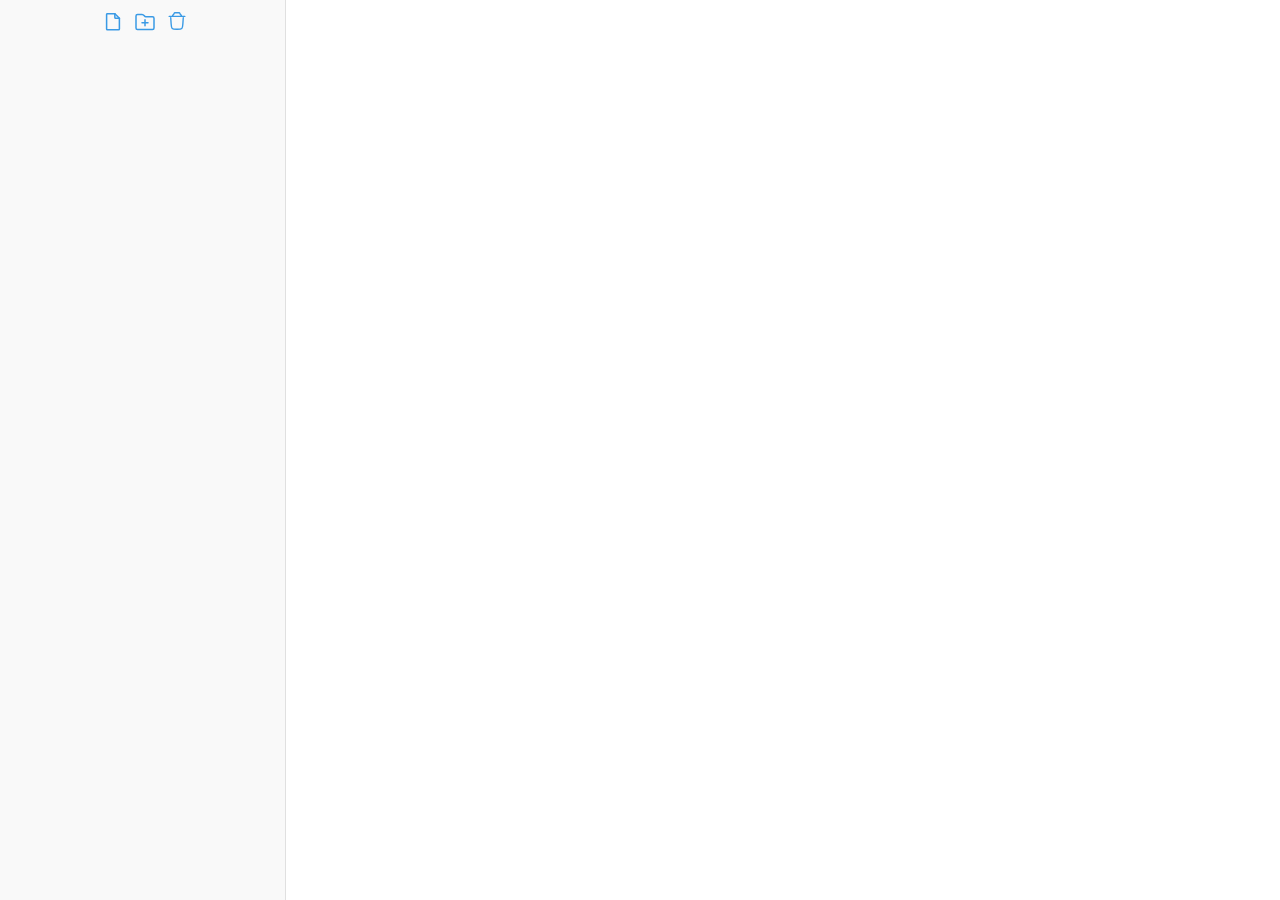
==== web/index.html @ 6da8dfaf "fix renamed to inbox.css" ====
<!DOCTYPE html>
<html>
<head>
    <meta charset="UTF-8">
    <meta name="viewport" content="width=device-width, initial-scale=1.0">
    <meta name="theme-color" content="#F8F8F7" media="(prefers-color-scheme: light)">
    <meta name="theme-color" content="#262624" media="(prefers-color-scheme: dark)">
    <title>Files.md (Beta version)</title>
    <link rel="canonical" href="https://app.files.md/">
    <link rel="icon" href="favicon.ico" sizes="32x32">
    <link rel="manifest" href="manifest.json">
    <link href="app.css?v=" rel="stylesheet">
    <link href="lib/normalize.css?v=" rel="stylesheet">
    <link href="lib/sidebar.css?v=" rel="stylesheet">
    <link href="lib/codemirror.css?v=" rel="stylesheet">
    <link href="lib/hypermd.css?v=" rel="stylesheet">
    <link href="lib/theme-light.css?v=" rel="stylesheet">
    <link href="lib/theme-dark.css?v=" rel="stylesheet">
    <link href="inbox.css?v=" rel="stylesheet">
    <script src="lib/sidebar.js?v="></script>
    <script src="lib/codemirror.js?v="></script>
    <script src="lib/core.js?v="></script>
    <script src="lib/markdown.js?v="></script>
    <script src="lib/hypermd.js?v="></script>
    <script src="lib/keymap.js?v="></script>
    <script src="lib/click.js?v="></script>
    <script src="lib/hide-token.js?v="></script>
    <script src="lib/fold.js?v="></script>
    <script src="lib/fold-image.js?v="></script>
    <script src="lib/fold-link.js?v="></script>
    <script src="lib/table-align.js?v="></script>
    <script src="lib/autocomplete-link.js?v="></script>
    <script src="lib/show-hint.js?v="></script>
    <script src="lib/autoscroll.js?v="></script>
    <script src="lib/codemirror-go.js?v="></script>
    <script src="lib/codemirror-python.js?v="></script>
    <script src="lib/codemirror-javascript.js?v="></script>
    <script src="lib/codemirror-php.js?v="></script>
    <script src="lib/codemirror-shell.js?v="></script>
    <script src="lib/similarity.js?v="></script>
    <script src="lib/emoji.js?v="></script>
    <script src="lib/fs.js?v="></script>
    <script src="lib/md.js?v="></script>
    <script src="welcome.js?v="></script>
    <script src="files.js?v="></script>
</head>
<body>

<div id="open-sidebar" onclick="toggleSidebar()" style="display: none"></div>
<div id="sidebar">
    <div class="resize"
         role="separator"
         tabindex="0"
         aria-label="Resize sidebar with mouse"
         aria-orientation="vertical">
        <button id="close-sidebar" title="Close sidebar (⌘~)"  onclick="toggleSidebar()">×</button>
    </div>
    <div id="toolbar">
        <button id="new-file" title="New File (⌘N)" onclick="newFile()">
            <svg width="22" height="22" viewBox="0 0 48 48" xmlns="http://www.w3.org/2000/svg" style="transform: scale(0.90);"><defs><style>.a{transform: translateY(-3px); fill:none;stroke-width: 3.7px;stroke-linecap:round;stroke-linejoin:round;}</style></defs><path class="a" d="M39.5,15.5h-9a2,2,0,0,1-2-2v-9h-18a2,2,0,0,0-2,2v35a2,2,0,0,0,2,2h27a2,2,0,0,0,2-2Z"/><line class="a" x1="28.5" y1="4.5" x2="39.5" y2="15.5"/></svg>
            </svg>
        </button>
        <button id="new-folder" title="New Folder (⌘⇧N)" onclick="newFolder()">
            <svg xmlns="http://www.w3.org/2000/svg" width="24" height="24" fill="none" viewBox="0 0 32 32">
                <path stroke-linecap="round" stroke-width="2" d="M28 11v13a2 2 0 01-2 2H6a2 2 0 01-2-2V8a2 2 0 012-2h6c3 0 3 3 5 3h9.003C27.108 9 28 9.895 28 11z"/>
                <path stroke-linecap="round" stroke-linejoin="round" stroke-width="2" d="M16 21v-8M12 17h8"/>
            </svg>
        </button>
        <button id="remove-file" title="Delete Current File (⌘D)" onclick="removeCurrentFile()">
            <?xml version="1.0" encoding="utf-8"?>
            <svg width="22px" height="22px" viewBox="0 0 24 24" fill="none" xmlns="http://www.w3.org/2000/svg" style="transform: translateY(-2px)">
                <path d="M20.5001 7H3.5" stroke-width="1.5" stroke-linecap="round" fill="none"/>
                <path d="M18.8332 8.5L18.3732 15.3991C18.1962 18.054 18.1077 19.3815 17.2427 20.1907C16.3777 21 15.0473 21 12.3865 21H11.6132C8.95235 21 7.62195 21 6.75694 20.1907C5.89194 19.3815 5.80344 18.054 5.62644 15.3991L5.1665 8.5" stroke-width="1.5" stroke-linecap="round" fill="none"/>
                <path d="M6.5 6C6.55588 6 6.58382 6 6.60915 5.99936C7.43259 5.97849 8.15902 5.45491 8.43922 4.68032C8.44784 4.65649 8.45667 4.62999 8.47434 4.57697L8.57143 4.28571C8.65431 4.03708 8.69575 3.91276 8.75071 3.8072C8.97001 3.38607 9.37574 3.09364 9.84461 3.01877C9.96213 3 10.0932 3 10.3553 3H13.6447C13.9068 3 14.0379 3 14.1554 3.01877C14.6243 3.09364 15.03 3.38607 15.2493 3.8072C15.3043 3.91276 15.3457 4.03708 15.4286 4.28571L15.5257 4.57697C15.5433 4.62992 15.5522 4.65651 15.5608 4.68032C15.841 5.45491 16.5674 5.97849 17.3909 5.99936C17.4162 6 17.4441 6 17.5 6" stroke-width="1.5" fill="none"/>
            </svg>
        </button>
        <button id="open-folder" title="Select local folder" onClick="openDir()" style="display: none">
            <svg xmlns="http://www.w3.org/2000/svg" width="24" height="24" fill="none" viewBox="0 0 32 32">
                <path stroke-linecap="round" stroke-width="2" d="M28 11v13a2 2 0 01-2 2H6a2 2 0 01-2-2V8a2 2 0 012-2h6c3 0 3 3 5 3h9.003C27.108 9 28 9.895 28 11z"/>
            </svg>
        </button>
    </div>
    <div id="tree">
    </div>
</div>

<div id="content">
    <div id="editor-container">
        <textarea id="editor-textarea" style="display: none"></textarea>
    </div>
    <div id="editor2-container" style="display: none">
        <textarea id="editor2-textarea" style="display: none"></textarea>
        <div id="nav-buttons">
        <button id="go-backward" class="nav-button" onclick="goBack()" title="Go Back (⌘[)">
            <svg xmlns="http://www.w3.org/2000/svg" width="23" height="23" fill="none" viewBox="0 0 32 32">
                <path  stroke-linecap="round" stroke-width="2.5" d="M6 16h21"/>
                <path  stroke-linecap="round" stroke-linejoin="round" stroke-width="2.5" d="M13 8l-8 8 8 8"/>
            </svg>
        </button>
        <button id="go-forward" class="nav-button" onclick="goForward()" title="Go Forward (⌘])">
            <svg xmlns="http://www.w3.org/2000/svg" width="23" height="23" fill="none" viewBox="0 0 32 32">
                <path  stroke-linecap="round" stroke-width="2.5" d="M5 16h21"/>
                <path  stroke-linecap="round" stroke-linejoin="round" stroke-width="2.5" d="M19 8l8 8-8 8"/>
            </svg>
        </button>
            <button id="close-editor2" onclick="hideEditor2()">×</button>
        </div>
    </div>
    <div id="chat-container" style="display: none">
        <div id="chat" style="display: none;"></div>
        <textarea id="chat-input" style="display: none;" class="input-field" placeholder="Dump your thoughts..." rows="1"></textarea>
        <button id="close-chat" onclick="closeInboxModal()" title="Close inbox" style="display: none">×</button>
        <button id="fullscreen-chat" onclick="openInbox()" title="Toggle fullscreen" style="display: none">⛶</button>
    </div>
</div>

<div id="search" style="display: none;">
    <form autocomplete="off">
        <input type="text" id="search-input" placeholder="Go to file..." oninput="searchModal.search()">
    </form>
    <ul id="search-results"></ul>
</div>
<div id="move" style="display: none;">
    <form autocomplete="off">
        <input type="text" id="move-input" placeholder="Move to folder..." oninput="moveModal.suggestMove()">
    </form>
    <ul id="move-results"></ul>
</div>
<script src="editor.js?v="></script>
<script src="app.js?v="></script>
<script src="inbox.js?v="></script>
<script src="modals.js?v="></script>
<script>
    window.COMMIT_HASH = '?v=';
    log('Current version:', window.COMMIT_HASH);

    // Allow offline mode.
    navigator.serviceWorker?.register('offline.js?v=')
        .then(() => log('Service Worker registered'))
        .catch(() => logError('Service Worker registration failed'));

    window.currentEditor = null;
    editor = initEditor(document.getElementById("editor-textarea"));
    init();
    currentEditor = editor;

    editor2 = initEditor(document.getElementById("editor2-textarea"));
</script>
</body>
</html>
---- web/app.css ----
:root {
    --col-tx-hover: #24837b;
    --col-inline-code: #6F6E69;
    --col-inline-code-bg: var(--col-bg-alt);
    --col-msg-sel: color-mix(in srgb, var(--col-link), transparent 70%) !important;
    --col-bg: #FFFCF0; /* Paper color */
    --col-code-keyword: #1F5EA5;
    --col-code-op: #BC5215;
    --col-code-bg: #f2f0e5;
    --col-border: #e0e0e0;
    --font: -apple-system, BlinkMacSystemFont, 'Inter', 'IBM Plex Sans', 'Segoe UI', Helvetica, Arial, sans-serif;
    --font-smaller: 1.3rem;
    --font-mono: ui-monospace, SFMono-Regular, "Cascadia Code", "IBM Plex Mono",
    "Roboto Mono", "DejaVu Sans Mono", "Liberation Mono", Menlo, Monaco,
    "Consolas", "Source Code Pro", monospace;
    --normal-width: 800px;
    -webkit-font-smoothing: antialiased;
    color-scheme: light dark;
}

@media (prefers-color-scheme: light) {
    meta[name="theme-color"] {
        content: "#ff0000";
    }
}

html {
    box-sizing: border-box;
    width: 100%;
    height: 100%;
    font-size: 64%
}

body {
    overscroll-behavior: none;
    background-color: var(--col-bg-alt);
    color: var(--col-tx);
    font-size: 1.7rem;
    font-size: calc(1.5rem + 0.2vw);
    font-family: var(--font);
    text-rendering: optimizeLegibility;
    display: flex;
    height: 100vh;
}

/*Add border for PWA app only*/
@media (display-mode: standalone) {
    body {
        border-top: 1px solid var(--col-border);
        box-sizing: border-box;
    }

    #chat-container {
        height: calc(100vh - 1px) !important;
    }
}

.CodeMirror-wrap {
    /*border-radius: 5px;*/
    /*background-color: var(--color-bg);*/
    /*border: 1px solid var(--color-border);*/
}

.CodeMirror-code {
    text-rendering: optimizeLegibility !important;
    font-family: var(--font) !important;
}

#sidebar {
    flex-shrink: 0; /* Prevent flexbox from shrinking */
    box-sizing: content-box !important;
    display: block;
    width: 280px !important;
    /*min-width: 220px;*/
    /*max-width: 800px;*/
    position: relative;
    overflow: auto;
    height: 100%;
    background: var(--col-bg-alt);
    color: var(--col-tx-alt);
    font-size: calc(1.5rem);
    padding-left: 5px;
    border-right: 1px solid var(--col-border);
}

#sidebar > ul {
    margin: 8px;
}

#sidebar li {
    line-height: 1.3;
}

#content {
    overflow: auto;
    width: 100%;
    display: flex;
    flex-direction: column;
    background: var(--col-bg);
}
#editor-container {
    flex: 1;
    display: flex;
    flex-direction: column;
    min-height: 0;
    max-height: 100vh;
}

#editor2-container {
    flex: 1;
    display: none;
    flex-direction: column;
    border-left: 1px solid var(--col-border);
    position: fixed;
    right: 0;
    top: 0;
    width: 50%;
    height: 100vh;
    background: var(--col-bg);
    z-index: 10;
    transform: translateX(100%);
    transition: transform 0.3s ease;
}

#editor2-container.show {
    display: flex;
    transform: translateX(0);
}

/* Trigger when sidebar hidden AND editor2 is translated out (hiding/hidden) */
body:has(#sidebar[style*="display: none"]):has(#editor2-container.show) #content {
    flex-direction: row;
}

body:has(#sidebar[style*="display: none"]):has(#editor2-container.show) #editor-container {
    flex: 0 0 50%;
}

#editor {
    flex: 1;
}

#editor2-container {
    border-left: 2px solid var(--col-border);
    box-shadow: -2px 0 4px rgba(0, 0, 0, 0.1);
}


#content table, th, td {
    border-collapse: collapse;
    border: 1px solid #878787;
}

td {
    text-align: center;
}

th {
    padding: 3px;
}

td {
    padding: 2px;
}

a {
    color: var(--col-tx) !important;
    text-decoration: underline;
}

a:hover {
    color: var(--col-tx-hover);
}

#search, #move {
    position: fixed;
    width: 500px;
    padding: 5px;
    box-shadow: 0px 4px 12px rgba(0, 0, 0, 0.15);
    border-radius: 8px;
    background: var(--col-bg);
    display: flex;
    flex-direction: column;
    z-index: 10000;
}

#search-input, #move-input {
    width: 100%;
    padding: 8px;
    font-size: 16px;
    margin-bottom: 4px;
    box-sizing: border-box;
    border: 2px solid var(--col-border);
    border-radius: 4px;
    background: var(--col-bg);
}

#search-input:focus, #move-input:focus {
    outline: none;
}

#search-results, #move-results {
    list-style: none;
    padding: 0;
    margin: 0;
    max-height: 300px;
    overflow-y: auto;
}

#search-results li, #move-results li {
    padding: 8px;
    cursor: pointer;
    text-overflow: ellipsis;
    word-break: break-all; /* Break long paths anywhere */
    overflow: hidden;
    white-space: nowrap;
}

#search-results .focused, #move-results .focused {
    background-color: var(--col-bg-active);
    border-radius: 5px;
}

.CodeMirror-scroll {
    padding: 2em 0;
}

/*Center editor1 when there's no editor2*/
.CodeMirror-scroll {
    padding: 2em calc((100% - var(--normal-width)) / 2);
}

/* Remove centering only when editor2 is actively shown */
#content:has(#editor2-container.show) .CodeMirror-scroll {
    padding: 2em 0;
}

.CodeMirror-lines::after {
    content: "";
    display: block;
    height: 20em;
}

.CodeMirror-foldmarker {
    color: blue;
    text-shadow: #b9f 1px 1px 2px, #b9f -1px -1px 2px, #b9f 1px -1px 2px, #b9f -1px 1px 2px;
    line-height: .3;
    cursor: pointer;
}

.CodeMirror-foldgutter {
    width: .7em;
}

.CodeMirror-foldgutter-open,
.CodeMirror-foldgutter-folded {
    cursor: pointer;
}

.CodeMirror-foldgutter-open:after {
    content: "\25BE";
}

.CodeMirror-foldgutter-folded:after {
    content: "\25B8";
}

.HyperMD-codeblock-bg {
    background: var(--col-bg-alt) !important;
}

.cm-inline-code:not(.cm-formatting):not(.cm-hmd-indented-code) {
    background: var(--col-inline-code-bg) !important;
    color: var(--col-inline-code) !important;
    font-family: var(--font-mono) !important;
    font-size: var(--font-smaller) !important;
}

::selection {
    background: var(--col-tx-sel);
}

::-moz-selection {
    background: var(--col-tx-sel);
}

.CodeMirror-selected {
    background: var(--col-tx-sel) !important;
}

.CodeMirror-hints {
    background-color: var(--col-bg-alt) !important;
    border: 1px solid var(--col-border) !important;
    max-width: 400px;
    box-shadow: none !important;
    border-radius: 5px !important;
}

.CodeMirror-hint {
    color: var(--col-tx-alt) !important;
    padding: 5px 10px !important;
    cursor: pointer;
}

.CodeMirror-hint-active {
    background-color: var(--col-bg-active) !important;
}

.cm-s-hypermd-light pre.HyperMD-codeblock {
    color: var(--col-tx-alt) !important;
    font-family: var(--font-mono) !important;
    font-size: var(--font-smaller) !important;
}

.cm-s-hypermd-light span.cm-link, .cm-s-hypermd-light .cm-string.cm-url.cm-hmd-barelink {
    color: var(--col-link) !important;
    /*font-weight: 450;*/
    border-bottom:0.04em solid var(--col-border);
}

.cm-s-hypermd-light span.cm-link:hover, .cm-s-hypermd-light .cm-string.cm-url.cm-hmd-barelink:hover {
    cursor: pointer;
    color: var(--col-link-hover) !important;
    text-decoration: none !important;
    border-bottom:0.08em solid var(--col-link-hover);
}

#welcome {
    position: absolute;
    bottom: 0;
    left: 0;
    width: 100%;
    background: var(--col-bg-alt);
    text-align: center;
    border: 1px solid var(--col-border);
    display: none;
}

.hmd-image {
    border-radius: 8px;
}

.CodeMirror .HyperMD-list-line-1 {
    padding-left: 25px !important;
}

.CodeMirror .HyperMD-list-line-2 {
    padding-left: 55px !important;
}

.CodeMirror .HyperMD-list-line-3 {
    padding-left: 85px !important;
}


/*.cm-formatting-list-ul::before {*/
/*    content: '';*/
/*    display: inline-block;*/
/*    width: 24px;*/
/*    height: 24px;*/

/*    !*<svg xmlns="http://www.w3.org/2000/svg" width="24" height="24" viewBox="0 0 24 24">*!*/
/*    !*<g clip-path="url(#clip0_952_6527)">*!*/
/*    !*<circle cx="12" cy="12" r="3"></circle>*!*/
/*    !*</g>*!*/
/*    !*<defs>*!*/
/*    !*<clipPath id="clip0_952_6527">*!*/
/*    !*<rect width="24" height="24"></rect>*!*/
/*    !*</clipPath>*!*/
/*    !*</defs>*!*/
/*    !*</svg>*!*/
/*    !*    with fill=#73777f;*!*/
/*    background-image: url('[data-uri]');*/
/*    background-size: contain;*/
/*    background-repeat: no-repeat;*/
/*    background-position: center;*/
/*    vertical-align: middle;*/
/*}*/

/*.cm-formatting-list-ul::before svg {*/
/*    fill: #73777f;*/
/*}*/

.cm-formatting-list-ul {
    /*font-size: 0; !* Hide the "-" character *!*/
    /*color: transparent; !* Backup to hide the character *!*/
}

.cm-formatting-list-ul {
    color: var(--col-tx-alt) !important;
}

/*Hide bulletpoints when tasks*/
.cm-formatting-list-ul:has(+ .cm-formatting-task) {
    width: 0;
}

/* Hide the list formatting only when task formatting IS hidden */
.cm-formatting-list-ul:has(+ .cm-formatting-task.hmd-hidden-token) {
    display: none;
    width: 0;
}

.cm-s-hypermd-light span.cm-formatting-task:not(.hmd-hidden-token) {
    /*background-color: red;*/
}

.cm-formatting-list-ul:has(+ .cm-formatting-task.hmd-hidden-token) + .cm-formatting-task.hmd-hidden-token {
    margin-left: -24px;
}

/*For some reason ``` in code aren't hidden*/
.HyperMD-codeblock .hmd-hidden-token {
    display: none !important;
}

/*Hide (...) in links. Don't hide links after images*/
.CodeMirror span:not(:has(.cm-image)) > span.cm-url.hmd-hidden-token.cm-url {
    display: inline;
    font-size: 0 !important;
    letter-spacing: -1ch;
    color: transparent;
}

 #toolbar {
     z-index: 5;
     position: fixed;
     left: 240px;
     top: 30px;
     background: var(--col-bg-alt);
     text-align: center;
 }

#toolbar button {
    background: none;
    border: none;
    cursor: pointer;
    padding: 2px;
}

button svg {
    display: block;
    stroke: var(--col-link);
    /*stroke: var(--color-tx-alt) !important;*/
}

button svg circle {
    fill: #3A9AE5 !important;
}

#toolbar button:hover svg {
    border-radius: 4px;
    stroke:  var(--col-tx) !important;
}

#toolbar {
    position: sticky;       /* stays at the top while scrolling */
    top: 0;
    padding-top: 8px;
    z-index: 10;
}

#sidebar ul {
    margin-top: 0;
}

/*#open-folder {*/
/*    display: none;*/
/*    padding: 8px;*/
/*}*/

#sidebar-container {
    position: relative;
}

.resize {
    position: absolute;
    right: 0;
    top: 0;
    bottom: 0;
    width: 12px;
    cursor: col-resize;
    z-index: 10;
    background: transparent;
}

.resize:hover {
    background: color-mix(in srgb, var(--col-bg-active) 50%, transparent);
}

.resize::after {
    content: '';
    position: absolute;
    right: 0;
    top: 0;
    bottom: 0;
    width: 1px;
    background: transparent;
}

.resize:hover::after {
    background: var(--col-border);
}

body.dragging {
    user-select: none;
    cursor: col-resize !important;
}

body.dragging * {
    cursor: col-resize !important;
}

.CodeMirror-gutters {
    visibility: hidden;
}

.CodeMirror-cursor {
    background: red !important;
    color: green;
}

.cm-formatting.cm-formatting-link-string.cm-string.cm-url, .cm-formatting.cm-formatting-link.cm-link {
    color: var(--col-tx-alt) !important;
}

.hmd-image-preview {
    border: var(--col-border);
}

.cm-s-hypermd-light .HyperMD-codeblock::before {
    content: '';
    display: inline-block;
    width: 8px;
}

.cm-s-hypermd-light .HyperMD-codeblock-bg {
    margin-left: 4px;
    width: calc(100% - 4px);
}

.cm-s-hypermd-light .CodeMirror-line.HyperMD-codeblock {
    padding-left: 10px;
    color: var(--col-tx-alt) !important;
}

.cm-s-hypermd-light .HyperMD-codeblock::before {
    display: none;
}

.cm-formatting.cm-formatting-code.cm-inline-code {
    background: none !important;
}

.cm-s-hypermd-light img.hmd-image {
    /*PATCHED*/
    max-width: 400px;
    display: inline-block;

    margin-left: 25%;
}

@media (max-width: 768px) {
    .cm-s-hypermd-light img.hmd-image {
        margin-left: 20%;
    }
}

@media (max-width: 670px) {
    .cm-s-hypermd-light img.hmd-image {
        max-width: 300px;
        margin-left: 17%;
    }

    #sidebar {
        display: none;
    }
}

.cm-s-hypermd-light span.cm-formatting-task {
    color: var(--col-tx) !important;
}

.cm-s-hypermd-light span.cm-formatting-task:not(.hmd-hidden-token) {
    background-image: none;
}

.cm-s-hypermd-light span.cm-attribute, .cm-s-hypermd-light span.cm-def, .cm-s-hypermd-light span.cm-string {
    color: var(--col-link) !important;
}

.cmd-pressed .cm-inline-code:hover {
    cursor: pointer;
}

#move, #search {
    z-index: 10000;
}

#close-sidebar {
    position: absolute;
    top: 2px;
    right: 8px;
    opacity: 0;
    cursor: pointer;
    font-size: 27px;
    color: var(--col-link);
    transition: opacity 0.2s;
}

#close-editor2 {
    position: relative;
    cursor: pointer;
    font-size: 27px;
    color: var(--col-link);
    background: none;
    border: none;
    top: -2px;
}

#go-backward, #go-backward {
    stroke: var(--col-link);
}

#sidebar:hover #close-sidebar {
    opacity: 1;
}

#open-sidebar {
    position: fixed;
    left: 0;
    top: 0;
    width: 18px;
    height: 100vh;
    opacity: 0;
    cursor: pointer;
    background: color-mix(in srgb, var(--col-bg-active) 50%, transparent);
    transition: opacity 0.2s;
    z-index: 1000;
}

#open-sidebar:hover {
    opacity: 1;
}

#sidebar:not([style*="display: none"]) ~ #open-sidebar {
    display: none;
}

.cm-s-hypermd-light .cm-header {
    font-weight: 550 !important;
}

.cm-s-hypermd-light span.cm-inline-code:not(.cm-formatting):not(.cm-hmd-indented-code) {
    background: rgba(135, 131, 120, .15) !important;
    border-radius: 4px;
    vertical-align: baseline;
    padding: 2px 3px !important;
    font-size: 100% !important;
}

.cm-s-hypermd-light div.HyperMD-codeblock-bg {
    border-left: 1px solid var(--col-border);
    border-right: 1px solid var(--col-border);
}

.cm-s-hypermd-light div.HyperMD-codeblock-begin-bg {
    /*border-top: 1px solid var(--col-border);*/
    border-top: none;
}

.cm-s-hypermd-light div.HyperMD-codeblock-end-bg {
    /*border-bottom: 1px solid var(--col-border);*/
    border-bottom: none;
}

.cm-s-hypermd-light div.HyperMD-codeblock-bg {
    border-left: none;
    border-right: none;
}

.cm-s-hypermd-light div.HyperMD-codeblock-begin-bg {
    border-top-left-radius: 10px !important;
    border-top-right-radius: 10px !important;
}
.cm-s-hypermd-light div.HyperMD-codeblock-end-bg {
    border-bottom-left-radius: 10px !important;
    border-bottom-right-radius: 10px !important;
}

.nav-button {
    position: relative;
    background: none;
    border: none;
    padding: 0;
    cursor: pointer;
    display: flex;
    align-items: center;
    justify-content: center;
    z-index: 10;
}


.nav-button:disabled {
    cursor: not-allowed;
}

#nav-buttons {
    background: var(--col-bg-alt);
    border-radius: 10px;
    display: flex;
    position: absolute;
    padding: 0;
    top: 2px;
    right: 2px;
}

.sidebar-blink {
    animation: sidebar-highlight 2.5s ease-out;
}

@keyframes sidebar-highlight {
    0% { color: var(--col-link); background-color: var(--col-bg-active); opacity: 0.8; }
    25% { color: var(--col-link); background-color: var(--col-bg-active); opacity: 0.4; }
    50% { color: var(--col-link);  background-color: var(--col-bg-active); opacity: 0.8; }
    75% { color: var(--col-link);  background-color: var(--col-bg-active); opacity: 0.4; }
    100% { color: var(--col-link); background-color: transparent; opacity: 1; }
}
---- web/lib/sidebar.css ----
.tj_container *{
	position: relative;
	box-sizing: border-box;
}

.tj_container ul{
	padding-left: 0em;
	list-style-type: none;
	cursor: pointer;
}

.tj_container > ul:first-of-type{
	padding: 0;
}

.tj_container li span.tj_description{
	white-space: nowrap;
	overflow:hidden;
	text-overflow: ellipsis;

	padding: 2px 4px;
	cursor: pointer;
	display: flex;
	align-items: center;
	border-radius: 5px;

	-webkit-touch-callout: none;
	-webkit-user-select: none;
	-khtml-user-select: none;
	-moz-user-select: none;
	-ms-user-select: none;
	user-select: none;

	text-align: left;

	font-size: 1.1em;
}

.tj_container li span.tj_description:hover{
	background-color: var(--col-bg-active);
}

.tj_container li span.tj_mod_icon {
	display: inline-block;
	padding: -9px 0 0 0 !important;
}

.tj_mod_icon {
	padding-right: 5px;
}

.tj_mod_icon svg {
	stroke: var(--col-tx-alt);
}

.tj_container li span.tj_icon {
	display: none;
}

.tj_container li span.tj_mod_icon, .tj_container li span.tj_mod_icon *{
	transform: translateY(1px);
}

.tj_container ul ul li span.tj_description.tj_leaf {
	padding-left: 2em;
}

.tj_container li[disabled=""]{
	color: #b5b5b5;
}

.tj_container li[disabled=""]:hover span.tj_description{
	cursor: default;
	background-color: inherit;
}

.tj_container span.tj_description.selected{
	background-color: var(--col-bg-active);
}

.tj_container span.tj_description.selected:hover{
	background-color: var(--col-bg-active);
}

/*Drag'n'drop styles*/
.tj_dragging {
	opacity: 0.5;
	/*transform: rotate(2deg);*/
	transition: opacity 0.2s ease, transform 0.2s ease;
}

.tj_drop_indicator {
	position: absolute;
	height: 1.5px;
	background-color: var(--col-link);
	opacity: 0;
	transition: opacity 0.2s ease;
	pointer-events: none;
}

.tj_drop_indicator.active {
	opacity: 1;
}

.tj_drop_target {
	background-color: var(--col-bg-active);
	color: var(--col-link);
	/*border: 2px solid var(--color-border) !important;*/
	border-radius: 5px;
}

.tj_description[draggable="true"] {
	cursor: grab;
}

.tj_description[draggable="true"]:active {
	cursor: grabbing;
}

/*.tj_container .tj_description[draggable="true"]:hover {*/
/*	background-color: var(--color-bg-active);*/
/*	!*border: 1px solid transparent;*!*/
/*}*/

.group-end:not(.expanded) {
	margin-bottom: 15px;
}

.tj_group_title {
	font-size: 1.1em;
	/*text-transform: uppercase;*/
	letter-spacing: 0.5px;
	padding: 5px 5px;
	display: block;
	/*// Make less visible than color-tx-alt*/
	color: color-mix(in srgb, var(--col-tx-alt) 70%, transparent);
}

#sidebar {
	display: flex;
	flex-direction: column;
	overflow: hidden;
}

#tree {
	flex: 1;
	overflow-y: auto;
	overflow-x: hidden;
}

#sidebar ul {
	margin-top: 0;
}

/*#open-folder {*/
/*    display: none;*/
/*    padding: 8px;*/
/*}*/

#sidebar-container {
	position: relative;
	z-index: 1;
}

.resize {
	position: absolute;
	right: 0;
	top: 0;
	bottom: 0;
	width: 25px;
	cursor: col-resize;
	background: transparent;
	z-index: 11;
}

.resize:hover {
	background: color-mix(in srgb, var(--col-bg-active) 50%, transparent);
}

.resize::after {
	content: '';
	position: absolute;
	right: 0;
	top: 0;
	bottom: 0;
	width: 1px;
	background: transparent;
}

.resize:hover::after {
	background: var(--col-border);
}

#close-sidebar {
	position: absolute;
	top: 2px;
	right: 0;
	opacity: 0;
	cursor: pointer;
	font-size: 27px;
	color: var(--col-link);
	transition: opacity 0.2s;
	border: none;
	background: transparent;
	z-index: 12;
}
---- web/lib/codemirror.css ----
/* BASICS */

.CodeMirror {
  /* Set height, width, borders, and global font properties here */
  font-family: monospace;
  height: 300px;
  color: black;
  direction: ltr;
}

/* PADDING */

.CodeMirror-lines {
  padding: 4px 0; /* Vertical padding around content */
}
.CodeMirror pre.CodeMirror-line,
.CodeMirror pre.CodeMirror-line-like {
  padding: 0 4px; /* Horizontal padding of content */
}

.CodeMirror-scrollbar-filler, .CodeMirror-gutter-filler {
  background-color: white; /* The little square between H and V scrollbars */
}

/* GUTTER */

.CodeMirror-gutters {
  border-right: 1px solid #ddd;
  background-color: #f7f7f7;
  white-space: nowrap;
}
.CodeMirror-linenumbers {}
.CodeMirror-linenumber {
  padding: 0 3px 0 5px;
  min-width: 20px;
  text-align: right;
  color: #999;
  white-space: nowrap;
}

.CodeMirror-guttermarker { color: black; }
.CodeMirror-guttermarker-subtle { color: #999; }

/* CURSOR */

.CodeMirror-cursor {
  border-left: 1px solid black;
  border-right: none;
  width: 0;
}
/* Shown when moving in bi-directional text */
.CodeMirror div.CodeMirror-secondarycursor {
  border-left: 1px solid silver;
}
.cm-fat-cursor .CodeMirror-cursor {
  width: auto;
  border: 0 !important;
  background: #7e7;
}
.cm-fat-cursor div.CodeMirror-cursors {
  z-index: 1;
}
.cm-fat-cursor .CodeMirror-line::selection,
.cm-fat-cursor .CodeMirror-line > span::selection, 
.cm-fat-cursor .CodeMirror-line > span > span::selection { background: transparent; }
.cm-fat-cursor .CodeMirror-line::-moz-selection,
.cm-fat-cursor .CodeMirror-line > span::-moz-selection,
.cm-fat-cursor .CodeMirror-line > span > span::-moz-selection { background: transparent; }
.cm-fat-cursor { caret-color: transparent; }
@-moz-keyframes blink {
  0% {}
  50% { background-color: transparent; }
  100% {}
}
@-webkit-keyframes blink {
  0% {}
  50% { background-color: transparent; }
  100% {}
}
@keyframes blink {
  0% {}
  50% { background-color: transparent; }
  100% {}
}

/* Can style cursor different in overwrite (non-insert) mode */
.CodeMirror-overwrite .CodeMirror-cursor {}

.cm-tab { display: inline-block; text-decoration: inherit; }

.CodeMirror-rulers {
  position: absolute;
  left: 0; right: 0; top: -50px; bottom: 0;
  overflow: hidden;
}
.CodeMirror-ruler {
  border-left: 1px solid #ccc;
  top: 0; bottom: 0;
  position: absolute;
}

/* DEFAULT THEME */

.cm-s-default .cm-header {color: blue;}
.cm-s-default .cm-quote {color: #090;}
.cm-negative {color: #d44;}
.cm-positive {color: #292;}
.cm-header, .cm-strong {font-weight: bold;}
.cm-em {font-style: italic;}
.cm-link {text-decoration: underline;}
.cm-strikethrough {text-decoration: line-through;}

.cm-s-default .cm-keyword {color: #708;}
.cm-s-default .cm-atom {color: #219;}
.cm-s-default .cm-number {color: #164;}
.cm-s-default .cm-def {color: #00f;}
.cm-s-default .cm-variable,
.cm-s-default .cm-punctuation,
.cm-s-default .cm-property,
.cm-s-default .cm-operator {}
.cm-s-default .cm-variable-2 {color: #05a;}
.cm-s-default .cm-variable-3, .cm-s-default .cm-type {color: #085;}
.cm-s-default .cm-comment {color: #a50;}
.cm-s-default .cm-string {color: #a11;}
.cm-s-default .cm-string-2 {color: #f50;}
.cm-s-default .cm-meta {color: #555;}
.cm-s-default .cm-qualifier {color: #555;}
.cm-s-default .cm-builtin {color: #30a;}
.cm-s-default .cm-bracket {color: #997;}
.cm-s-default .cm-tag {color: #170;}
.cm-s-default .cm-attribute {color: #00c;}
.cm-s-default .cm-hr {color: #999;}
.cm-s-default .cm-link {color: #00c;}

.cm-s-default .cm-error {color: #f00;}
.cm-invalidchar {color: #f00;}

.CodeMirror-composing { border-bottom: 2px solid; }

/* Default styles for common addons */

div.CodeMirror span.CodeMirror-matchingbracket {color: #0b0;}
div.CodeMirror span.CodeMirror-nonmatchingbracket {color: #a22;}
.CodeMirror-matchingtag { background: rgba(255, 150, 0, .3); }
.CodeMirror-activeline-background {background: #e8f2ff;}

/* STOP */

/* The rest of this file contains styles related to the mechanics of
   the editor. You probably shouldn't touch them. */

.CodeMirror {
  position: relative;
  overflow: hidden;
  background: white;
}

.CodeMirror-scroll {
  overflow: scroll !important; /* Things will break if this is overridden */
  /* 50px is the magic margin used to hide the element's real scrollbars */
  /* See overflow: hidden in .CodeMirror */
  margin-bottom: -50px; margin-right: -50px;
  padding-bottom: 50px;
  height: 100%;
  outline: none; /* Prevent dragging from highlighting the element */
  position: relative;
  z-index: 0;
}
.CodeMirror-sizer {
  position: relative;
  border-right: 50px solid transparent;
}

/* The fake, visible scrollbars. Used to force redraw during scrolling
   before actual scrolling happens, thus preventing shaking and
   flickering artifacts. */
.CodeMirror-vscrollbar, .CodeMirror-hscrollbar, .CodeMirror-scrollbar-filler, .CodeMirror-gutter-filler {
  position: absolute;
  z-index: 6;
  display: none;
  outline: none;
}
.CodeMirror-vscrollbar {
  right: 0; top: 0;
  overflow-x: hidden;
  overflow-y: scroll;
}
.CodeMirror-hscrollbar {
  bottom: 0; left: 0;
  overflow-y: hidden;
  overflow-x: scroll;
}
.CodeMirror-scrollbar-filler {
  right: 0; bottom: 0;
}
.CodeMirror-gutter-filler {
  left: 0; bottom: 0;
}

.CodeMirror-gutters {
  position: absolute; left: 0; top: 0;
  min-height: 100%;
  z-index: 3;
}
.CodeMirror-gutter {
  white-space: normal;
  height: 100%;
  display: inline-block;
  vertical-align: top;
  margin-bottom: -50px;
}
.CodeMirror-gutter-wrapper {
  position: absolute;
  z-index: 4;
  background: none !important;
  border: none !important;
}
.CodeMirror-gutter-background {
  position: absolute;
  top: 0; bottom: 0;
  z-index: 4;
}
.CodeMirror-gutter-elt {
  position: absolute;
  cursor: default;
  z-index: 4;
}
.CodeMirror-gutter-wrapper ::selection { background-color: transparent }
.CodeMirror-gutter-wrapper ::-moz-selection { background-color: transparent }

.CodeMirror-lines {
  cursor: text;
  min-height: 1px; /* prevents collapsing before first draw */
}
.CodeMirror pre.CodeMirror-line,
.CodeMirror pre.CodeMirror-line-like {
  /* Reset some styles that the rest of the page might have set */
  -moz-border-radius: 0; -webkit-border-radius: 0; border-radius: 0;
  border-width: 0;
  background: transparent;
  font-family: inherit;
  font-size: inherit;
  margin: 0;
  white-space: pre;
  word-wrap: normal;
  line-height: inherit;
  color: inherit;
  z-index: 2;
  position: relative;
  overflow: visible;
  -webkit-tap-highlight-color: transparent;
  -webkit-font-variant-ligatures: contextual;
  font-variant-ligatures: contextual;
}
.CodeMirror-wrap pre.CodeMirror-line,
.CodeMirror-wrap pre.CodeMirror-line-like {
  word-wrap: break-word;
  white-space: pre-wrap;
  word-break: normal;
}

.CodeMirror-linebackground {
  position: absolute;
  left: 0; right: 0; top: 0; bottom: 0;
  z-index: 0;
}

.CodeMirror-linewidget {
  position: relative;
  z-index: 2;
  padding: 0.1px; /* Force widget margins to stay inside of the container */
}

.CodeMirror-widget {}

.CodeMirror-rtl pre { direction: rtl; }

.CodeMirror-code {
  outline: none;
}

/* Force content-box sizing for the elements where we expect it */
.CodeMirror-scroll,
.CodeMirror-sizer,
.CodeMirror-gutter,
.CodeMirror-gutters,
.CodeMirror-linenumber {
  -moz-box-sizing: content-box;
  box-sizing: content-box;
}

.CodeMirror-measure {
  position: absolute;
  width: 100%;
  height: 0;
  overflow: hidden;
  visibility: hidden;
}

.CodeMirror-cursor {
  position: absolute;
  pointer-events: none;
}
.CodeMirror-measure pre { position: static; }

div.CodeMirror-cursors {
  visibility: hidden;
  position: relative;
  z-index: 3;
}
div.CodeMirror-dragcursors {
  visibility: visible;
}

.CodeMirror-focused div.CodeMirror-cursors {
  visibility: visible;
}

.CodeMirror-selected { background: #d9d9d9; }
.CodeMirror-focused .CodeMirror-selected { background: #d7d4f0; }
.CodeMirror-crosshair { cursor: crosshair; }
.CodeMirror-line::selection, .CodeMirror-line > span::selection, .CodeMirror-line > span > span::selection { background: #d7d4f0; }
.CodeMirror-line::-moz-selection, .CodeMirror-line > span::-moz-selection, .CodeMirror-line > span > span::-moz-selection { background: #d7d4f0; }

.cm-searching {
  background-color: #ffa;
  background-color: rgba(255, 255, 0, .4);
}

/* Used to force a border model for a node */
.cm-force-border { padding-right: .1px; }

@media print {
  /* Hide the cursor when printing */
  .CodeMirror div.CodeMirror-cursors {
    visibility: hidden;
  }
}

/* See issue #2901 */
.cm-tab-wrap-hack:after { content: ''; }

/* Help users use markselection to safely style text background */
span.CodeMirror-selectedtext { background: none; }
---- web/lib/hypermd.css ----
@charset "UTF-8";
.CodeMirror .hmd-fold-math, .CodeMirror pre.HyperMD-table-row .cm-hmd-table-sep {
    display: inline-block;
    vertical-align: middle;
}

.CodeMirror span.hmd-hidden-token.cm-formatting-em, .CodeMirror span.hmd-hidden-token.cm-formatting-strong, .CodeMirror span.hmd-hidden-token.cm-formatting-strikethrough, .CodeMirror span.hmd-hidden-token.cm-formatting-code, .CodeMirror span.hmd-hidden-token.cm-formatting-link {
    display: inline;
    font-size: 1px !important;
    letter-spacing: -1ch;
    font-family: monospace;
    color: transparent;
}

.CodeMirror {
    /* adding some CodeMirror-not-implemented styles' default style */
    /* tooltip for addon/hover */
    /* gutter for addon/click */
    /* addon/fold */
    /* addon/table-align */
    /* addon/fold-math */
    /* addon/fold-emoji */
}
/*PATCHED, not idented*/
.CodeMirror .cm-inline-code:not(.cm-formatting):not(.cm-hmd-indented-code),
.CodeMirror .cm-math {
    color: #900;
}
.CodeMirror div.HyperMD-hover > .HyperMD-hover-content {
    background-color: #fff;
    color: #000;
    border: 1px solid #000;
    padding: 0.5em;
}
.CodeMirror div.HyperMD-hover > .HyperMD-hover-content p {
    margin: 0.2em 0;
}
.CodeMirror .HyperMD-goback {
    width: 1px;
}
.CodeMirror div.HyperMD-goback-button {
    background-color: #ddd;
    color: #333;
    text-align: center;
    cursor: pointer;
}
.CodeMirror .hmd-link-icon:after {
    content: "🔗»";
    color: #009;
    text-shadow: 0 0 2px #69F;
}
.CodeMirror pre.HyperMD-table-row {
    white-space: pre;
}
.CodeMirror pre.HyperMD-table-row .hmd-table-column,
.CodeMirror pre.HyperMD-table-row .hmd-table-column-content {
    display: inline-block;
}
.CodeMirror pre.HyperMD-table-row .hmd-table-column-left {
    text-align: left;
}
.CodeMirror pre.HyperMD-table-row .hmd-table-column-center {
    text-align: center;
}
.CodeMirror pre.HyperMD-table-row .hmd-table-column-right {
    text-align: right;
}
.CodeMirror .hmd-fold-math.hmd-fold-math.math-2 {
    width: 100%;
}
.CodeMirror img.hmd-emoji {
    height: 1.2em;
    vertical-align: middle;
}

@font-face {
    font-family: "HyperMD-Bullets";
    src: url("[data-uri]") format("woff");
    font-weight: normal;
    font-style: normal;
}
.cm-s-hypermd-light {
    font-family: system-ui, -apple-system, "Segoe UI", Roboto, "Noto Sans", Ubuntu, Cantarell, "Helvetica Neue", Arial, sans-serif;
    -webkit-font-smoothing: antialiased;
    line-height: 1.6 !important;
    font-size: 12pt;
    background: var(--col-bg);
    color: var(--col-tx);
}
/*PATCHED, not indented */
.cm-s-hypermd-light .hmd-fold-html-stub, .cm-s-hypermd-light .hmd-fold-code-stub, .cm-s-hypermd-light.CodeMirror div.HyperMD-hover > .HyperMD-hover-content code, .cm-s-hypermd-light pre.HyperMD-table-row span.cm-hmd-table-sep, .cm-s-hypermd-light span.cm-formatting-hashtag, .cm-s-hypermd-light span.cm-inline-code:not(.cm-formatting):not(.cm-hmd-indented-code), .cm-s-hypermd-light pre.HyperMD-codeblock, .cm-s-hypermd-light span.cm-formatting-task,
/*.cm-s-hypermd-light span.cm-hmd-indent-in-quote */  ,
.cm-s-hypermd-light pre.HyperMD-hr, .cm-s-hypermd-light span.cm-hmd-frontmatter, .cm-s-hypermd-light span.cm-hmd-orgmode-markup, .cm-s-hypermd-light span.cm-formatting-em, .cm-s-hypermd-light span.cm-formatting-strong, .cm-s-hypermd-light span.cm-formatting-strikethrough, .cm-s-hypermd-light span.cm-formatting-code, .cm-s-hypermd-light span.cm-formatting-link, .cm-s-hypermd-light span.cm-formatting-image, .cm-s-hypermd-light span.cm-url, .cm-s-hypermd-light span.cm-math, .cm-s-hypermd-light span.hmd-fold-math-placeholder, .cm-s-hypermd-light .CodeMirror-linewidget kbd,
.cm-s-hypermd-light .hmd-fold-html kbd {
    font-family: Consolas, "Liberation Mono", Menlo, Courier, monospace;
}
.cm-s-hypermd-light .CodeMirror-linewidget table,
.cm-s-hypermd-light .hmd-fold-html table {
    border-collapse: collapse;
}
.cm-s-hypermd-light .CodeMirror-linewidget table td, .cm-s-hypermd-light .CodeMirror-linewidget table th,
.cm-s-hypermd-light .hmd-fold-html table td,
.cm-s-hypermd-light .hmd-fold-html table th {
    padding: 10px;
    border: 1px solid #ccc;
}
.cm-s-hypermd-light .CodeMirror-linewidget kbd,
.cm-s-hypermd-light .hmd-fold-html kbd {
    display: inline-block;
    padding: 3px 5px;
    font-size: 90%;
    line-height: 1em;
    background-color: #fafbfc;
    border: solid 1px #c6cbd1;
    border-bottom-color: rgb(198, 203, 209);
    border-bottom-color: #959da5;
    border-radius: 3px;
    box-shadow: inset 0 -1px 0 #959da5;
    vertical-align: baseline;
}
.cm-s-hypermd-light .CodeMirror-linewidget a > img,
.cm-s-hypermd-light .hmd-fold-html a > img {
    border: 0;
}
.cm-s-hypermd-light .cm-header, .cm-s-hypermd-light .cm-strong {
    font-weight: 600;
}
.cm-s-hypermd-light span.cm-meta {
    color: #FF1717;
}
.cm-s-hypermd-light span.cm-keyword {
    line-height: 1em;
    font-weight: bold;
    color: #7F0055;
}
.cm-s-hypermd-light span.cm-atom {
    color: #219;
}
.cm-s-hypermd-light span.cm-number {
    color: #164;
}
.cm-s-hypermd-light span.cm-def {
    color: #00f;
}
.cm-s-hypermd-light span.cm-variable {
    color: black;
}
.cm-s-hypermd-light span.cm-variable-2 {
    color: #0000C0;
}
.cm-s-hypermd-light span.cm-variable-3 {
    color: #0000C0;
}
.cm-s-hypermd-light span.cm-property {
    color: black;
}
.cm-s-hypermd-light span.cm-operator {
    color: black;
}
.cm-s-hypermd-light span.cm-comment {
    color: #4F9F5F;
}
.cm-s-hypermd-light span.cm-string {
    color: #2A00FF;
}
.cm-s-hypermd-light span.cm-string-2 {
    color: #f50;
}
.cm-s-hypermd-light span.cm-qualifier {
    color: #555;
}
.cm-s-hypermd-light span.cm-builtin {
    /*PATCHED, it broke 10:30-14:45, 19:00-21:00*/
    /*color: #30a;*/
}
.cm-s-hypermd-light span.cm-bracket {
    color: #cc7;
}
.cm-s-hypermd-light span.cm-tag {
    color: #170;
}
.cm-s-hypermd-light span.cm-attribute {
    color: #00c;
}
.cm-s-hypermd-light span.cm-url {
    color: var(--col-link);
}
.cm-s-hypermd-light span.cm-link {
    color: #4078c0;
    text-decoration: none;
}
.cm-s-hypermd-light span.cm-link:hover {
    text-decoration: underline;
}
.cm-s-hypermd-light span.cm-error {
    color: #f00;
}
.cm-s-hypermd-light span.cm-math, .cm-s-hypermd-light span.hmd-fold-math-placeholder {
    font-style: italic;
    background: rgba(255, 255, 238, 0.4);
}
.cm-s-hypermd-light span.cm-formatting-math {
    color: #CAA;
    font-weight: inherit;
}
.cm-s-hypermd-light .CodeMirror-activeline-background {
    background: #e8f2ff;
}
.cm-s-hypermd-light .CodeMirror-matchingbracket {
    outline: 1px solid grey;
    color: black !important;
}
.cm-s-hypermd-light .CodeMirror-linenumber {
    color: #ccc;
}
.cm-s-hypermd-light .CodeMirror-gutters {
    border-right: 10px solid #FFF;
    padding-right: 5px;
}
.cm-s-hypermd-light .CodeMirror-line {
    padding: 0 5px;
}
.cm-s-hypermd-light .CodeMirror-code {
    padding-right: 10px;
}
.cm-s-hypermd-light .CodeMirror-foldmarker {
    display: inline-block;
    vertical-align: middle;
}
.cm-s-hypermd-light span.cm-hmd-toc {
    font-size: 24pt;
    color: #999;
}
.cm-s-hypermd-light pre.HyperMD-header {
    /*line-height: 1.5 !important;*/
    /*PATCHED*/
    /*font-family: inherit !important;*/
    padding-left: 5px !important;
    margin-left: 0 !important;
    border-left: 0 !important;
    padding-bottom: 0.25em;
}
.cm-s-hypermd-light pre.HyperMD-header > span > span:first-child {
    margin-left: 0 !important;
}
.cm-s-hypermd-light pre.HyperMD-header.HyperMD-header-1 {
    /*PATCHED*/
    /*font-weight: 600;*/
    font-size: 24pt;
}
.cm-s-hypermd-light pre.HyperMD-header.HyperMD-header-2 {
    font-weight: 600;
    font-size: 18pt;
}
.cm-s-hypermd-light pre.HyperMD-header.HyperMD-header-3 {
    font-size: 14.4pt;
}
.cm-s-hypermd-light pre.HyperMD-header-line {
    color: rgba(0, 0, 0, 0.3);
    line-height: 8px;
}
.cm-s-hypermd-light pre.HyperMD-hr {
    background-color: #FFF;
    background-color: rgba(255, 255, 255, 0.7);
}
.cm-s-hypermd-light div.HyperMD-hr-bg {
    left: 0px;
    right: 0px;
    background: url([data-uri]) repeat-x 0px center;
}
/*PATCHED*/
.cm-s-hypermd-light pre.HyperMD-quote:before {
    content: " ";
    position: absolute;
    left: 8px;
    top: 0;
    height: 100%;
    background: url("[data-uri]") 0 0;
    background-size: 20px 1px;
}

.cm-s-hypermd-light .cm-line.HyperMD-quote {
    /*padding-left: 20px !important; !* Base indentation for the entire line *!*/
    /*text-indent: -17px !important; !* Pull back the first line to account for > marker *!*/
}

.cm-s-hypermd-light span.cm-quote {
    /*PATCHED*/
    /*color: #666;*/
    color: var(--col-tx-alt);
    padding-left: 3px;
    /*padding-right: 5px;*/
    /*text-indent: 0;*/
    /*margin-left: 4px;*/
}
/*PATCHED*/
.cm-s-hypermd-light pre.HyperMD-quote-1 {
    text-indent: -10px;
    padding-inline-start: 24px;
    /*padding-left: 22px;*/
}
.cm-s-hypermd-light pre.HyperMD-quote-1:before {
    width: 2px;
}
.cm-s-hypermd-light pre.HyperMD-quote-1.HyperMD-footnote {
    padding-left: 67px;
}
.cm-s-hypermd-light pre.HyperMD-quote-1 span.cm-formatting-quote {
    transform: translateZ(0);
    display: inline-block;
    width: 4px;
}
/*PATCHED*/
.cm-s-hypermd-light pre.HyperMD-quote-1 span.cm-formatting-quote:first-child {
    /*margin-left: -12px;*/
    /*margin-right: 2px;*/
}
.cm-s-hypermd-light pre.HyperMD-quote-2 {
    padding-left: 47px;
}
.cm-s-hypermd-light pre.HyperMD-quote-2:before {
    width: 40px;
}
.cm-s-hypermd-light pre.HyperMD-quote-2.HyperMD-footnote {
    padding-left: 87px;
}
.cm-s-hypermd-light pre.HyperMD-quote-2 span.cm-formatting-quote {
    transform: translateZ(0);
    display: inline-block;
    width: 20px;
}
.cm-s-hypermd-light pre.HyperMD-quote-2 span.cm-formatting-quote:first-child {
    margin-left: -40px;
}
.cm-s-hypermd-light pre.HyperMD-quote-3 {
    padding-left: 67px;
}
.cm-s-hypermd-light pre.HyperMD-quote-3:before {
    width: 60px;
}
.cm-s-hypermd-light pre.HyperMD-quote-3.HyperMD-footnote {
    padding-left: 107px;
}
.cm-s-hypermd-light pre.HyperMD-quote-3 span.cm-formatting-quote {
    transform: translateZ(0);
    display: inline-block;
    width: 20px;
}
.cm-s-hypermd-light pre.HyperMD-quote-3 span.cm-formatting-quote:first-child {
    margin-left: -60px;
}
.cm-s-hypermd-light pre.HyperMD-quote-4 {
    padding-left: 87px;
}
.cm-s-hypermd-light pre.HyperMD-quote-4:before {
    width: 80px;
}
.cm-s-hypermd-light pre.HyperMD-quote-4.HyperMD-footnote {
    padding-left: 127px;
}
.cm-s-hypermd-light pre.HyperMD-quote-4 span.cm-formatting-quote {
    transform: translateZ(0);
    display: inline-block;
    width: 20px;
}
.cm-s-hypermd-light pre.HyperMD-quote-4 span.cm-formatting-quote:first-child {
    margin-left: -80px;
}
.cm-s-hypermd-light pre.HyperMD-quote-5 {
    padding-left: 107px;
}
.cm-s-hypermd-light pre.HyperMD-quote-5:before {
    width: 100px;
}
.cm-s-hypermd-light pre.HyperMD-quote-5.HyperMD-footnote {
    padding-left: 147px;
}
.cm-s-hypermd-light pre.HyperMD-quote-5 span.cm-formatting-quote {
    transform: translateZ(0);
    display: inline-block;
    width: 20px;
}
.cm-s-hypermd-light pre.HyperMD-quote-5 span.cm-formatting-quote:first-child {
    margin-left: -100px;
}
.cm-s-hypermd-light pre.HyperMD-quote-6 {
    padding-left: 127px;
}
.cm-s-hypermd-light pre.HyperMD-quote-6:before {
    width: 120px;
}
.cm-s-hypermd-light pre.HyperMD-quote-6.HyperMD-footnote {
    padding-left: 167px;
}
.cm-s-hypermd-light pre.HyperMD-quote-6 span.cm-formatting-quote {
    transform: translateZ(0);
    display: inline-block;
    width: 20px;
}
.cm-s-hypermd-light pre.HyperMD-quote-6 span.cm-formatting-quote:first-child {
    margin-left: -120px;
}
.cm-s-hypermd-light pre.HyperMD-quote-7 {
    padding-left: 147px;
}
.cm-s-hypermd-light pre.HyperMD-quote-7:before {
    width: 140px;
}
.cm-s-hypermd-light pre.HyperMD-quote-7.HyperMD-footnote {
    padding-left: 187px;
}
.cm-s-hypermd-light pre.HyperMD-quote-7 span.cm-formatting-quote {
    transform: translateZ(0);
    display: inline-block;
    width: 20px;
}
.cm-s-hypermd-light pre.HyperMD-quote-7 span.cm-formatting-quote:first-child {
    margin-left: -140px;
}
.cm-s-hypermd-light pre.HyperMD-quote-8 {
    padding-left: 167px;
}
.cm-s-hypermd-light pre.HyperMD-quote-8:before {
    width: 160px;
}
.cm-s-hypermd-light pre.HyperMD-quote-8.HyperMD-footnote {
    padding-left: 207px;
}
.cm-s-hypermd-light pre.HyperMD-quote-8 span.cm-formatting-quote {
    transform: translateZ(0);
    display: inline-block;
    width: 20px;
}
.cm-s-hypermd-light pre.HyperMD-quote-8 span.cm-formatting-quote:first-child {
    margin-left: -160px;
}
.cm-s-hypermd-light pre.HyperMD-quote-9 {
    padding-left: 187px;
}
.cm-s-hypermd-light pre.HyperMD-quote-9:before {
    width: 180px;
}
.cm-s-hypermd-light pre.HyperMD-quote-9.HyperMD-footnote {
    padding-left: 227px;
}
.cm-s-hypermd-light pre.HyperMD-quote-9 span.cm-formatting-quote {
    transform: translateZ(0);
    display: inline-block;
    width: 20px;
}
.cm-s-hypermd-light pre.HyperMD-quote-9 span.cm-formatting-quote:first-child {
    margin-left: -180px;
}
.cm-s-hypermd-light span.cm-hmd-list-indent {
    display: inline-block;
    width: 30px;
    text-align: right;
    white-space: pre;
    box-sizing: border-box;
    /*PATCHED, make lists prettier*/
    /*border-right: 1px dashed #CCC;*/
    overflow: hidden;
    font-size: 0.5em;
    line-height: 200%;
}
.cm-s-hypermd-light pre.HyperMD-list-line {
    padding-top: 0.3em;
    min-height: 1.5em;
}
.cm-s-hypermd-light pre.HyperMD-list-line span.cm-formatting-list,
.cm-s-hypermd-light pre.HyperMD-list-line span.cm-hmd-list-indent {
    text-align: right;
    white-space: pre;
    width: 30px;
    float: left;
}
.cm-s-hypermd-light pre.HyperMD-list-line span.cm-hmd-list-indent {
    margin-left: -60px;
}
.cm-s-hypermd-light pre.HyperMD-list-line.HyperMD-list-line-nobullet {
    padding-top: initial;
}
.cm-s-hypermd-light pre.HyperMD-list-line.HyperMD-list-line-nobullet span.cm-hmd-list-indent {
    margin-left: -30px;
}
.cm-s-hypermd-light pre.HyperMD-list-line-1 {
    padding-left: 45px;
}
.cm-s-hypermd-light pre.HyperMD-list-line-2 {
    padding-left: 75px;
}
.cm-s-hypermd-light pre.HyperMD-list-line-3 {
    padding-left: 105px;
}
.cm-s-hypermd-light pre.HyperMD-list-line-4 {
    padding-left: 135px;
}
.cm-s-hypermd-light pre.HyperMD-list-line-5 {
    padding-left: 165px;
}
.cm-s-hypermd-light pre.HyperMD-list-line-6 {
    padding-left: 195px;
}
.cm-s-hypermd-light pre.HyperMD-list-line-7 {
    padding-left: 225px;
}
.cm-s-hypermd-light pre.HyperMD-list-line-8 {
    padding-left: 255px;
}
.cm-s-hypermd-light pre.HyperMD-list-line-9 {
    padding-left: 285px;
}
.cm-s-hypermd-light span.cm-formatting-list {
    margin-left: -30px;

    /*PATCHED*/
    font-variant-numeric: tabular-nums;
    /*font-family: "HyperMD-Bullets";*/

    color: #666;
}
/*PATCHED*/
.cm-s-hypermd-light span.cm-formatting-list.cm-list-2 {
    /*text-shadow: 0 1px #666, 0 -1px #666, 1px 0 #666, -1px 0 #666;*/
    /*color: #fff;*/
}
.cm-s-hypermd-light span.cm-formatting-task {
    white-space: pre;
    display: inline-block;
    height: 1em;
    line-height: 1em;
    min-width: 1em;
    text-align: center;
    vertical-align: middle;
    background-repeat: no-repeat;
    background-position: center 0;
    cursor: pointer;
    /*PATCHED*/
    margin-top: -2px;
    background-size: 1em;
}
.cm-s-hypermd-light span.cm-formatting-task.cm-property {
    background-position-y: -1em;
}
.cm-s-hypermd-light pre.HyperMD-footnote {
    font-size: 10.2pt;
    padding-left: 45px;
}
.cm-s-hypermd-light pre.HyperMD-footnote > span > span:first-child {
    margin-left: -40px;
}
.cm-s-hypermd-light pre.HyperMD-footnote span.cm-hmd-footnote {
    color: #666;
    cursor: text;
    text-decoration: none;
}
.cm-s-hypermd-light pre.HyperMD-codeblock {
    line-height: 1.2;
    color: #922;
}
.cm-s-hypermd-light pre.HyperMD-codeblock span.cm-inline-code {
    display: inherit;
    background-color: inherit;
    border: inherit;
    padding: inherit;
    font-size: inherit;
}
.cm-s-hypermd-light div.HyperMD-codeblock-bg {
    left: 0px;
    right: 0px;
    background-color: #FAFAFA;
}
.cm-s-hypermd-light div.HyperMD-codeblock-begin-bg {
    border-top-left-radius: 4px;
    border-top-right-radius: 4px;
}
.cm-s-hypermd-light div.HyperMD-codeblock-end-bg {
    border-bottom-left-radius: 4px;
    border-bottom-right-radius: 4px;
}
.cm-s-hypermd-light div.HyperMD-codeblock-begin-bg,
.cm-s-hypermd-light div.HyperMD-codeblock-end-bg {
    background-color: #F3F3F3;
}
.cm-s-hypermd-light .cm-formatting-link + .cm-formatting-link-string,
.cm-s-hypermd-light .cm-formatting-link + .cm-formatting-link-string + .cm-url,
.cm-s-hypermd-light .cm-formatting-link + .cm-formatting-link-string + .cm-url + .cm-formatting-link-string,
.cm-s-hypermd-light .cm-formatting-link + .cm-formatting-link-string + .cm-url + .cm-link,
.cm-s-hypermd-light .cm-formatting-link + .cm-formatting-link-string + .cm-url + .cm-link + .cm-formatting-link-string {
    /*PATCHED, display same as regular text */
    /*display: inline-block;*/
    /*font-size: 0.85em;*/
    /*vertical-align: text-top;*/
}
.cm-s-hypermd-light.HyperMD-with-alt span.cm-url,
.cm-s-hypermd-light.HyperMD-with-alt span.cm-link,
.cm-s-hypermd-light.HyperMD-with-alt .cm-link + .CodeMirror-widget,
.cm-s-hypermd-light.HyperMD-with-alt span.cm-hashtag, .cm-s-hypermd-light.HyperMD-with-ctrl span.cm-url,
.cm-s-hypermd-light.HyperMD-with-ctrl span.cm-link,
.cm-s-hypermd-light.HyperMD-with-ctrl .cm-link + .CodeMirror-widget,
.cm-s-hypermd-light span.cm-link, /* PATCHED */
.cm-s-hypermd-light.HyperMD-with-ctrl span.cm-hashtag {
    cursor: pointer;
}
.cm-s-hypermd-light span.hmd-link-icon {
    background: url(hypermd-image-link.png) no-repeat center center;
    width: 20px;
    height: 16px;
    display: inline-block;
    vertical-align: middle;
    opacity: 0.4;
}
.cm-s-hypermd-light span.hmd-link-icon:hover {
    opacity: 1;
}
.cm-s-hypermd-light span.hmd-link-icon:after {
    content: "";
}

.cm-s-hypermd-light img.hmd-image {
    vertical-align: middle;
    width: auto;
    height: auto;
}

/*PATCHED, if z-index is 2, then our section block is below the image*/
.CodeMirror pre.CodeMirror-line,
.CodeMirror pre.CodeMirror-line-like {
    z-index: 0;
}

.cm-s-hypermd-light img.hmd-image.hmd-image-loading, .cm-s-hypermd-light img.hmd-image.hmd-image-error {
    min-width: 24px;
    min-height: 24px;
    background: #eeeeee url(hypermd-image-spin.gif) no-repeat center center;
}
.cm-s-hypermd-light img.hmd-image.hmd-image-error {
    /*PATCHED*/
    background: none;
    /*background-image: url(hypermd-image-error.png);*/
}
.cm-s-hypermd-light span.cm-math-2 {
    font-size: 13.2pt;
}
.cm-s-hypermd-light span.cm-hmd-escape-backslash {
    color: #CAA;
}
.cm-s-hypermd-light span.cm-hmd-escape-char {
    color: #666;
}
.cm-s-hypermd-light span.cm-hmd-footref {
    display: inline-block;
    font-size: 0.7em;
    vertical-align: text-top;
    background-color: rgba(238, 238, 238, 0.7);
    color: #999;
    margin-top: -0.2em;
}
/*PATCHED, not indented*/
.cm-s-hypermd-light span.cm-inline-code:not(.cm-formatting):not(.cm-hmd-indented-code) {
    color: #922;
    font-size: 90%;
}
.cm-s-hypermd-light span.cm-inline-code:not(.cm-formatting):not(.cm-hmd-indented-code) {
    background-color: rgba(238, 238, 238, 0.5);
    border-radius: 5px;
    vertical-align: baseline;
    padding: 1px 0.4em;
}
.cm-s-hypermd-light span.cm-inline-code.hmd-hidden-token {
    font-size: 0;
}
.cm-s-hypermd-light span.cm-hashtag {
    background-color: #999;
    background-color: rgba(0, 0, 0, 0.3);
    color: #FFF;
    font-size: 0.84em;
    display: inline-block;
    vertical-align: middle;
    padding-top: 0.1em;
    padding-bottom: 0.1em;
}
.cm-s-hypermd-light span.cm-hashtag.cm-hashtag-begin {
    padding-left: 6px;
    border-radius: 8px 0 0 8px;
}
.cm-s-hypermd-light span.cm-hashtag.cm-hashtag-end {
    padding-right: 6px;
    border-radius: 0 8px 8px 0;
}
.cm-s-hypermd-light span.cm-hashtag.cm-hmd-escape-backslash {
    color: #FCC;
}
.cm-s-hypermd-light span.cm-formatting-hashtag {
    color: #EEE;
}
.cm-s-hypermd-light .hmd-file-uploading {
    outline: 2px dashed #CCC;
    outline-offset: -2px;
    animation: hmd-file-uploading-ani 1.5s linear infinite;
}
@keyframes hmd-file-uploading-ani {
    0%, 100% {
        opacity: 0.4;
    }
    50% {
        opacity: 0.7;
    }
}
.cm-s-hypermd-light .hmd-file-uploaded {
    outline: 2px solid #6C3;
    outline-offset: -2px;
}
.cm-s-hypermd-light .HyperMD-goback {
    width: 1px;
}
.cm-s-hypermd-light div.HyperMD-goback-button {
    padding-right: 15px;
    border-radius: 0 10px 10px 0;
    display: inline-block;
    text-align: center;
    background-color: rgb(140.7007874016, 174.2125984252, 217.2992125984);
    color: #f7f7f7;
    cursor: pointer;
}
.cm-s-hypermd-light div.HyperMD-goback-button:hover {
    color: transparent;
    text-align: left;
}
.cm-s-hypermd-light div.HyperMD-goback-button:hover:before {
    position: absolute;
    padding-left: 5px;
    content: "Back";
    color: #f7f7f7;
}
.cm-s-hypermd-light pre.HyperMD-table-row > span {
    display: inline-block;
    border-top: 1px solid #999;
    margin-right: 50px;
}
.cm-s-hypermd-light pre.HyperMD-table-row.HyperMD-table-row-0 > span, .cm-s-hypermd-light pre.HyperMD-table-row.HyperMD-table-row-1 > span, .cm-s-hypermd-light pre.HyperMD-table-row.HyperMD-table-row-2 > span {
    border-top: 0;
}
.cm-s-hypermd-light pre.HyperMD-table-row span.cm-hmd-table-sep {
    width: 15px;
    text-align: center;
    box-sizing: content-box;
    font-weight: normal;
}
.cm-s-hypermd-light pre.HyperMD-table-row span.cm-hmd-table-sep.cm-hmd-table-sep-dummy {
    width: 1em;
}
.cm-s-hypermd-light pre.HyperMD-table-row span.cm-hmd-table-sep:before {
    content: "|";
    color: transparent;
    top: 0;
    height: 100%;
    position: absolute;
    background: url([data-uri]) repeat-y center 0px;
    pointer-events: none;
}
.cm-s-hypermd-light pre.HyperMD-table-row.HyperMD-table-row-0 {
    font-weight: 600;
}
.cm-s-hypermd-light pre.HyperMD-table-row.HyperMD-table-row-0 span.cm-strong {
    font-weight: 800;
}
.cm-s-hypermd-light pre.HyperMD-table-row .hmd-table-column-content {
    padding: 4px 1px;
}
.cm-s-hypermd-light pre.HyperMD-table-row.HyperMD-table-row-1 {
    line-height: 8px;
}
.cm-s-hypermd-light pre.HyperMD-table-row.HyperMD-table-row-1 > span {
    border-bottom: 0;
}
.cm-s-hypermd-light pre.HyperMD-table-row.HyperMD-table-row-1 .hmd-table-column-content {
    padding: 1px;
}
.cm-s-hypermd-light pre.HyperMD-table-row.HyperMD-table-row-0 > span {
    border-bottom: 0;
}
.cm-s-hypermd-light pre.HyperMD-table-row.HyperMD-table-row-0 span.hmd-table-column-content {
    padding-bottom: 1px;
}
.cm-s-hypermd-light pre.HyperMD-table-row.HyperMD-table-row-2 span.hmd-table-column-content {
    padding-top: 1px;
}
.cm-s-hypermd-light.CodeMirror div.HyperMD-hover > .HyperMD-hover-content {
    background-color: #000;
    background-color: rgba(0, 0, 0, 0.7);
    border: 0;
    color: #fff;
    border-radius: 5px;
    padding: 5px 10px;
    font-size: 95%;
    min-width: 200px;
}
.cm-s-hypermd-light.CodeMirror div.HyperMD-hover > .HyperMD-hover-content a {
    color: inherit;
}
.cm-s-hypermd-light.CodeMirror div.HyperMD-hover > .HyperMD-hover-content p {
    margin: 0.2em 0;
}
.cm-s-hypermd-light.CodeMirror div.HyperMD-hover > .HyperMD-hover-content code {
    display: inline-block;
    font-size: 0.87em;
    border: 1px solid #999;
    border-radius: 2px;
    padding: 0px 4px;
}
.cm-s-hypermd-light.CodeMirror div.HyperMD-hover > .HyperMD-hover-indicator {
    content: " ";
    display: block;
    width: 0px;
    margin-bottom: -5px;
    border: 5px solid transparent;
    border-top-color: #000;
    border-top-color: rgba(0, 0, 0, 0.7);
}
.cm-s-hypermd-light .hmd-fold-html-stub, .cm-s-hypermd-light .hmd-fold-code-stub {
    display: inline-block;
    font-size: 67%;
    color: #999;
    vertical-align: middle;
    border: 1px solid #999;
    padding: 0 0.2em;
    border-radius: 5px;
    margin: 0 0.5em;
    background: #FAFAFA;
    cursor: pointer;
}
.cm-s-hypermd-light .hmd-fold-html-stub.omittable, .cm-s-hypermd-light .omittable.hmd-fold-code-stub {
    display: none;
}
.cm-s-hypermd-light .hmd-fold-html-stub:hover, .cm-s-hypermd-light .hmd-fold-code-stub:hover, .cm-s-hypermd-light .hmd-fold-html-stub.highlight, .cm-s-hypermd-light .highlight.hmd-fold-code-stub {
    color: #FFF;
    border-color: #C30;
    background: #F40;
}
.cm-s-hypermd-light .hmd-fold-html {
    position: relative;
    border: 1px solid #FFF;
}
.cm-s-hypermd-light .hmd-fold-html:hover {
    border: 1px dashed #999;
}
.cm-s-hypermd-light .hmd-fold-html:hover .hmd-fold-html-stub.omittable, .cm-s-hypermd-light .hmd-fold-html:hover .omittable.hmd-fold-code-stub {
    display: block;
    right: 0;
    bottom: 100%;
    margin: 0;
    position: absolute;
    z-index: 100;
}
.cm-s-hypermd-light .hmd-fold-code-image {
    text-align: center;
}
.cm-s-hypermd-light pre.HyperMD-header,
.cm-s-hypermd-light pre.HyperMD-footnote,
.cm-s-hypermd-light pre.HyperMD-codeblock,
.cm-s-hypermd-light pre.HyperMD-hr {
    clear: left;
}
.cm-s-hypermd-light span.hmd-hidden-token.cm-formatting-task {
    color: transparent !important;
}
.cm-s-hypermd-light pre.hmd-inactive-line.HyperMD-table-row-1 {
    color: transparent;
    text-shadow: none;
}
.cm-s-hypermd-light pre.hmd-inactive-line.HyperMD-hr {
    color: transparent;
    background-color: transparent;
}
.cm-s-hypermd-light pre.hmd-inactive-line.HyperMD-table-row-1 > span {
    background: url([data-uri]) repeat-x 0px center;
}
.cm-s-hypermd-light pre.hmd-inactive-line.HyperMD-table-row span.cm-hmd-table-sep {
    color: transparent;
}
.cm-s-hypermd-light pre.hmd-inactive-line.HyperMD-table-row span.cm-hmd-table-sep.cm-hmd-table-sep-dummy:before {
    display: none;
}
.cm-s-hypermd-light pre.hmd-inactive-line span.cm-formatting-quote {
    color: transparent;
}
.cm-s-hypermd-light pre.hmd-inactive-line span.cm-hmd-escape-backslash,
.cm-s-hypermd-light pre.hmd-inactive-line span.cm-formatting-header {
    /*font-size: 0 !important;*/
    /*display: inline;*/
    /*PATCHED, remove extra space between headers*/
    font-size: 0 !important;
    display: inline;
    line-height: 0 !important;
    padding: 0 !important;
    margin: 0 !important;
}
.cm-s-hypermd-light pre.hmd-inactive-line span.cm-hmd-list-indent {
    border-right: 0;
}

/*PATCHED*/
.cm-s-hypermd-light pre.HyperMD-header-line:after, .cm-s-hypermd-light pre.HyperMD-header.HyperMD-header-1:after, .cm-s-hypermd-light pre.HyperMD-header.HyperMD-header-2:after {
    display: none;
    content: " ";
    margin-top: 2px;
    height: 0;
    background: #eee;
}
.cm-s-hypermd-light pre.HyperMD-header {
    /*line-height: 1.5 !important;*/
    font-family: inherit !important;
    padding-left: 5px !important;
    margin-left: 0 !important;
    border-left: 0 !important;
    padding-bottom: 0.25em;
}

/*PATCHED*/
/*.cm-s-hypermd-light pre.HyperMD-header:not(:first-child) {*/
/*    padding-top: 1em !important; !* Applies padding only to elements except the first *!*/
/*}*/
.cm-s-hypermd-light pre.HyperMD-header > span > span:first-child {
    margin-left: 0 !important;
}
.cm-s-hypermd-light pre.HyperMD-header.HyperMD-header-1 {
    font-weight: 600;
    font-size: 24pt;
}
.cm-s-hypermd-light pre.HyperMD-header.HyperMD-header-2 {
    font-weight: 600;
    font-size: 18pt;
}
.cm-s-hypermd-light pre.HyperMD-header.HyperMD-header-3 {
    font-size: 14.4pt;
}
.cm-s-hypermd-light pre.HyperMD-header-line {
    color: rgba(0, 0, 0, 0.3);
    line-height: 8px;
}

.CodeMirror-hints {
    position: absolute;
    z-index: 10;
    overflow: hidden;
    list-style: none;

    margin: 0;
    padding: 2px;

    -webkit-box-shadow: 2px 3px 5px rgba(0,0,0,.2);
    -moz-box-shadow: 2px 3px 5px rgba(0,0,0,.2);
    box-shadow: 2px 3px 5px rgba(0,0,0,.2);
    border-radius: 3px;
    border: 1px solid silver;

    background: white;
    font-size: 90%;
    font-family: monospace;

    max-height: 20em;
    overflow-y: auto;
}

.CodeMirror-hint {
    margin: 0;
    padding: 0 4px;
    border-radius: 2px;
    white-space: pre;
    color: black;
    cursor: pointer;
}

li.CodeMirror-hint-active {
    background: #08f;
    color: white;
}
---- web/lib/theme-light.css ----
@media (prefers-color-scheme: light) {
    :root {
        --font: system-ui, -apple-system, "Segoe UI", Roboto, "Noto Sans", Ubuntu, Cantarell, "Helvetica Neue", Arial, sans-serif !important;
        /*--font: Rubik, Cambria, "Times New Roman", Times, serif;*/
        --col-tx: #100F0F;
        --col-tx-alt: #878787;
        --col-bg: #FFF;
        --col-bg-alt: #F9F9F9;
        --col-inline-code: #657b83;
        --col-inline-code-bg: #d8dae0;
        --col-link: #3A9AE5;
        --col-link-hover: #68B5ED;
        --col-url: #706f6b;
        --col-tx-sel: color-mix(in srgb, var(--col-link), transparent 40%) !important;
        --col-msg-sel: color-mix(in srgb, var(--col-link), transparent 60%) !important;
        --col-bg-active: #EFEFEF;
        --col-border: #e0e0e0;
    }

    .cm-s-hypermd-light span.cm-formatting-task {
        background-image: url("[data-uri]");
    }

    .to-recent-btn, .action-btn svg {
        fill: var(--col-tx-alt);
        color: var(--col-tx-alt) !important;
        stroke: var(--col-tx-alt) !important;
    }

    .to-recent-btn:hover, .action-btn:hover svg {
        fill: var(--col-link);
        color: var(--col-link) !important;
        stroke: var(--col-link) !important;
    }

    #sidebar-toolbar svg {
        stroke: var(--col-tx-alt) !important;
    }

    #sidebar-toolbar button:hover svg {
        border-radius: 4px;
        stroke:  var(--col-link) !important;
        background: var(--col-bg-active);
    }

    #close-chat, #fullscreen-chat {
        color: var(--col-tx-alt) !important;
    }

    #open-chat-modal:hover svg {
       stroke: var(--col-link) !important;
    }

    #close-chat:hover, #fullscreen-chat:hover {
        color: var(--col-link) !important;
    }

    #close-chat:hover {
        color: var(--col-link) !important;
    }

    #open-chat-modal svg {
        stroke: #F5F5F5 !important;
    }

    #close-sidebar, #close-editor2 {
        color: var(--col-tx-alt) !important;
    }

    #close-sidebar:hover, #close-editor2:hover {
        color: var(--col-link) !important;
    }

    #open-sidebar {
        background: var(--col-bg-active);
    }

    .message.own {
        background: color-mix(in srgb, var(--col-bg) 60%, transparent);
    }
}

.cm-s-hypermd-light .cm-header.cm-header-1 {
    padding-top: 28px !important;
    font-size: 36px !important;
    line-height: 44px !important;
}

.cm-s-hypermd-light pre.HyperMD-header.HyperMD-header-2 {
    padding-top: 24px !important;
    font-size: 32px !important;
}

.cm-s-hypermd-light pre.HyperMD-header.HyperMD-header-3 {
    padding-top: 20px !important;
    font-size: 28px !important;
    line-height: 40px;
}

.cm-s-hypermd-light pre.HyperMD-header.HyperMD-header-4 {
    padding-top: 16px !important;
    font-size: 24px !important;
    line-height: 36px !important;
}

.cm-s-hypermd-light pre.HyperMD-header.HyperMD-header-5 {
    padding-top: 12px;
    font-size: 20px;
    line-height: 32px !important;
}

.cm-s-hypermd-light pre.HyperMD-header.HyperMD-header-6 .cm-header-6{
    padding-top: 16px;
    font-size: 18px;
    font-weight: 600;
    line-height: 28px
}


.cm-s-hypermd-light .cm-header, .cm-s-hypermd-light .cm-strong, .cm-s-hypermd-light span.cm-url {
    font-family: var(--font) !important;
    font-weight: 400;
}

.cm-s-hypermd-light span.cm-inline-code:not(.cm-formatting):not(.cm-hmd-indented-code) {
    background: color-mix(in srgb, var(--col-inline-code-bg), transparent 40%) !important;
    /*border: var(--color-border) !important;*/
    border-radius: 4px;
    vertical-align: baseline;
    padding: 1px 3px !important;
    font-size: 100% !important;
}

.cm-s-hypermd-light span.cm-formatting-list-ol {
    color: var(--col-tx-alt) !important;
}

.cm-s-hypermd-light .cm-strong {
    font-weight: 600;
}

/*Otherwise cursor height is not correct*/
.cm-s-hypermd-light pre.HyperMD-list-line {
    padding-top: 0 !important;
}

.cm-s-hypermd-light span.cm-url:not(.cm-string) {
    color: var(--col-url) !important;
    font-weight: 400;
}

.cm-s-hypermd-light .cm-link, .cm-s-hypermd-light .cm-string.cm-url.cm-hmd-barelink {
    line-height: 1.8 !important;
}
---- web/lib/theme-dark.css ----
@media (prefers-color-scheme: dark) {
    :root {
        --font: system-ui, -apple-system, "Segoe UI", Roboto, "Noto Sans", Ubuntu, Cantarell, "Helvetica Neue", Arial, sans-serif !important;
        /*--font: Rubik, Cambria, "Times New Roman", Times, serif;*/
        --col-tx: #FAF9F4;
        --col-tx-alt: #C2C0B7;
        --col-bg: #262624;
        --col-bg-alt: #1F1E1D;
        --col-inline-code: #E76B6B;
        --col-inline-code-bg: #2E2E2B;
        --col-link: #3A9AE5;
        --col-link-hover: #68B5ED;
        --col-url: #AAB0BE;
        --col-tx-sel: color-mix(in srgb, var(--col-link), transparent 45%) !important;
        --col-msg-sel: color-mix(in srgb, var(--col-link), transparent 80%) !important;
        --col-bg-active: #0F0F0E;
        --col-border: #3C3B38;
    }

    .cm-s-hypermd-light span.cm-formatting-task {
        background-image: url("[data-uri]");
    }

    .message.user {
        background-color: color-mix(in srgb, var(--col-bg-alt) 95%, white 5%) !important;
    }

    .message.bot {
        background-color: var(--col-bg-alt) !important;
    }

    .button-container button {
        background-color: var(--col-bg-alt) !important;
    }

    .to-recent-btn, .action-btn svg {
        fill: var(--col-link);
        color: var(--col-link) !important;
        stroke: var(--col-link) !important;
    }

    #open-chat-modal svg {
        stroke: var(--col-link) !important;
    }

    #open-chat-modal:hover svg {
        stroke: var(--col-tx) !important;
    }

    #close-chat:hover, #fullscreen-chat:hover, #close-sidebar:hover, #close-editor2:hover {
        color: var(--col-tx) !important;
    }

    .message.own {
        background: color-mix(in srgb, var(--col-bg) 25%, transparent);
    }

}
---- web/inbox.css ----
#chat {
    flex: 1;
    overflow-y: auto;
    padding: 24px;
    display: flex;
    flex-direction: column;
    position: relative;
}

#chat-container {
    display: flex;
    flex-direction: column;
    height: 100%;
    background: var(--col-bg);
}

#chat-container.modal {
    position: fixed;
    bottom: 20px;
    right: 20px;
    width: 685px !important;
    max-height: 500px !important;
    height: auto !important;
    min-height: 210px;
    border: 1px solid var(--col-border);
    padding-top: 35px;
    border-radius: 15px;
    z-index: 10;
}

#chat::before {
    content: '';
    flex-grow: 1;
}

.message {
    background: var(--col-bg-alt);
    padding: 4px 8px;
    border-bottom: 1px solid var(--col-border);
    position: relative;
    animation: slideIn 0.3s ease-out;
    cursor: pointer;
    transition: background-color 0.2s;
}

.message:first-child {
    border-radius: 10px 10px 0 0;
}

.message:last-child {
    border-radius: 0 0 10px 10px;
}

.message:only-child {
    border-radius: 10px;
}

.message:hover {
    background: var(--col-bg-active);
}

.message:last-child {
    border-bottom: none;
}

.message:hover {
    background: var(--col-bg-active);
}

.message-content:hover {
    background: var(--col-bg-active) !important;
}


@keyframes slideIn {
    from {
        opacity: 0;
        transform: translateY(20px);
    }
    to {
        opacity: 1;
        transform: translateY(0);
    }
}

.message-content {
    /*white-space: pre-wrap;*/
    /*line-height: 1.5;*/
    /*!*margin-bottom: 6px;*!*/
    /*cursor: text;*/
    /*padding: 4px;*/
    /*border-radius: 4px;*/
    /*transition: background 0.2s;*/

    /*white-space: pre-wrap;*/
    line-height: 1.5;
    cursor: text;
    padding: 4px;
    border-radius: 4px;
    transition: background 0.2s;
    font-size: 15px;
    color: var(--col-tx);
    /*margin-bottom: 4px;*/
    /*word-wrap: break-word;*/
}

.message-content:hover {
    background: rgba(255, 255, 255, 0.05);
}

.message-content.editing {
    background: rgba(99, 102, 241, 0.1);
    border: 1px solid var(--col-bg);
    outline: none;
}

.message-content[contenteditable]:focus {
    outline: none;
}

.message-footer {
    display: flex;
    justify-content: space-between;
    align-items: center;
    /*margin-top: 12px;*/
    position: relative;
}

.message-actions {
    background: var(--col-bg-active);
    padding: 5px;
    border-radius: 5px 5px 0 5px;
    display: flex;
    gap: 3px;
    opacity: 0;
    transition: opacity 0.2s;
    position: absolute;

    left: 50%;
    transform: translateX(-50%);

    bottom: -4px;
}

.message-hover-zone {
    position: absolute;
    right: 0;
    top: 0;
    bottom: 0;
    width: 50px;
}

.message-hover-zone:hover + .message-footer .message-actions {
    opacity: 1;
}

.message-actions:hover {
    opacity: 1;
}

/*Disable action buttons when typing*/
/*.message-content:focus ~ .message-hover-zone:hover + .message-footer .message-actions,*/
/*.message-content:focus ~ .message-footer .message-actions {*/
/*    opacity: 0 !important;*/
/*}*/

.message-time {
    font-size: 12px;
    color: #8e8e93;
    font-weight: 400;
    margin-left: 4px;
    margin-bottom: 5px;
}


.action-btn {
    background: var(--col-bg);
    padding: 8px;
    border-radius: 6px;
    cursor: pointer;
    font-size: 12px;
    transition: all 0.2s;
    display: flex;
    align-items: center;
    justify-content: center;
    position: relative;
    width: 32px;
    height: 32px;
    border: 1px solid var(--col-border);
    white-space: nowrap;
}

.action-btn svg {
    stroke: var(--col-link);
}

.btn-wrapper {
    /*display: block;*/
    /*width: auto;*/
    /*max-width: 300px;*/
}

.to-recent-btn {
    width: auto;
    /*max-width: 300px;*/
    display: block;
}

#chat-container.modal .to-recent-btn {
    max-width: 50px;
    white-space: nowrap;
    overflow: hidden;
    text-overflow: ellipsis;
    text-align: left;
    display: block;
    position: relative;
}

#chat-container.modal .to-recent-btn {
    max-width: 50px;
    white-space: nowrap;
    overflow: hidden;
    text-overflow: ellipsis;
    text-align: left;
    display: block;
    position: relative;
}

#chat-container.modal .to-recent-btn:hover {
    overflow: visible;
}

.btn-wrapper {
    position: relative;
    display: inline-block;
}

#chat-container.modal .btn-wrapper .to-recent-btn {
    max-width: 50px;
    white-space: nowrap;
    overflow: hidden;
    text-overflow: ellipsis;
    text-align: left;
    display: block;
}

/*.btn-wrapper .btn-label {*/
/*    position: absolute;*/
/*    bottom: 100%;*/
/*    left: 50%;*/
/*    transform: translateX(-50%);*/
/*    background: var(--color-bg);*/
/*    padding: 4px 8px;*/
/*    border-radius: 4px;*/
/*    font-size: 11px;*/
/*    white-space: nowrap;*/
/*    opacity: 0;*/
/*    transition: opacity 0.2s;*/
/*    margin-bottom: 8px;*/
/*    z-index: 1000;*/
/*    border: 1px solid var(--color-border);*/
/*    color: var(--color-tx);*/
/*}*/

.btn-wrapper:hover .btn-label {
    opacity: 1;
}

.btn-label {
    color: var(--col-tx);
}

.action-btn:hover {
    background: var(--col-bg-active);
}

.btn-wrapper .btn-label {
    position: absolute;
    bottom: 100%;
    left: 50%;
    transform: translateX(-50%);
    background: var(--col-bg);
    padding: 4px 8px;
    border-radius: 4px;
    font-size: 11px;
    white-space: nowrap;
    opacity: 0;
    transition: opacity 0.2s;
    margin-bottom: 4px;
    z-index: 1000;
    border: 1px solid var(--col-border);
    color: var(--col-tx);
}

.action-btn .btn-submenu.show::after {
    content: '';
    position: absolute;
    top: 100%;
    left: 50%;
    transform: translateX(-50%);
    border: 5px solid transparent;
    border-top-color: #1f2937;
}

.action-btn:hover .btn-label {
    opacity: 1;
}


.empty-state {
    position: absolute;
    inset: 0;
    display: flex;
    flex-direction: column;
    align-items: center;
    justify-content: center;
    text-align: center;
}

.empty-icon {
    width: 96px;
    height: 96px;
    opacity: 0.35;
}

.empty-title {
    font-size: 26px;
    font-weight: 500;
    margin-bottom: 20px;
}

.empty-desc {
    font-size: 16px;
    max-width: 300px;
    color: color-mix(in srgb, var(--col-tx-alt) 70%, transparent);
}

#chat-input {
    background: var(--col-bg-alt);
    border: 1px solid transparent;
    border-radius: 12px;
    padding: 12px 16px;
    font-size: 16px;
    resize: none;
    min-height: 48px;
    max-height: 250px;
    font-family: -apple-system, BlinkMacSystemFont, 'Segoe UI', Roboto, sans-serif;
    line-height: 1.4;
    margin: 0 24px 24px 24px;
}

#chat-input:focus {
    outline: none;
    border: 1px solid var(--col-border);
}

.message.selected {
    background: var(--col-msg-sel);
    border-color: var(--col-link);
}

.message-content {
    white-space: pre-wrap;
    line-height: 1.5;
    /*margin-bottom: 8px;*/
    cursor: text;
    border-radius: 4px;
    transition: background 0.2s;
    /*pointer-events: none; !* Prevent interference with message selection *!*/
}

.message-content.editing {
    pointer-events: auto; /* Re-enable when editing */
    user-select: text;
}

.message.removing {
    animation: slideOutLeft 0.3s ease-in forwards;
}

@keyframes slideOutLeft {
    0% {
        opacity: 1;
        transform: translateX(0);
    }
    100% {
        opacity: 0;
        transform: translateX(-100%);
    }
}

#chat.block-selecting {
    user-select: none;
}

#chat.block-selecting .message-content {
    user-select: none;
}

#open-chat-modal {
    position: fixed;
    bottom: 20px;
    right: 20px;
    background: transparent;
    border: none;
}

#open-chat-modal:hover svg {
    cursor: pointer;
    border-radius: 50%;
}

#open-chat-modal:not(.hidden) {
    display: block;
}

#open-chat-modal:not(.hidden) svg {
    display: block !important;
}

#chat-container.modal #close-chat {
    position: absolute;
    top: 3px;
    right: 5px;
    background: none;
    border: none;
    font-size: 28px;
    cursor: pointer;
    color: var(--col-link);
    z-index: 1001;
    width: 30px;
    height: 30px;
    display: flex !important;
    align-items: center;
    justify-content: center;
    border-radius: 50%;
    transition: background-color 0.2s;
}

#chat-container.modal #fullscreen-chat {
    position: absolute;
    top: 6px;
    right: 28px;
    background: none;
    border: none;
    font-size: 20px;
    font-weight: bold;
    cursor: pointer;
    color: var(--col-link);
    z-index: 1001;
    width: 30px;
    height: 30px;
    display: flex !important;
    align-items: center;
    justify-content: center;
    border-radius: 50%;
    transition: background-color 0.2s;
}

.modal-reversed {
    display: flex !important;
    flex-direction: column-reverse !important;
}

.modal-reversed #search-input, .modal-reversed #move-input {
    margin-top: 8px;
    margin-bottom: 0 !important;
}
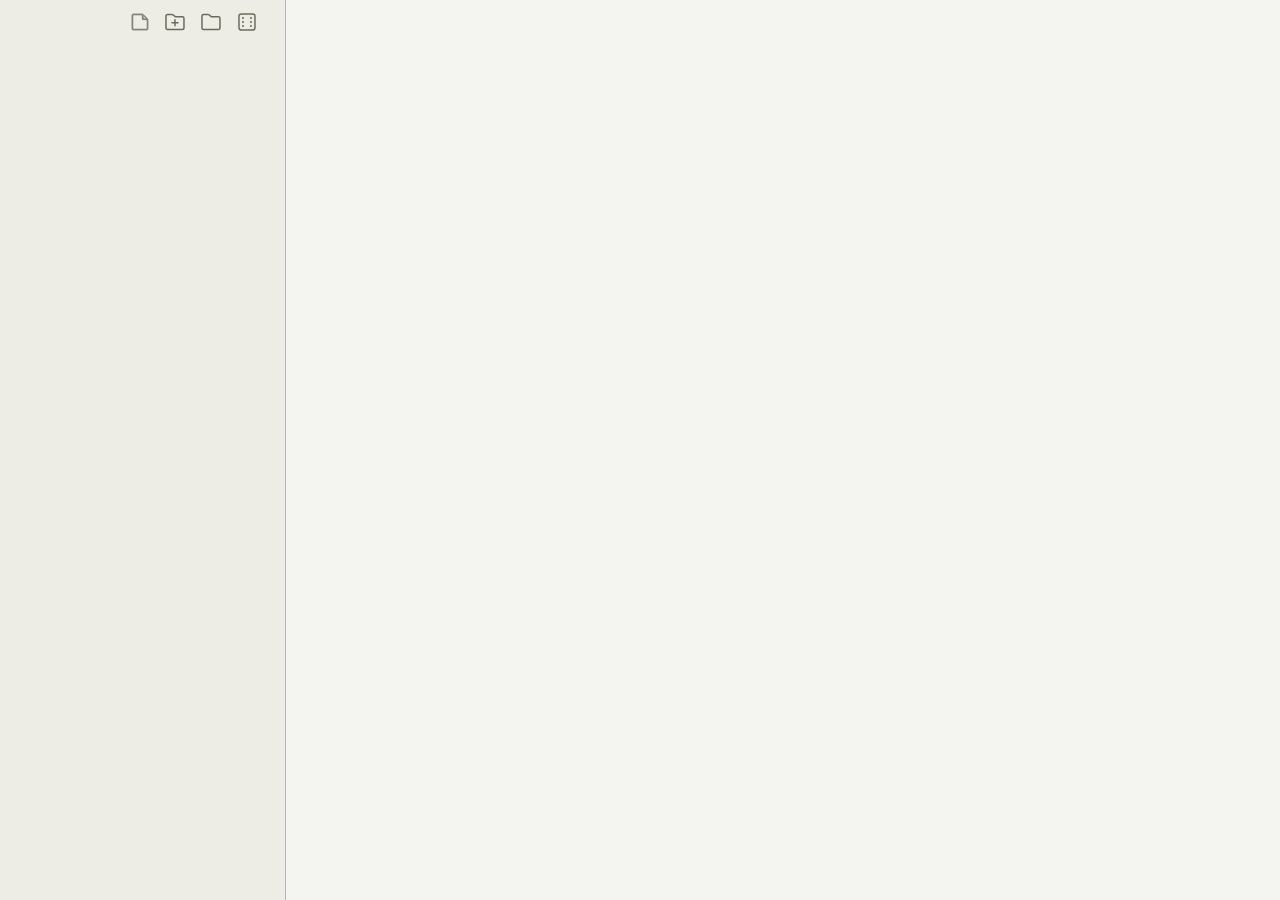
==== commit 27194068: "fix: address review issues for multi-directory UI and tests - fix orphaned localStorage claim on dir" ====
--- a/web/index.html
+++ b/web/index.html
@@ -5,18 +5,21 @@
     <meta name="viewport" content="width=device-width, initial-scale=1.0">
     <meta name="theme-color" content="#F8F8F7" media="(prefers-color-scheme: light)">
     <meta name="theme-color" content="#262624" media="(prefers-color-scheme: dark)">
-    <title>Files.md (Beta version)</title>
+    <title>Files.md</title>
     <link rel="canonical" href="https://app.files.md/">
-    <link rel="icon" href="favicon.ico" sizes="32x32">
+    <link rel="icon" href="favicon.ico" sizes="48x48">
+    <link rel="icon" href="favicon.svg" sizes="any" type="image/svg+xml">
     <link rel="manifest" href="manifest.json">
     <link href="app.css?v=" rel="stylesheet">
     <link href="lib/normalize.css?v=" rel="stylesheet">
     <link href="lib/sidebar.css?v=" rel="stylesheet">
     <link href="lib/codemirror.css?v=" rel="stylesheet">
     <link href="lib/hypermd.css?v=" rel="stylesheet">
-    <link href="lib/theme-light.css?v=" rel="stylesheet">
-    <link href="lib/theme-dark.css?v=" rel="stylesheet">
-    <link href="inbox.css?v=" rel="stylesheet">
+    <link href="lib/theme-brutal.css?v=" rel="stylesheet">
+    <link href="lib/theme-brutal-dark.css?v=" rel="stylesheet">
+    <link href="chat.css?v=" rel="stylesheet">
+    <link href="lib/latex/katex.min.css?v=" rel="stylesheet">
+    <script src="lib/latex/katex.min.js?v="></script>
     <script src="lib/sidebar.js?v="></script>
     <script src="lib/codemirror.js?v="></script>
     <script src="lib/core.js?v="></script>
@@ -28,7 +31,10 @@
     <script src="lib/fold.js?v="></script>
     <script src="lib/fold-image.js?v="></script>
     <script src="lib/fold-link.js?v="></script>
-    <script src="lib/table-align.js?v="></script>
+    <script src="lib/fold-code.js?v="></script>
+    <script src="lib/latex/fold-math.js?v="></script>
+    <script src="lib/hypermd-mermaid.js?v="></script>
+    <script src="lib/table.js?v="></script>
     <script src="lib/autocomplete-link.js?v="></script>
     <script src="lib/show-hint.js?v="></script>
     <script src="lib/autoscroll.js?v="></script>
@@ -43,6 +49,7 @@
     <script src="lib/md.js?v="></script>
     <script src="welcome.js?v="></script>
     <script src="files.js?v="></script>
+    <!-- mermaid.min.js is lazy-loaded on first ```mermaid encounter -->
 </head>
 <body>
 
@@ -53,34 +60,44 @@
          tabindex="0"
          aria-label="Resize sidebar with mouse"
          aria-orientation="vertical">
-        <button id="close-sidebar" title="Close sidebar (⌘~)"  onclick="toggleSidebar()">×</button>
+        <button id="close-sidebar" data-tooltip="Close sidebar (⌘~)" aria-label="Close sidebar (⌘~)" onclick="toggleSidebar()">×</button>
     </div>
     <div id="toolbar">
-        <button id="new-file" title="New File (⌘N)" onclick="newFile()">
-            <svg width="22" height="22" viewBox="0 0 48 48" xmlns="http://www.w3.org/2000/svg" style="transform: scale(0.90);"><defs><style>.a{transform: translateY(-3px); fill:none;stroke-width: 3.7px;stroke-linecap:round;stroke-linejoin:round;}</style></defs><path class="a" d="M39.5,15.5h-9a2,2,0,0,1-2-2v-9h-18a2,2,0,0,0-2,2v35a2,2,0,0,0,2,2h27a2,2,0,0,0,2-2Z"/><line class="a" x1="28.5" y1="4.5" x2="39.5" y2="15.5"/></svg>
+        <button id="new-file" data-tooltip="New File (⌘N)" aria-label="New File (⌘N)" onclick="newFile()">
+            <svg width="22" height="22" viewBox="0 0 256 256" xmlns="http://www.w3.org/2000/svg" fill="none" stroke="currentColor" stroke-width="10" stroke-linejoin="round" transform="matrix(1, 0, 0, -1, 0, 0)">
+                <path d="M208,36H48A12.01375,12.01375,0,0,0,36,48V208a12.01375,12.01375,0,0,0,12,12H156.68652a11.92174,11.92174,0,0,0,8.48536-3.51465l51.31347-51.31347A11.92174,11.92174,0,0,0,220,156.68652V48A12.01375,12.01375,0,0,0,208,36ZM164,206.34277V163.99219h42.35107Zm48-50.35058H160a3.99988,3.99988,0,0,0-4,4V212H48a4.00458,4.00458,0,0,1-4-4V48a4.00458,4.00458,0,0,1,4-4H208a4.00458,4.00458,0,0,1,4,4Z"></path>
             </svg>
         </button>
-        <button id="new-folder" title="New Folder (⌘⇧N)" onclick="newFolder()">
+        <button id="new-folder" data-tooltip="New Folder (⌘⇧N)" aria-label="New Folder (⌘⇧N)" onclick="newFolder()">
             <svg xmlns="http://www.w3.org/2000/svg" width="24" height="24" fill="none" viewBox="0 0 32 32">
                 <path stroke-linecap="round" stroke-width="2" d="M28 11v13a2 2 0 01-2 2H6a2 2 0 01-2-2V8a2 2 0 012-2h6c3 0 3 3 5 3h9.003C27.108 9 28 9.895 28 11z"/>
                 <path stroke-linecap="round" stroke-linejoin="round" stroke-width="2" d="M16 21v-8M12 17h8"/>
             </svg>
         </button>
-        <button id="remove-file" title="Delete Current File (⌘D)" onclick="removeCurrentFile()">
-            <?xml version="1.0" encoding="utf-8"?>
-            <svg width="22px" height="22px" viewBox="0 0 24 24" fill="none" xmlns="http://www.w3.org/2000/svg" style="transform: translateY(-2px)">
-                <path d="M20.5001 7H3.5" stroke-width="1.5" stroke-linecap="round" fill="none"/>
-                <path d="M18.8332 8.5L18.3732 15.3991C18.1962 18.054 18.1077 19.3815 17.2427 20.1907C16.3777 21 15.0473 21 12.3865 21H11.6132C8.95235 21 7.62195 21 6.75694 20.1907C5.89194 19.3815 5.80344 18.054 5.62644 15.3991L5.1665 8.5" stroke-width="1.5" stroke-linecap="round" fill="none"/>
-                <path d="M6.5 6C6.55588 6 6.58382 6 6.60915 5.99936C7.43259 5.97849 8.15902 5.45491 8.43922 4.68032C8.44784 4.65649 8.45667 4.62999 8.47434 4.57697L8.57143 4.28571C8.65431 4.03708 8.69575 3.91276 8.75071 3.8072C8.97001 3.38607 9.37574 3.09364 9.84461 3.01877C9.96213 3 10.0932 3 10.3553 3H13.6447C13.9068 3 14.0379 3 14.1554 3.01877C14.6243 3.09364 15.03 3.38607 15.2493 3.8072C15.3043 3.91276 15.3457 4.03708 15.4286 4.28571L15.5257 4.57697C15.5433 4.62992 15.5522 4.65651 15.5608 4.68032C15.841 5.45491 16.5674 5.97849 17.3909 5.99936C17.4162 6 17.4441 6 17.5 6" stroke-width="1.5" fill="none"/>
-            </svg>
-        </button>
-        <button id="open-folder" title="Select local folder" onClick="openDir()" style="display: none">
+        <button id="open-folder-btn" data-tooltip="Open folder" aria-label="Open folder" onclick="openDir()">
             <svg xmlns="http://www.w3.org/2000/svg" width="24" height="24" fill="none" viewBox="0 0 32 32">
                 <path stroke-linecap="round" stroke-width="2" d="M28 11v13a2 2 0 01-2 2H6a2 2 0 01-2-2V8a2 2 0 012-2h6c3 0 3 3 5 3h9.003C27.108 9 28 9.895 28 11z"/>
             </svg>
         </button>
+        <button id="random-file" data-tooltip="Show Random File" aria-label="Show Random File" onclick="openRandomFile()">
+            <?xml version="1.0" encoding="utf-8"?>
+            <svg width="24px" height="24px" viewBox="0 0 24 24" fill="none" xmlns="http://www.w3.org/2000/svg">
+                <path d="M7.2 20H16.8C17.9201 20 18.4802 20 18.908 19.782C19.2843 19.5903 19.5903 19.2843 19.782 18.908C20 18.4802 20 17.9201 20 16.8V7.2C20 6.0799 20 5.51984 19.782 5.09202C19.5903 4.71569 19.2843 4.40973 18.908 4.21799C18.4802 4 17.9201 4 16.8 4H7.2C6.0799 4 5.51984 4 5.09202 4.21799C4.71569 4.40973 4.40973 4.71569 4.21799 5.09202C4 5.51984 4 6.07989 4 7.2V16.8C4 17.9201 4 18.4802 4.21799 18.908C4.40973 19.2843 4.71569 19.5903 5.09202 19.782C5.51984 20 6.07989 20 7.2 20Z" stroke-width="1.5" stroke-linecap="round" stroke-linejoin="round"/>
+                <path d="M8 8H8.01M8 12H8.01M16 12H16.01M16 8H16.01M16 16H16.01M8 16H8.01" stroke-width="2.025" stroke-linecap="round" stroke-linejoin="round"/>
+            </svg>
+        </button>
     </div>
     <div id="tree">
+    </div>
+    <div id="open-folder" onclick="openDir()" title="Open folder" style="display: none">
+        <svg width="20" height="20" fill="none" viewBox="0 0 32 32" xmlns="http://www.w3.org/2000/svg">
+            <path stroke-linecap="round" stroke-width="2" d="M28 11v13a2 2 0 01-2 2H6a2 2 0 01-2-2V8a2 2 0 012-2h6c3 0 3 3 5 3h9.003C27.108 9 28 9.895 28 11z"/>
+        </svg>
+        <span>Open folder</span>
+    </div>
+    <div id="recent-dirs" style="display: none">
+        <div class="recent-dirs-header">最近使用的目录</div>
+        <ul id="recent-dirs-list"></ul>
     </div>
 </div>
 
@@ -91,26 +108,42 @@
     <div id="editor2-container" style="display: none">
         <textarea id="editor2-textarea" style="display: none"></textarea>
         <div id="nav-buttons">
-        <button id="go-backward" class="nav-button" onclick="goBack()" title="Go Back (⌘[)">
+        <button id="go-backward" class="nav-button" onclick="goBack()" data-tooltip="Go Back (⌘[)" aria-label="Go Back (⌘[)">
             <svg xmlns="http://www.w3.org/2000/svg" width="23" height="23" fill="none" viewBox="0 0 32 32">
                 <path  stroke-linecap="round" stroke-width="2.5" d="M6 16h21"/>
                 <path  stroke-linecap="round" stroke-linejoin="round" stroke-width="2.5" d="M13 8l-8 8 8 8"/>
             </svg>
         </button>
-        <button id="go-forward" class="nav-button" onclick="goForward()" title="Go Forward (⌘])">
+        <button id="go-forward" class="nav-button" onclick="goForward()" data-tooltip="Go Forward (⌘])" aria-label="Go Forward (⌘])">
             <svg xmlns="http://www.w3.org/2000/svg" width="23" height="23" fill="none" viewBox="0 0 32 32">
                 <path  stroke-linecap="round" stroke-width="2.5" d="M5 16h21"/>
                 <path  stroke-linecap="round" stroke-linejoin="round" stroke-width="2.5" d="M19 8l8 8-8 8"/>
             </svg>
         </button>
-            <button id="close-editor2" onclick="hideEditor2()">×</button>
+            <button id="close-editor2" onclick="hideEditor2()" data-tooltip="Close (Esc)" aria-label="Close split view">×</button>
         </div>
     </div>
     <div id="chat-container" style="display: none">
         <div id="chat" style="display: none;"></div>
-        <textarea id="chat-input" style="display: none;" class="input-field" placeholder="Dump your thoughts..." rows="1"></textarea>
-        <button id="close-chat" onclick="closeInboxModal()" title="Close inbox" style="display: none">×</button>
-        <button id="fullscreen-chat" onclick="openInbox()" title="Toggle fullscreen" style="display: none">⛶</button>
+        <div id="chat-input-wrap" style="position: relative;">
+            <textarea id="chat-input" style="display: none;" class="input-field" placeholder="Dump your thoughts..." rows="1"></textarea>
+            <button id="mic-chat" onclick="toggleMicRecording()" title="Record voice message" aria-label="Record voice message" style="display: none">
+                <svg xmlns="http://www.w3.org/2000/svg" width="20" height="20" viewBox="0 0 24 24" fill="none" stroke="currentColor" stroke-width="1.5" stroke-linecap="round" stroke-linejoin="round" aria-hidden="true">
+                    <rect x="8" y="3" width="8" height="13" rx="4"/>
+                    <path d="M5 12a7 7 0 0 0 14 0"/>
+                    <line x1="12" y1="19" x2="12" y2="22"/>
+                    <line x1="8" y1="22" x2="16" y2="22"/>
+                </svg>
+            </button>
+            <button id="send-chat" onclick="sendToChat()" title="Send" aria-label="Send" style="display: none">
+                <svg xmlns="http://www.w3.org/2000/svg" width="32" height="32" fill="none" viewBox="0 0 32 32">
+                    <path stroke="currentColor" stroke-linecap="round" stroke-width="3" d="M16 27V6"/>
+                    <path stroke="currentColor" stroke-linecap="round" stroke-linejoin="round" stroke-width="3" d="M24 13l-8-8-8 8"/>
+                </svg>
+            </button>
+        </div>
+        <button id="close-chat" onclick="closeChatModal()" title="Close chat" style="display: none">×</button>
+        <button id="fullscreen-chat" onclick="openChat()" title="Toggle fullscreen" style="display: none">⛶</button>
     </div>
 </div>
 
@@ -128,7 +161,7 @@
 </div>
 <script src="editor.js?v="></script>
 <script src="app.js?v="></script>
-<script src="inbox.js?v="></script>
+<script src="chat.js?v="></script>
 <script src="modals.js?v="></script>
 <script>
     window.COMMIT_HASH = '?v=';
--- a/web/app.css
+++ b/web/app.css
@@ -13,7 +13,7 @@
     --font-mono: ui-monospace, SFMono-Regular, "Cascadia Code", "IBM Plex Mono",
     "Roboto Mono", "DejaVu Sans Mono", "Liberation Mono", Menlo, Monaco,
     "Consolas", "Source Code Pro", monospace;
-    --normal-width: 800px;
+    --normal-width: 95%;
     -webkit-font-smoothing: antialiased;
     color-scheme: light dark;
 }
@@ -91,6 +91,90 @@
     line-height: 1.3;
 }
 
+/* CTA shown at the bottom of the sidebar while we're on the in-memory FS,
+   so first-time users have an obvious way to connect a real folder.
+   Toggled to display:flex from app.js when isMemFS is true. */
+#open-folder {
+    align-items: center;
+    justify-content: center;
+    gap: 8px;
+    margin: 8px 8px 12px 8px;
+    padding: 6px 8px;
+    background: transparent;
+    border: none;
+    cursor: pointer;
+    font-size: calc(1.4rem);
+    color: var(--color-neo-orange);
+}
+
+#open-folder:hover {
+    color: var(--color-neo-blue);
+}
+
+#open-folder:hover svg {
+    stroke: var(--color-neo-blue);
+}
+
+#open-folder svg {
+    flex-shrink: 0;
+    stroke: var(--color-neo-orange);
+}
+
+/* Recent directories list shown below the Open folder CTA in the sidebar. */
+#recent-dirs {
+    margin: 4px 8px 12px 8px;
+    padding: 8px;
+    border-top: 1px solid var(--col-border);
+}
+
+.recent-dirs-header {
+    font-size: calc(1.2rem);
+    color: var(--col-tx-alt);
+    margin-bottom: 6px;
+    padding: 0 4px;
+    font-weight: 500;
+    text-transform: uppercase;
+    letter-spacing: 0.05em;
+}
+
+#recent-dirs-list {
+    list-style: none;
+    padding: 0;
+    margin: 0;
+}
+
+.recent-dir-item {
+    display: flex;
+    align-items: center;
+    gap: 8px;
+    padding: 5px 8px;
+    cursor: pointer;
+    border-radius: 4px;
+    font-size: calc(1.4rem);
+    color: var(--col-tx-alt);
+    transition: background-color 0.12s, color 0.12s;
+}
+
+.recent-dir-item:hover {
+    background-color: var(--color-neo-orange);
+    color: #1A1A1A;
+}
+
+.recent-dir-item:hover svg {
+    stroke: #1A1A1A;
+}
+
+.recent-dir-item svg {
+    flex-shrink: 0;
+    stroke: var(--col-tx-alt);
+}
+
+.recent-dir-name {
+    overflow: hidden;
+    text-overflow: ellipsis;
+    white-space: nowrap;
+}
+
 #content {
     overflow: auto;
     width: 100%;
@@ -127,7 +211,14 @@
     transform: translateX(0);
 }
 
-/* Trigger when sidebar hidden AND editor2 is translated out (hiding/hidden) */
+/* Original (disabled): when the sidebar was hidden and editor2 was open,
+   editor1 was shrunk to 50% via a row flex layout. That collapsed
+   editor1's container width and forced its content to re-wrap - a
+   visible "jump". Editor2 is `position: fixed`, so it overlays without
+   needing editor1 to shrink. Keeping editor1 at full width means its
+   content keeps the same wrap; the padding-shift rule lower in this
+   file moves the (unchanged-width) content into the left half. */
+/*
 body:has(#sidebar[style*="display: none"]):has(#editor2-container.show) #content {
     flex-direction: row;
 }
@@ -135,6 +226,7 @@
 body:has(#sidebar[style*="display: none"]):has(#editor2-container.show) #editor-container {
     flex: 0 0 50%;
 }
+*/
 
 #editor {
     flex: 1;
@@ -161,6 +253,124 @@
 
 td {
     padding: 2px;
+}
+
+.CodeMirror.cm-s-hypermd-light pre.HyperMD-table-row .hmd-table-column {
+    border-right: 1px solid #999;
+    border-bottom: 1px solid #999;
+    vertical-align: top;
+}
+.CodeMirror.cm-s-hypermd-light pre.HyperMD-table-row .hmd-table-column[data-column="0"] {
+    border-left: 1px solid #999;
+}
+.CodeMirror.cm-s-hypermd-light pre.HyperMD-table-row.HyperMD-table-row-0 .hmd-table-column {
+    border-top: 1px solid #999;
+}
+.CodeMirror.cm-s-hypermd-light pre.HyperMD-table-row .hmd-table-column-content {
+    padding: 2px 6px;
+    line-height: 1.3;
+}
+.CodeMirror.cm-s-hypermd-light pre.HyperMD-table-row .hmd-table-column-content:empty::before {
+    content: '\00a0';
+}
+.CodeMirror.cm-s-hypermd-light pre.HyperMD-table-row > span {
+    margin-right: 0;
+    border-top: 0;
+}
+.CodeMirror.cm-s-hypermd-light pre.HyperMD-table-row .hmd-table-column.hmd-table-column-dummy {
+    border: 0;
+    padding: 0;
+    width: 0;
+    min-width: 0 !important;
+    overflow: hidden;
+}
+.CodeMirror.cm-s-hypermd-light pre.HyperMD-table-row span.cm-hmd-table-sep:before {
+    background: none;
+    content: '';
+}
+.CodeMirror.cm-s-hypermd-light pre.HyperMD-table-row span.cm-hmd-table-sep {
+    display: inline-block;
+    width: 0 !important;
+    padding: 0;
+    overflow: hidden;
+    color: transparent;
+}
+.CodeMirror.cm-s-hypermd-light pre.HyperMD-table-row.HyperMD-table-row-1 {
+    opacity: 0;
+    font-size: 0;
+    line-height: 0;
+    padding: 0;
+    min-height: 0;
+}
+.CodeMirror.cm-s-hypermd-light pre.HyperMD-table-row.HyperMD-table-row-1 .hmd-table-column {
+    border: 0;
+    padding: 0;
+}
+.CodeMirror.cm-s-hypermd-light pre.HyperMD-table-row.HyperMD-table-row-1 .hmd-table-column-content {
+    padding: 0;
+}
+
+.table-plus {
+    position: absolute;
+    display: flex;
+    align-items: center;
+    justify-content: center;
+    box-sizing: border-box;
+    z-index: 7;
+    background: var(--color-neo-orange, #e8912d);
+    border: 1px solid #999;
+    color: var(--col-bg);
+    font-size: 9px;
+    line-height: 1;
+    user-select: none;
+    border-radius: 4px;
+    visibility: hidden;
+    opacity: 0;
+    transition: opacity 0.12s ease, visibility 0s 0.12s;
+}
+
+.table-plus.show {
+    visibility: visible;
+    opacity: 1;
+    transition: opacity 0.12s ease 0.1s, visibility 0s 0.1s;
+}
+
+.table-plus:hover {
+    filter: brightness(1.1);
+}
+
+.table-plus-col {
+    width: 16px;
+    cursor: e-resize;
+}
+
+.table-plus-row {
+    height: 16px;
+    cursor: s-resize;
+}
+
+/* Reserve a strip below each table for the add-row plank, so hovering
+   there doesn't land on the next text line. */
+.CodeMirror.cm-s-hypermd-light pre.HyperMD-table-row:not(:has(+ pre.HyperMD-table-row)) {
+    padding-bottom: 18px;
+}
+
+/* Rounded table corners. The last real column is either followed by the
+   trailing pipe separator + dummy column (normal tables) or is the last
+   child itself (tables without outer pipes). */
+.CodeMirror.cm-s-hypermd-light pre.HyperMD-table-row.HyperMD-table-row-0 .hmd-table-column[data-column="0"] {
+    border-top-left-radius: 5px;
+}
+.CodeMirror.cm-s-hypermd-light pre.HyperMD-table-row.HyperMD-table-row-0 .hmd-table-column:has(+ span.cm-hmd-table-sep + .hmd-table-column-dummy:last-child),
+.CodeMirror.cm-s-hypermd-light pre.HyperMD-table-row.HyperMD-table-row-0 .hmd-table-column:not(.hmd-table-column-dummy):last-child {
+    border-top-right-radius: 5px;
+}
+.CodeMirror.cm-s-hypermd-light pre.HyperMD-table-row:not(:has(+ pre.HyperMD-table-row)) .hmd-table-column[data-column="0"] {
+    border-bottom-left-radius: 5px;
+}
+.CodeMirror.cm-s-hypermd-light pre.HyperMD-table-row:not(:has(+ pre.HyperMD-table-row)) .hmd-table-column:has(+ span.cm-hmd-table-sep + .hmd-table-column-dummy:last-child),
+.CodeMirror.cm-s-hypermd-light pre.HyperMD-table-row:not(:has(+ pre.HyperMD-table-row)) .hmd-table-column:not(.hmd-table-column-dummy):last-child {
+    border-bottom-right-radius: 5px;
 }
 
 a {
@@ -230,9 +440,21 @@
     padding: 2em calc((100% - var(--normal-width)) / 2);
 }
 
-/* Remove centering only when editor2 is actively shown */
+/* When editor2 opens, shift editor1's content into the left half of the
+   viewport so the right half (covered by editor2) doesn't hide it -
+   while keeping the content's WIDTH identical to its closed state
+   (--normal-width) so the text doesn't re-wrap. The padding sum stays
+   at (container - normal-width); left padding shrinks by 25vw (half of
+   editor2's 50vw overlay), right padding grows by the same amount.
+   `max(0px, ...)` clamps gracefully on narrow viewports where the
+   ideal left padding would go negative - in that case content snaps
+   to the editor1 container's left edge, but its width still equals
+   --normal-width so no re-flow happens. */
 #content:has(#editor2-container.show) .CodeMirror-scroll {
-    padding: 2em 0;
+    padding-top: 2em;
+    padding-bottom: 2em;
+    padding-left: max(0px, calc((100% - var(--normal-width)) / 2 - 25vw));
+    padding-right: calc(100% - var(--normal-width) - max(0px, calc((100% - var(--normal-width)) / 2 - 25vw)));
 }
 
 .CodeMirror-lines::after {
@@ -314,7 +536,7 @@
 
 .cm-s-hypermd-light span.cm-link, .cm-s-hypermd-light .cm-string.cm-url.cm-hmd-barelink {
     color: var(--col-link) !important;
-    /*font-weight: 450;*/
+    font-weight: 450;
     border-bottom:0.04em solid var(--col-border);
 }
 
@@ -340,17 +562,6 @@
     border-radius: 8px;
 }
 
-.CodeMirror .HyperMD-list-line-1 {
-    padding-left: 25px !important;
-}
-
-.CodeMirror .HyperMD-list-line-2 {
-    padding-left: 55px !important;
-}
-
-.CodeMirror .HyperMD-list-line-3 {
-    padding-left: 85px !important;
-}
 
 
 /*.cm-formatting-list-ul::before {*/
@@ -390,9 +601,14 @@
     color: var(--col-tx-alt) !important;
 }
 
-/*Hide bulletpoints when tasks*/
+/*Hide bulletpoints when tasks. Also drop the list-marker margin so checklist
+  items don't inherit the bullet shift - they sit flush with the doc-body
+  edge whether folded (rendered checkbox) or unfolded (raw `- [ ] text`). */
 .cm-formatting-list-ul:has(+ .cm-formatting-task) {
     width: 0;
+}
+.cm-s-hypermd-light pre.HyperMD-list-line span.cm-formatting-list-ul:has(+ .cm-formatting-task) {
+    margin-left: 0;
 }
 
 /* Hide the list formatting only when task formatting IS hidden */
@@ -406,7 +622,9 @@
 }
 
 .cm-formatting-list-ul:has(+ .cm-formatting-task.hmd-hidden-token) + .cm-formatting-task.hmd-hidden-token {
-    margin-left: -24px;
+    width: 1em;
+    overflow: hidden;
+    margin-right: 2px;
 }
 
 /*For some reason ``` in code aren't hidden*/
@@ -436,6 +654,7 @@
     border: none;
     cursor: pointer;
     padding: 2px;
+    margin: 0 2px;
 }
 
 button svg {
@@ -451,6 +670,92 @@
 #toolbar button:hover svg {
     border-radius: 4px;
     stroke:  var(--col-tx) !important;
+}
+
+/* New-file icon: stroked rather than filled to match the other toolbar
+   icons. SVG uses stroke="currentColor" so color drives the line color;
+   nudge up 2px so it lines up with the folder/random-file icons that
+   already sit slightly higher in their viewBox. */
+#new-file svg {
+    color: var(--col-tx-alt);
+    position: relative;
+    top: -1px;
+}
+#new-file:hover svg {
+    color: var(--color-neo-orange);
+}
+
+/* Fast custom tooltip below toolbar buttons + close-sidebar. The native
+   `title=` delay is ~1.5 s in Chrome, way too slow for high-frequency
+   icons. We pull the label out via attr(title) and reveal at 250 ms. */
+#toolbar button,
+#close-sidebar,
+#go-backward,
+#go-forward,
+#close-editor2 {
+    position: relative;
+}
+#toolbar button::after,
+#close-sidebar::after,
+#go-backward::after,
+#go-forward::after,
+#close-editor2::after {
+    /* Pull label from data-tooltip (not title) so the native browser tooltip
+       doesn't ALSO appear after its ~1.5 s delay. aria-label on each button
+       preserves screen-reader access. */
+    content: attr(data-tooltip);
+    position: absolute;
+    top: 100%;
+    left: 50%;
+    transform: translateX(-50%);
+    margin-top: 6px;
+    padding: 5px 11px;
+    background: var(--col-accent);
+    border: none;
+    border-radius: 4px;
+    color: var(--col-bg);
+    font-size: 12px;
+    white-space: nowrap;
+    opacity: 0;
+    pointer-events: none;
+    transition: opacity 0.12s;
+    z-index: 100;
+}
+/* Small upward triangle pointing back at the button — matches the tooltip
+   background so the arrow reads as part of the same shape. */
+#toolbar button::before,
+#close-sidebar::before,
+#go-backward::before,
+#go-forward::before,
+#close-editor2::before {
+    content: '';
+    position: absolute;
+    top: 100%;
+    left: 50%;
+    transform: translateX(-50%);
+    margin-top: 2px;
+    width: 0;
+    height: 0;
+    border-left: 4px solid transparent;
+    border-right: 4px solid transparent;
+    border-bottom: 4px solid var(--col-accent);
+    opacity: 0;
+    pointer-events: none;
+    transition: opacity 0.12s;
+    z-index: 100;
+}
+#toolbar button:hover::after,
+#close-sidebar:hover::after,
+#go-backward:hover::after,
+#go-forward:hover::after,
+#close-editor2:hover::after,
+#toolbar button:hover::before,
+#close-sidebar:hover::before,
+#go-backward:hover::before,
+#go-forward:hover::before,
+#close-editor2:hover::before {
+    opacity: 1;
+    transition-delay: 0.25s;
 }
 
 #toolbar {
@@ -460,47 +765,6 @@
     z-index: 10;
 }
 
-#sidebar ul {
-    margin-top: 0;
-}
-
-/*#open-folder {*/
-/*    display: none;*/
-/*    padding: 8px;*/
-/*}*/
-
-#sidebar-container {
-    position: relative;
-}
-
-.resize {
-    position: absolute;
-    right: 0;
-    top: 0;
-    bottom: 0;
-    width: 12px;
-    cursor: col-resize;
-    z-index: 10;
-    background: transparent;
-}
-
-.resize:hover {
-    background: color-mix(in srgb, var(--col-bg-active) 50%, transparent);
-}
-
-.resize::after {
-    content: '';
-    position: absolute;
-    right: 0;
-    top: 0;
-    bottom: 0;
-    width: 1px;
-    background: transparent;
-}
-
-.resize:hover::after {
-    background: var(--col-border);
-}
 
 body.dragging {
     user-select: none;
@@ -540,8 +804,41 @@
 }
 
 .cm-s-hypermd-light .CodeMirror-line.HyperMD-codeblock {
-    padding-left: 10px;
-    color: var(--col-tx-alt) !important;
+    padding-left: 6px;
+    /*color: var(--col-tx) !important;*/
+}
+
+pre.HyperMD-codeblock-begin {
+    z-index: 5 !important;
+    overflow: visible !important;
+}
+
+/* Firefox collapses the begin/end pres to 0 height once the ``` tokens are
+   display:none, so the rounded panel shrinks to just the body line. Force a
+   minimum line height so the opening/closing bars remain visible. */
+pre.HyperMD-codeblock-begin,
+pre.HyperMD-codeblock-end {
+    min-height: 1.3em;
+}
+
+.code-copy-btn {
+    position: absolute;
+    right: 8px;
+    top: 5px;
+    width: 17px;
+    height: 17px;
+    padding: 0;
+    border: none;
+    cursor: pointer;
+    background-color: var(--col-tx-alt);
+    -webkit-mask: url("data:image/svg+xml;utf8,<svg viewBox='0 0 32 32' xmlns='http://www.w3.org/2000/svg'><path fill-rule='evenodd' clip-rule='evenodd' d='M27 0c2.761 0 5 2.239 5 5v14c0 2.761-2.239 5-5 5h-3v3.333A4.667 4.667 0 0 1 19.333 32H4.667A4.667 4.667 0 0 1 0 27.333V12.667A4.667 4.667 0 0 1 4.667 8H8V5c0-2.761 2.239-5 5-5zM8 10H4.667A2.667 2.667 0 0 0 2 12.667v14.666A2.667 2.667 0 0 0 4.667 30h14.666A2.667 2.667 0 0 0 22 27.333V24h-9a5 5 0 0 1-5-5zm19-8H13a3 3 0 0 0-3 3v14a3 3 0 0 0 3 3h14a3 3 0 0 0 3-3V5a3 3 0 0 0-3-3z'/></svg>") center/contain no-repeat;
+    mask: url("data:image/svg+xml;utf8,<svg viewBox='0 0 32 32' xmlns='http://www.w3.org/2000/svg'><path fill-rule='evenodd' clip-rule='evenodd' d='M27 0c2.761 0 5 2.239 5 5v14c0 2.761-2.239 5-5 5h-3v3.333A4.667 4.667 0 0 1 19.333 32H4.667A4.667 4.667 0 0 1 0 27.333V12.667A4.667 4.667 0 0 1 4.667 8H8V5c0-2.761 2.239-5 5-5zM8 10H4.667A2.667 2.667 0 0 0 2 12.667v14.666A2.667 2.667 0 0 0 4.667 30h14.666A2.667 2.667 0 0 0 22 27.333V24h-9a5 5 0 0 1-5-5zm19-8H13a3 3 0 0 0-3 3v14a3 3 0 0 0 3 3h14a3 3 0 0 0 3-3V5a3 3 0 0 0-3-3z'/></svg>") center/contain no-repeat;
+    opacity: 0.55;
+    z-index: 10;
+}
+
+.code-copy-btn:hover {
+    opacity: 1;
 }
 
 .cm-s-hypermd-light .HyperMD-codeblock::before {
@@ -552,28 +849,44 @@
     background: none !important;
 }
 
-.cm-s-hypermd-light img.hmd-image {
-    /*PATCHED*/
+.cm-s-hypermd-light .hmd-image {
+    /*PATCHED, was img.hmd-image - applies to <video> too*/
     max-width: 400px;
     display: inline-block;
 
     margin-left: 25%;
+    margin-top: 0.6em;
+    margin-bottom: 0.6em;
+}
+
+/* <audio> defaults to a narrow fixed width that doesn't honour max-width
+   centering the same way img/video do. Force it to fill up to max-width
+   so the 25% left-margin centers it visually like the rest. */
+.cm-s-hypermd-light audio.hmd-image {
+    width: 100%;
 }
 
 @media (max-width: 768px) {
-    .cm-s-hypermd-light img.hmd-image {
+    .cm-s-hypermd-light .hmd-image {
         margin-left: 20%;
     }
 }
 
 @media (max-width: 670px) {
-    .cm-s-hypermd-light img.hmd-image {
+    .cm-s-hypermd-light .hmd-image {
         max-width: 300px;
         margin-left: 17%;
     }
 
-    #sidebar {
-        display: none;
+    /* Collapse the sidebar by default on phones. toggleSidebar() flips
+       `body.sidebar-open` on tap, which suppresses these rules so the
+       sidebar can slide back in. */
+    body:not(.sidebar-open) #sidebar {
+        display: none !important;
+    }
+
+    body:not(.sidebar-open) #open-sidebar {
+        display: block !important;
     }
 }
 
@@ -597,16 +910,6 @@
     z-index: 10000;
 }
 
-#close-sidebar {
-    position: absolute;
-    top: 2px;
-    right: 8px;
-    opacity: 0;
-    cursor: pointer;
-    font-size: 27px;
-    color: var(--col-link);
-    transition: opacity 0.2s;
-}
 
 #close-editor2 {
     position: relative;
@@ -615,7 +918,7 @@
     color: var(--col-link);
     background: none;
     border: none;
-    top: -2px;
+    top: -3px;
 }
 
 #go-backward, #go-backward {
@@ -630,7 +933,7 @@
     position: fixed;
     left: 0;
     top: 0;
-    width: 18px;
+    width: 21px;
     height: 100vh;
     opacity: 0;
     cursor: pointer;
@@ -655,8 +958,14 @@
     background: rgba(135, 131, 120, .15) !important;
     border-radius: 4px;
     vertical-align: baseline;
-    padding: 2px 3px !important;
-    font-size: 100% !important;
+    padding: 0.16em 0.32em !important;
+    font-size: 0.9em !important;
+}
+
+/* The backtick tokens appear when the cursor enters inline code; size them
+   to match the code body so the revealed tokens don't push the line height. */
+.cm-s-hypermd-light span.cm-formatting-code:not(.hmd-hidden-token) {
+    font-size: 0.9em !important;
 }
 
 .cm-s-hypermd-light div.HyperMD-codeblock-bg {
@@ -710,19 +1019,86 @@
     border-radius: 10px;
     display: flex;
     position: absolute;
-    padding: 0;
+    padding: 0 6px;
     top: 2px;
     right: 2px;
 }
 
 .sidebar-blink {
-    animation: sidebar-highlight 2.5s ease-out;
+    animation: sidebar-highlight 4s ease-out;
 }
 
 @keyframes sidebar-highlight {
-    0% { color: var(--col-link); background-color: var(--col-bg-active); opacity: 0.8; }
-    25% { color: var(--col-link); background-color: var(--col-bg-active); opacity: 0.4; }
-    50% { color: var(--col-link);  background-color: var(--col-bg-active); opacity: 0.8; }
-    75% { color: var(--col-link);  background-color: var(--col-bg-active); opacity: 0.4; }
-    100% { color: var(--col-link); background-color: transparent; opacity: 1; }
-}+    0% { color: var(--col-link); background-color: var(--col-bg-active); opacity: 1; }
+    20% { color: var(--col-link); background-color: var(--col-bg-active); opacity: 0.7; }
+    25% { color: var(--col-link); background-color: var(--col-bg-active); opacity: 0.5; }
+    30% { color: var(--col-link); background-color: var(--col-bg-active); opacity: 0.7; }
+    45% { color: var(--col-link); background-color: var(--col-bg-active); opacity: 1; }
+    50% { color: var(--col-link); background-color: var(--col-bg-active); opacity: 0.5; }
+    55% { color: var(--col-link); background-color: var(--col-bg-active); opacity: 0.7; }
+    75% { color: var(--col-link); background-color: var(--col-bg-active); opacity: 1; }
+    100% { color: var(--col-link); background-color: var(--col-bg-active); opacity: 1; }
+}
+
+/*.tree-container li ul li ul li .tree-item {*/
+/*    padding-left: 120px !important;*/
+/*}*/
+
+.tree-container ul ul li span.tree-item:not(.tree-leaf) {
+    padding-left: 2em;
+}
+
+.tree-container ul ul ul li span.tree-item {
+    padding-left: 4em !important;
+}
+
+.hmd-inactive-line .cm-hmd-indent-in-quote {
+    position: absolute;
+    width: 0;
+    /*overflow: hidden;*/
+}
+
+.cm-s-hypermd-light pre.HyperMD-quote-1 {
+    text-indent: -10px !important;
+    padding-inline-start: 24px !important;
+}
+
+/* Indent for wrapped list lines. */
+.cm-s-hypermd-light pre.CodeMirror-line.HyperMD-list-line:not(:has(.cm-formatting-task)) {
+    text-indent: -1.2em;
+    padding-left: 1.2em;
+}
+.cm-s-hypermd-light pre.CodeMirror-line.HyperMD-list-line:has(.cm-formatting-list-ol):not(:has(.cm-formatting-task)) {
+    text-indent: -1.75em;
+    padding-left: 1.75em;
+}
+
+.cm-s-hypermd-light pre.CodeMirror-line.HyperMD-list-line-2:not(:has(.cm-formatting-task)) {
+    text-indent: -2.8em;
+    padding-left: 2.8em;
+}
+/*Ordered list*/
+.cm-s-hypermd-light pre.CodeMirror-line.HyperMD-list-line-2:has(.cm-formatting-list-ol):not(:has(.cm-formatting-task)) {
+    text-indent: -3.60em;
+    padding-left: 3.60em;
+}
+.cm-s-hypermd-light pre.CodeMirror-line.HyperMD-list-line-3:not(:has(.cm-formatting-task)) {
+    text-indent: -4.8em;
+    padding-left: 4.8em;
+}
+/*Ordered list*/
+.cm-s-hypermd-light pre.CodeMirror-line.HyperMD-list-line-3:has(.cm-formatting-list-ol):not(:has(.cm-formatting-task)) {
+    text-indent: -5.3em;
+    padding-left: 5.3em;
+}
+
+
+.cm-formatting-task.cm-property ~ .cm-list-1 {
+    text-decoration: line-through;
+    opacity: 0.6;
+    color: #888;
+}
+
+.cm-formatting-task.cm-property {
+    opacity: 0.6;
+}
--- a/web/lib/hypermd.css
+++ b/web/lib/hypermd.css
@@ -1,6 +1,10 @@
 @charset "UTF-8";
 .CodeMirror .hmd-fold-math, .CodeMirror pre.HyperMD-table-row .cm-hmd-table-sep {
     display: inline-block;
+    vertical-align: middle;
+}
+.CodeMirror .cm-math {
+    line-height: inherit;
     vertical-align: middle;
 }
 
@@ -24,7 +28,7 @@
 /*PATCHED, not idented*/
 .CodeMirror .cm-inline-code:not(.cm-formatting):not(.cm-hmd-indented-code),
 .CodeMirror .cm-math {
-    color: #900;
+    color: var(--col-link) !important;
 }
 .CodeMirror div.HyperMD-hover > .HyperMD-hover-content {
     background-color: #fff;
@@ -68,6 +72,38 @@
 .CodeMirror .hmd-fold-math.hmd-fold-math.math-2 {
     width: 100%;
 }
+pre.CodeMirror-line:has(.hmd-fold-code-stub.hmd-fold-code-mermaid) {
+    position: relative;
+}
+.hmd-fold-code-content.hmd-fold-code-selected {
+    background: color-mix(in srgb, var(--color-neo-blue), transparent 65%);
+}
+.hmd-fold-code-stub.hmd-fold-code-mermaid,
+.hmd-fold-code-stub.hmd-fold-code-mermaid.highlight,
+.hmd-fold-code-stub.hmd-fold-code-mermaid:hover {
+    position: absolute;
+    right: 6px;
+    top: 5px;
+    width: 20px;
+    height: 20px;
+    margin: 0 !important;
+    z-index: 5;
+    border: none !important;
+    padding: 0 !important;
+    background: transparent !important;
+    background-color: var(--col-tx-alt) !important;
+    -webkit-mask: url("data:image/svg+xml;utf8,<svg viewBox='0 0 24 24' xmlns='http://www.w3.org/2000/svg'><path d='M7 8L3 11.6923L7 16M17 8L21 11.6923L17 16M14 4L10 20' fill='none' stroke='white' stroke-width='1.5' stroke-linecap='round' stroke-linejoin='round'/></svg>") center/contain no-repeat;
+    mask: url("data:image/svg+xml;utf8,<svg viewBox='0 0 24 24' xmlns='http://www.w3.org/2000/svg'><path d='M7 8L3 11.6923L7 16M17 8L21 11.6923L17 16M14 4L10 20' fill='none' stroke='white' stroke-width='1.5' stroke-linecap='round' stroke-linejoin='round'/></svg>") center/contain no-repeat;
+    cursor: pointer;
+    color: var(--col-tx-alt) !important;
+    opacity: 0.55;
+}
+.hmd-fold-code-stub.hmd-fold-code-mermaid:hover {
+    opacity: 1;
+}
+.CodeMirror pre.CodeMirror-line:has(.cm-math):not(:has(.cm-math-1)) {
+    line-height: 1.2 !important;
+}
 .CodeMirror img.hmd-emoji {
     height: 1.2em;
     vertical-align: middle;
@@ -82,14 +118,17 @@
 .cm-s-hypermd-light {
     font-family: system-ui, -apple-system, "Segoe UI", Roboto, "Noto Sans", Ubuntu, Cantarell, "Helvetica Neue", Arial, sans-serif;
     -webkit-font-smoothing: antialiased;
-    line-height: 1.6 !important;
+    /*PATCHED*/
+    line-height: 1.5 !important;
+    /*PATCHED*/
+    font-weight: 500;
     font-size: 12pt;
     background: var(--col-bg);
     color: var(--col-tx);
 }
 /*PATCHED, not indented */
+/*.cm-s-hypermd-light span.cm-hmd-indent-in-quote, */
 .cm-s-hypermd-light .hmd-fold-html-stub, .cm-s-hypermd-light .hmd-fold-code-stub, .cm-s-hypermd-light.CodeMirror div.HyperMD-hover > .HyperMD-hover-content code, .cm-s-hypermd-light pre.HyperMD-table-row span.cm-hmd-table-sep, .cm-s-hypermd-light span.cm-formatting-hashtag, .cm-s-hypermd-light span.cm-inline-code:not(.cm-formatting):not(.cm-hmd-indented-code), .cm-s-hypermd-light pre.HyperMD-codeblock, .cm-s-hypermd-light span.cm-formatting-task,
-/*.cm-s-hypermd-light span.cm-hmd-indent-in-quote */  ,
 .cm-s-hypermd-light pre.HyperMD-hr, .cm-s-hypermd-light span.cm-hmd-frontmatter, .cm-s-hypermd-light span.cm-hmd-orgmode-markup, .cm-s-hypermd-light span.cm-formatting-em, .cm-s-hypermd-light span.cm-formatting-strong, .cm-s-hypermd-light span.cm-formatting-strikethrough, .cm-s-hypermd-light span.cm-formatting-code, .cm-s-hypermd-light span.cm-formatting-link, .cm-s-hypermd-light span.cm-formatting-image, .cm-s-hypermd-light span.cm-url, .cm-s-hypermd-light span.cm-math, .cm-s-hypermd-light span.hmd-fold-math-placeholder, .cm-s-hypermd-light .CodeMirror-linewidget kbd,
 .cm-s-hypermd-light .hmd-fold-html kbd {
     font-family: Consolas, "Liberation Mono", Menlo, Courier, monospace;
@@ -128,23 +167,35 @@
 .cm-s-hypermd-light span.cm-meta {
     color: #FF1717;
 }
+/*modified*/
 .cm-s-hypermd-light span.cm-keyword {
     line-height: 1em;
     font-weight: bold;
-    color: #7F0055;
+    color: #f60ea8;
 }
 .cm-s-hypermd-light span.cm-atom {
-    color: #219;
+    color: #988ef8;
 }
 .cm-s-hypermd-light span.cm-number {
-    color: #164;
+    color: #03e086;
 }
 .cm-s-hypermd-light span.cm-def {
     color: #00f;
 }
-.cm-s-hypermd-light span.cm-variable {
-    color: black;
-}
+/* PATCHED begin */
+.cm-s-hypermd-light pre.HyperMD-codeblock span.cm-variable {
+    color: #5d8cff;
+}
+.cm-s-hypermd-light pre.HyperMD-codeblock span.cm-operator {
+    color: #bc5215;
+}
+.cm-s-hypermd-light pre.HyperMD-codeblock span.cm-keyword {
+    color: var(--color-neo-orange);
+}
+.cm-s-hypermd-light pre.HyperMD-codeblock span.cm-builtin {
+    color: #1abc9c;
+}
+/* PATCHED end */
 .cm-s-hypermd-light span.cm-variable-2 {
     color: #0000C0;
 }
@@ -152,9 +203,6 @@
     color: #0000C0;
 }
 .cm-s-hypermd-light span.cm-property {
-    color: black;
-}
-.cm-s-hypermd-light span.cm-operator {
     color: black;
 }
 .cm-s-hypermd-light span.cm-comment {
@@ -238,16 +286,12 @@
     padding-left: 5px !important;
     margin-left: 0 !important;
     border-left: 0 !important;
-    padding-bottom: 0.25em;
+    padding-bottom: 2px;
 }
 .cm-s-hypermd-light pre.HyperMD-header > span > span:first-child {
     margin-left: 0 !important;
 }
-.cm-s-hypermd-light pre.HyperMD-header.HyperMD-header-1 {
-    /*PATCHED*/
-    /*font-weight: 600;*/
-    font-size: 24pt;
-}
+
 .cm-s-hypermd-light pre.HyperMD-header.HyperMD-header-2 {
     font-weight: 600;
     font-size: 18pt;
@@ -266,7 +310,9 @@
 .cm-s-hypermd-light div.HyperMD-hr-bg {
     left: 0px;
     right: 0px;
-    background: url([data-uri]) repeat-x 0px center;
+    /*background: url([data-uri]) repeat-x 0px center;*/
+    /*PATCHED*/
+    background: url([data-uri]) repeat-x 0px center;
 }
 /*PATCHED*/
 .cm-s-hypermd-light pre.HyperMD-quote:before {
@@ -288,15 +334,19 @@
     /*PATCHED*/
     /*color: #666;*/
     color: var(--col-tx-alt);
-    padding-left: 3px;
     /*padding-right: 5px;*/
     /*text-indent: 0;*/
     /*margin-left: 4px;*/
 }
+
+/* Padding only on the leading > marker, not on every quoted token, otherwise
+   inline elements like links pick up a 3px gap before each token. */
+.cm-s-hypermd-light span.cm-formatting-quote {
+    padding-left: 3px;
+}
+
 /*PATCHED*/
 .cm-s-hypermd-light pre.HyperMD-quote-1 {
-    text-indent: -10px;
-    padding-inline-start: 24px;
     /*padding-left: 22px;*/
 }
 .cm-s-hypermd-light pre.HyperMD-quote-1:before {
@@ -555,7 +605,7 @@
     text-decoration: none;
 }
 .cm-s-hypermd-light pre.HyperMD-codeblock {
-    line-height: 1.2;
+    line-height: 1.3 !important;
     color: #922;
 }
 .cm-s-hypermd-light pre.HyperMD-codeblock span.cm-inline-code {
@@ -665,7 +715,7 @@
     background-color: rgba(238, 238, 238, 0.5);
     border-radius: 5px;
     vertical-align: baseline;
-    padding: 1px 0.4em;
+    padding: 0.16em 0.32em;
 }
 .cm-s-hypermd-light span.cm-inline-code.hmd-hidden-token {
     font-size: 0;
@@ -914,7 +964,7 @@
     padding-left: 5px !important;
     margin-left: 0 !important;
     border-left: 0 !important;
-    padding-bottom: 0.25em;
+    padding-bottom: 2px;
 }
 
 /*PATCHED*/
@@ -925,8 +975,8 @@
     margin-left: 0 !important;
 }
 .cm-s-hypermd-light pre.HyperMD-header.HyperMD-header-1 {
-    font-weight: 600;
-    font-size: 24pt;
+    font-weight: 700;
+    font-size: 19pt;
 }
 .cm-s-hypermd-light pre.HyperMD-header.HyperMD-header-2 {
     font-weight: 600;
@@ -975,4 +1025,4 @@
 li.CodeMirror-hint-active {
     background: #08f;
     color: white;
-}+}
--- a/web/lib/theme-brutal.css
+++ b/web/lib/theme-brutal.css
@@ -0,0 +1,504 @@
+@media (prefers-color-scheme: light) {
+:root {
+    --font: -apple-system, BlinkMacSystemFont, 'Segoe UI', Roboto, sans-serif !important;
+    --font-mono-brutal: ui-monospace, SFMono-Regular, "Cascadia Code", "IBM Plex Mono", "Roboto Mono", "DejaVu Sans Mono", "Liberation Mono", Menlo, Monaco, "Consolas", "Source Code Pro", monospace;
+    --color-neo-bg: #F4F4F0;
+    --color-neo-text: #1A1A1A;
+    --color-neo-border: #000;
+    --color-neo-blue: #2E5CFF;
+    --color-neo-lime: #C2F970;
+    --color-neo-orange: #e8912d;
+    --col-tx: #1A1A1A !important;
+    --col-tx-alt: #6B6B5C !important;
+    --col-bg: #F4F4F0 !important;
+    --col-bg-alt: #EDEDE5 !important;
+    --col-inline-code: #1A1A1A !important;
+    --col-inline-code-bg: #E5E5DC !important;
+    --col-link: #1A1A1A !important;
+    --col-link-hover: #1A1A1A !important;
+    --col-url: #6B6B5C !important;
+    --col-tx-sel: #000 !important;
+    --col-msg-sel: color-mix(in srgb, #000, transparent 60%) !important;
+    --col-bg-active: #E0E0D8 !important;
+    --col-border: #B6B3A7 !important;
+    --col-marker: var(--color-neo-orange);
+    --col-accent: #000;
+}
+
+/* Checkbox icon: dark glyph PNG colorized to neo-blue via filter so it
+   visually matches the ordered-list number color. Scoped to
+   `.hmd-hidden-token` so app.css's `:not(.hmd-hidden-token)
+   { background-image: none }` rule can still cancel the image when the
+   cursor is on the line - otherwise you'd see both the graphic AND the
+   raw `- [ ]` text on the active line. */
+.cm-s-hypermd-light span.cm-formatting-task.hmd-hidden-token {
+    background-image: url("[data-uri]") !important;
+    filter: brightness(0) saturate(100%) invert(28%) sepia(96%) saturate(3700%) hue-rotate(225deg) brightness(100%) contrast(101%);
+}
+
+@media (prefers-color-scheme: light) {
+    :root {
+        /* explicit empty: unconditional :root above already covers light. */
+    }
+
+    #toolbar {
+        padding-bottom: 8px !important;
+    }
+
+    #toolbar svg {
+        stroke: var(--col-tx-alt) !important;
+    }
+
+    #toolbar button:hover svg {
+        border-radius: 0;
+        stroke: var(--color-neo-orange) !important;
+    }
+
+    #close-chat, #fullscreen-chat {
+        color: var(--col-tx-alt) !important;
+    }
+
+    #open-chat-modal:hover svg {
+       stroke: var(--col-accent) !important;
+    }
+
+    #close-chat:hover, #fullscreen-chat:hover {
+        color: var(--color-neo-orange) !important;
+    }
+
+    #open-chat-modal svg {
+        stroke: #F5F5F5 !important;
+    }
+
+    #close-sidebar, #close-editor2, #go-forward svg, #go-backward svg {
+        color: var(--col-tx-alt) !important;
+        stroke: var(--col-tx-alt) !important;
+    }
+
+    #close-sidebar:hover {
+        color: var(--color-neo-orange) !important;
+        stroke: var(--color-neo-orange) !important;
+    }
+
+    #close-editor2:hover, #go-forward:hover svg, #go-backward:hover svg {
+        color: var(--color-neo-orange) !important;
+        stroke: var(--color-neo-orange) !important;
+    }
+
+    /* The `×` glyph in Space Mono sits high in its line-box, so it
+       visually lifts off the arrow row in light mode. In dark mode it
+       already looks fine because theme-dark.css overrides --font back
+       to system-ui (loads after brutal-dark). Match that by forcing a
+       sans-serif on the button only - so the glyph renders at a
+       natural baseline regardless of body font. */
+    #close-editor2 {
+        font-family: 'Inter', -apple-system, BlinkMacSystemFont, sans-serif !important;
+    }
+
+    #open-sidebar {
+        background: var(--col-bg-alt);
+    }
+
+    .message.own {
+        background: color-mix(in srgb, var(--col-bg) 60%, transparent);
+    }
+}
+
+.to-recent-btn,
+.action-btn svg {
+    fill: var(--col-tx-alt);
+    color: var(--col-tx-alt) !important;
+    stroke: var(--col-tx-alt) !important;
+}
+.to-recent-btn:hover,
+.action-btn:hover svg {
+    fill: var(--col-accent);
+    color: var(--col-accent) !important;
+    stroke: var(--col-accent) !important;
+}
+
+.cm-s-hypermd-light .cm-header.cm-header-1 {
+    font-size: 32px !important;
+    line-height: 38px !important;
+    font-weight: 700 !important;
+}
+
+.cm-s-hypermd-light pre.HyperMD-header.HyperMD-header-1 {
+    padding-top: 18px !important;
+    padding-bottom: 0 !important;
+}
+
+.cm-s-hypermd-light .CodeMirror-code > pre.HyperMD-header.HyperMD-header-1:first-child,
+.cm-s-hypermd-light .CodeMirror-code > :first-child pre.HyperMD-header.HyperMD-header-1 {
+    padding-top: 0 !important;
+}
+
+/* Keep the breathing room after the first H1 (what the underline used to
+   reserve), but no visible rule. Subsequent H1s stay tight. */
+.cm-s-hypermd-light .CodeMirror-code pre.HyperMD-header.HyperMD-header-1:nth-child(1 of pre.HyperMD-header.HyperMD-header-1) {
+    padding-bottom: 16px !important;
+}
+
+/* A header that sits immediately after the first H1 (no blank line between)
+   uses only the H1's bottom padding for separation - drop its own top
+   padding so the two don't stack into an oversized gap. */
+.cm-s-hypermd-light .CodeMirror-code pre.HyperMD-header.HyperMD-header-1:nth-child(1 of pre.HyperMD-header.HyperMD-header-1) + pre.HyperMD-header {
+    padding-top: 0 !important;
+}
+
+.cm-s-hypermd-light pre.HyperMD-header.HyperMD-header-2 {
+    padding-top: 18px !important;
+    padding-bottom: 6px !important;
+    font-size: 24px !important;
+    line-height: 30px !important;
+    font-weight: 700 !important;
+}
+
+.cm-s-hypermd-light pre.HyperMD-header.HyperMD-header-3 {
+    padding-top: 16px !important;
+    padding-bottom: 5px !important;
+    font-size: 22px !important;
+    line-height: 28px !important;
+    font-weight: 700 !important;
+}
+
+.cm-s-hypermd-light pre.HyperMD-header.HyperMD-header-4 {
+    padding-top: 14px !important;
+    padding-bottom: 4px !important;
+    font-size: 20px !important;
+    line-height: 26px !important;
+    font-weight: 700 !important;
+}
+
+.cm-s-hypermd-light pre.HyperMD-header.HyperMD-header-5 {
+    padding-top: 12px;
+    padding-bottom: 4px;
+    font-size: 18px;
+    line-height: 24px !important;
+    font-weight: 700 !important;
+}
+
+.cm-s-hypermd-light pre.HyperMD-header.HyperMD-header-6 .cm-header-6 {
+    padding-top: 12px;
+    padding-bottom: 4px;
+    font-size: 16px;
+    font-weight: 700;
+    line-height: 22px;
+}
+
+.cm-s-hypermd-light .cm-header {
+    font-family: 'Inter', sans-serif !important;
+    font-weight: 700;
+    letter-spacing: 0.02em;
+}
+
+.cm-s-hypermd-light .cm-strong, .cm-s-hypermd-light span.cm-url {
+    font-family: var(--font) !important;
+    font-weight: 400;
+}
+
+.cm-s-hypermd-light span.cm-formatting-list-ol {
+    font-family: 'Inter', -apple-system, BlinkMacSystemFont, sans-serif !important;
+    color: var(--color-neo-blue) !important;
+    font-weight: 700 !important;
+}
+
+.cm-formatting-list-ul {
+    color: var(--color-neo-blue) !important;
+}
+
+/* Heavy bold - brutalist emphasis. */
+.cm-s-hypermd-light .cm-strong {
+    font-weight: 800;
+}
+
+.cm-s-hypermd-light pre.HyperMD-list-line {
+    padding-top: 0 !important;
+}
+
+.cm-s-hypermd-light span.cm-url:not(.cm-string) {
+    color: var(--col-url) !important;
+    font-weight: 400;
+}
+
+.cm-s-hypermd-light span.cm-link,
+.cm-s-hypermd-light span.cm-string.cm-url.cm-hmd-barelink {
+    line-height: 1.6 !important;
+    color: var(--color-neo-blue) !important;
+    background: transparent !important;
+    border-bottom: 1px solid var(--color-neo-blue) !important;
+    font-weight: 500;
+    box-decoration-break: clone;
+    -webkit-box-decoration-break: clone;
+    transition: background .15s, color .15s;
+}
+
+.cm-s-hypermd-light pre.CodeMirror-activeline span.cm-link,
+.cm-s-hypermd-light pre.CodeMirror-activeline span.cm-string.cm-url.cm-hmd-barelink {
+    background: var(--color-neo-lime) !important;
+    color: var(--color-neo-blue) !important;
+    border-bottom: none !important;
+}
+
+.cm-s-hypermd-light span.cm-link:hover,
+.cm-s-hypermd-light span.cm-string.cm-url.cm-hmd-barelink:hover {
+    background: transparent !important;
+    color: var(--color-neo-orange) !important;
+    border-bottom: 3px solid var(--color-neo-orange) !important;
+}
+
+.cm-s-hypermd-light pre.HyperMD-quote-1:before {
+    background: var(--color-neo-blue) !important;
+    width: 4px !important;
+}
+
+.cm-s-hypermd-light pre.HyperMD-quote-1 {
+    background: color-mix(in srgb, var(--color-neo-blue) 5%, var(--col-bg)) !important;
+}
+/* hypermd.css hardcodes escape colors to #CAA / #666 - match the theme text. */
+.cm-s-hypermd-light span.cm-hmd-escape-backslash,
+.cm-s-hypermd-light span.cm-hmd-escape-char {
+    color: var(--col-tx) !important;
+}
+/* Hide the leading/trailing "dummy" table separators HyperMD inserts. */
+.cm-s-hypermd-light pre.HyperMD-table-row span.cm-hmd-table-sep.cm-hmd-table-sep-dummy {
+    visibility: hidden !important;
+}
+/* Round the outer corners of a multi-line blockquote, matching the code-block treatment. */
+.cm-s-hypermd-light pre.HyperMD-quote-1:first-child,
+.cm-s-hypermd-light :not(pre.HyperMD-quote-1) + pre.HyperMD-quote-1 {
+    border-top-left-radius: 7px !important;
+    border-top-right-radius: 7px !important;
+}
+.cm-s-hypermd-light pre.HyperMD-quote-1:last-child,
+.cm-s-hypermd-light pre.HyperMD-quote-1:has(+ :not(pre.HyperMD-quote-1)) {
+    border-bottom-left-radius: 7px !important;
+    border-bottom-right-radius: 7px !important;
+}
+
+/* `>` marker in neo-blue. No !important so hypermd.css's
+   `pre.hmd-inactive-line span.cm-formatting-quote { color: transparent }`
+   still wins on inactive lines and keeps the arrow hidden until the
+   cursor is on the quote line. */
+.cm-s-hypermd-light span.cm-formatting-quote {
+    color: var(--color-neo-blue);
+    position: relative;
+    left: 1px;
+}
+
+.cm-s-hypermd-light pre.HyperMD-quote-1.hmd-inactive-line {
+    text-indent: -8px !important;
+}
+
+.cm-s-hypermd-light pre.HyperMD-quote-1:not(:has(span.cm-formatting-quote)) {
+    text-indent: 0 !important;
+}
+
+.cm-s-hypermd-light .cm-inline-code,
+.cm-s-hypermd-light code {
+    font-family: var(--font-mono-brutal) !important;
+}
+
+.cm-s-hypermd-light span.cm-inline-code:not(.cm-formatting):not(.cm-hmd-indented-code) {
+    font-family: var(--font-mono-brutal) !important;
+    background: #EFEFEF !important;
+    color: #C01343 !important;
+    border: 1px solid #D4D4D4 !important;
+    border-radius: 4px !important;
+    padding: 0.1em 0.4em !important;
+    font-size: 0.9em !important;
+    position: relative;
+    top: -1px;
+}
+
+.cm-s-hypermd-light div.HyperMD-codeblock-bg {
+    background: var(--col-bg-alt) !important;
+    border-left: none !important;
+    border-right: none !important;
+    border-radius: 0 !important;
+}
+.cm-s-hypermd-light div.HyperMD-codeblock-begin-bg {
+    border-top-left-radius: 7px !important;
+    border-top-right-radius: 7px !important;
+}
+.cm-s-hypermd-light div.HyperMD-codeblock-end-bg {
+    border-bottom-left-radius: 7px !important;
+    border-bottom-right-radius: 7px !important;
+}
+
+.cm-s-hypermd-light pre.HyperMD-codeblock {
+    font-family: var(--font-mono-brutal) !important;
+    font-size: 0.9em !important;
+    padding-left: 20px !important;
+    color: var(--col-tx) !important;
+}
+
+.cm-hmd-comment,
+.cm-hmd-comment-marker {
+    color: var(--color-neo-orange) !important;
+}
+.cm-s-hypermd-light pre.hmd-inactive-line .cm-hmd-comment-marker {
+    display: none;
+}
+
+/* Sidebar blink: re-skin the highlight animation to the neo-orange accent
+   (matches the rest of the app's "attention" treatment). Same timing as
+   app.css's `sidebar-highlight` keyframes, just colored differently. */
+@keyframes sidebar-highlight-brutal {
+    0%   { color: var(--color-neo-orange); opacity: 1; }
+    20%  { color: var(--color-neo-orange); opacity: 0.7; }
+    25%  { color: var(--color-neo-orange); opacity: 0.5; }
+    30%  { color: var(--color-neo-orange); opacity: 0.7; }
+    45%  { color: var(--color-neo-orange); opacity: 1; }
+    50%  { color: var(--color-neo-orange); opacity: 0.5; }
+    55%  { color: var(--color-neo-orange); opacity: 0.7; }
+    75%  { color: var(--color-neo-orange); opacity: 1; }
+    100% { color: var(--color-neo-orange); opacity: 1; }
+}
+.sidebar-blink {
+    animation-name: sidebar-highlight-brutal !important;
+}
+
+.cm-s-hypermd-light img.hmd-image {
+    border-radius: 7px !important;
+    border: none !important;
+}
+
+.cm-s-hypermd-light pre.HyperMD-hr {
+    color: var(--col-border) !important;
+    background: transparent !important;
+}
+
+.cm-s-hypermd-light div.HyperMD-hr-bg {
+    background: var(--col-border) !important;
+    height: 2px !important;
+}
+
+::selection {
+    background: rgba(46, 92, 255, 0.35) !important;
+}
+::-moz-selection {
+    background: rgba(46, 92, 255, 0.35) !important;
+}
+.CodeMirror-selected,
+.CodeMirror-focused .CodeMirror-selected {
+    background: rgba(46, 92, 255, 0.35) !important;
+}
+.cm-s-hypermd-light span.cm-math,
+.cm-s-hypermd-light span.hmd-fold-math-placeholder {
+    background: rgba(46, 92, 255, 0.35) !important;
+}
+
+.tree-container li span.tree-item {
+    border-radius: 0 !important;
+}
+
+.tree-container li span.tree-item:hover {
+    background-color: var(--color-neo-orange) !important;
+    color: #1A1A1A !important;
+}
+.tree-container li span.tree-item:hover .tree-mod_icon svg {
+    stroke: #1A1A1A !important;
+}
+
+.tree-container span.tree-item.tree-leaf.selected,
+.tree-container span.tree-item.tree-leaf.selected:hover {
+    background-color: var(--color-neo-blue) !important;
+    color: #FFF !important;
+}
+.tree-container span.tree-item.tree-leaf.selected .tree-mod_icon svg,
+.tree-container span.tree-item.tree-leaf.selected:hover .tree-mod_icon svg {
+    stroke: #FFF !important;
+}
+
+#search-results .focused,
+#move-results .focused {
+    background-color: var(--color-neo-orange) !important;
+    color: #1A1A1A !important;
+    border-radius: 0 !important;
+}
+
+.message {
+    transition: background 0.15s ease !important;
+}
+.message:hover {
+    background: var(--color-neo-orange) !important;
+}
+/* Light theme: keep the complete-btn checkmark blue regardless of state,
+   distinct from the orange message-hover wash. */
+.complete-btn,
+.complete-btn:hover,
+.message.completed .complete-btn,
+.message.completed .complete-btn:hover {
+    color: var(--color-neo-blue) !important;
+}
+.complete-btn:hover {
+    background: transparent !important;
+}
+#chat .message-content,
+#chat .message-content:hover {
+    background: transparent !important;
+    cursor: pointer !important;
+}
+.message-content.editing {
+    background: color-mix(in srgb, var(--color-neo-lime) 35%, transparent) !important;
+    border: 1px solid var(--color-neo-blue) !important;
+}
+.message-time {
+    color: var(--col-tx-alt) !important;
+}
+.action-btn:hover {
+    background: var(--color-neo-blue) !important;
+}
+.message.actions-pinned,
+.message.selected {
+    background: color-mix(in srgb, var(--color-neo-blue) 18%, transparent) !important;
+    border-color: var(--color-neo-blue) !important;
+}
+
+.cm-s-hypermd-light .CodeMirror-line {
+    line-height: 1.9 !important;
+}
+
+.empty-title {
+    font-family: -apple-system, BlinkMacSystemFont, 'Segoe UI', Roboto, sans-serif !important;
+    letter-spacing: normal;
+}
+.empty-title {
+    font-weight: 400 !important;
+    font-size: 28px !important;
+    margin-bottom: 20px !important;
+}
+.empty-icon {
+    opacity: 0.75;
+}
+#search, #move,
+#search-input, #move-input,
+.message-content,
+.message-actions,
+.CodeMirror-hints,
+.CodeMirror-hint,
+.sidebar-ctx-menu {
+    border-radius: 0 !important;
+}
+
+#chat-container.modal {
+    border-radius: 7px !important;
+}
+#chat-input {
+    border-radius: 6px !important;
+}
+
+.CodeMirror-hints,
+.CodeMirror-hint {
+    font-family: var(--font) !important;
+}
+.CodeMirror-hint-active {
+    background-color: var(--color-neo-orange) !important;
+    color: #1A1A1A !important;
+}
+.sidebar-ctx-menu-item:hover {
+    background: var(--color-neo-orange) !important;
+    color: #1A1A1A !important;
+}
+} /* end @media (prefers-color-scheme: light) */
--- a/web/lib/theme-brutal-dark.css
+++ b/web/lib/theme-brutal-dark.css
@@ -0,0 +1,516 @@
+@media (prefers-color-scheme: dark) {
+:root {
+    --font: -apple-system, BlinkMacSystemFont, 'Segoe UI', Roboto, sans-serif !important;
+    --font-mono-brutal: ui-monospace, SFMono-Regular, "Cascadia Code", "IBM Plex Mono", "Roboto Mono", "DejaVu Sans Mono", "Liberation Mono", Menlo, Monaco, "Consolas", "Source Code Pro", monospace;
+    --color-neo-bg: #1F1D1A;
+    --color-neo-text: #E8E3D8;
+    --color-neo-border: #C8C2B5;
+    --color-neo-blue: #2E5CFF;
+    --color-neo-lime: #A5B888;
+    --color-neo-orange: #e8912d;
+    --col-tx: #E8E3D8 !important;
+    --col-tx-alt: #A8A192 !important;
+    --col-bg: #262624 !important;
+    --col-bg-alt: #1F1E1D !important;
+    --col-inline-code: #1F1D1A !important; /* dark text on sage chip */
+    --col-inline-code-bg: #2E2B25 !important;
+    --col-link: #E8E3D8 !important;
+    --col-link-hover: #E8E3D8 !important;
+    --col-url: #A8A192 !important;
+    --col-tx-sel: #FFF !important;
+    --col-msg-sel: color-mix(in srgb, #FFF, transparent 60%) !important;
+    --col-bg-active: #2A2722 !important;
+    --col-border: #58534E !important;
+    --col-marker: var(--color-neo-orange);
+    --col-accent: #E8E3D8;
+}
+
+/* Checkbox icon: glyph PNG colorized to the muted-burnt-amber
+   `--color-neo-orange` (#B86A40), matching the ol/ul markers and code
+   chip text color. */
+.cm-s-hypermd-light span.cm-formatting-task.hmd-hidden-token {
+    background-image: url("[data-uri]") !important;
+    filter: brightness(0) saturate(100%) invert(63%) sepia(64%) saturate(2000%) hue-rotate(346deg) brightness(94%) contrast(95%);
+}
+
+#toolbar {
+    padding-bottom: 8px !important;
+}
+
+#toolbar svg {
+    stroke: var(--col-tx-alt) !important;
+}
+
+#toolbar button:hover svg {
+    border-radius: 0;
+    stroke: var(--color-neo-orange) !important;
+}
+
+#close-chat, #fullscreen-chat {
+    color: var(--col-tx-alt) !important;
+}
+
+#open-chat-modal:hover svg {
+   stroke: var(--col-accent) !important;
+}
+
+#close-chat:hover, #fullscreen-chat:hover {
+    color: var(--color-neo-orange) !important;
+}
+
+#open-chat-modal svg {
+    stroke: #F5F5F5 !important;
+}
+
+#close-sidebar, #close-editor2, #go-forward svg, #go-backward svg {
+    color: var(--col-tx-alt) !important;
+    stroke: var(--col-tx-alt) !important;
+}
+
+#close-sidebar:hover {
+    color: var(--color-neo-orange) !important;
+    stroke: var(--color-neo-orange) !important;
+}
+
+#close-editor2:hover, #go-forward:hover svg, #go-backward:hover svg {
+    color: var(--color-neo-orange) !important;
+    stroke: var(--color-neo-orange) !important;
+}
+
+/* The `×` glyph in Space Mono sits high in its line-box, so it visually
+   lifts off the arrow row. Force a sans-serif on the button only - so
+   the glyph renders at a natural baseline regardless of body font. */
+#close-editor2 {
+    font-family: 'Inter', -apple-system, BlinkMacSystemFont, sans-serif !important;
+}
+
+#open-sidebar {
+    background: var(--col-bg-alt);
+}
+
+#open-folder {
+    color: var(--color-neo-blue);
+}
+#open-folder svg {
+    stroke: var(--color-neo-blue);
+}
+#open-folder:hover, #open-folder:hover svg {
+    color: var(--color-neo-orange);
+    stroke: var(--color-neo-orange);
+}
+
+.message.own {
+    background: color-mix(in srgb, var(--col-bg) 60%, transparent);
+}
+
+.to-recent-btn,
+.action-btn svg {
+    fill: var(--col-tx-alt);
+    color: var(--col-tx-alt) !important;
+    stroke: var(--col-tx-alt) !important;
+}
+.to-recent-btn:hover,
+.action-btn:hover svg {
+    fill: var(--col-accent);
+    color: var(--col-accent) !important;
+    stroke: var(--col-accent) !important;
+}
+
+/* Headers: heavy weight + a hard light rule under H1 / H2. */
+.cm-s-hypermd-light .cm-header.cm-header-1 {
+    font-size: 32px !important;
+    line-height: 38px !important;
+    font-weight: 700 !important;
+}
+
+.cm-s-hypermd-light pre.HyperMD-header.HyperMD-header-1 {
+    padding-top: 18px !important;
+    padding-bottom: 0 !important;
+}
+
+.cm-s-hypermd-light .CodeMirror-code > pre.HyperMD-header.HyperMD-header-1:first-child,
+.cm-s-hypermd-light .CodeMirror-code > :first-child pre.HyperMD-header.HyperMD-header-1 {
+    padding-top: 0 !important;
+}
+
+/* Keep the breathing room after the first H1; subsequent H1s stay tight. */
+.cm-s-hypermd-light .CodeMirror-code pre.HyperMD-header.HyperMD-header-1:nth-child(1 of pre.HyperMD-header.HyperMD-header-1) {
+    padding-bottom: 16px !important;
+}
+
+/* Header immediately after the first H1: drop its own top padding so we
+   don't get stacked margins. */
+.cm-s-hypermd-light .CodeMirror-code pre.HyperMD-header.HyperMD-header-1:nth-child(1 of pre.HyperMD-header.HyperMD-header-1) + pre.HyperMD-header {
+    padding-top: 0 !important;
+}
+
+.cm-s-hypermd-light pre.HyperMD-header.HyperMD-header-2 {
+    padding-top: 18px !important;
+    padding-bottom: 6px !important;
+    font-size: 24px !important;
+    line-height: 30px !important;
+    font-weight: 700 !important;
+}
+
+.cm-s-hypermd-light pre.HyperMD-header.HyperMD-header-3 {
+    padding-top: 16px !important;
+    padding-bottom: 5px !important;
+    font-size: 22px !important;
+    line-height: 28px !important;
+    font-weight: 700 !important;
+}
+
+.cm-s-hypermd-light pre.HyperMD-header.HyperMD-header-4 {
+    padding-top: 14px !important;
+    padding-bottom: 4px !important;
+    font-size: 20px !important;
+    line-height: 26px !important;
+    font-weight: 700 !important;
+}
+
+.cm-s-hypermd-light pre.HyperMD-header.HyperMD-header-5 {
+    padding-top: 12px;
+    padding-bottom: 4px;
+    font-size: 18px;
+    line-height: 24px !important;
+    font-weight: 700 !important;
+}
+
+.cm-s-hypermd-light pre.HyperMD-header.HyperMD-header-6 .cm-header-6 {
+    padding-top: 12px;
+    padding-bottom: 4px;
+    font-size: 16px;
+    font-weight: 700;
+    line-height: 22px;
+}
+
+.cm-s-hypermd-light .cm-header {
+    font-family: 'Inter', sans-serif !important;
+    font-weight: 700;
+    letter-spacing: 0.02em;
+}
+
+.cm-s-hypermd-light .cm-strong, .cm-s-hypermd-light span.cm-url {
+    font-family: var(--font) !important;
+    font-weight: 400;
+}
+
+.cm-s-hypermd-light span.cm-formatting-list-ol {
+    font-family: 'Inter', -apple-system, BlinkMacSystemFont, sans-serif !important;
+    color: var(--color-neo-orange) !important;
+    font-weight: 700 !important;
+}
+
+.cm-s-hypermd-light .cm-formatting-list-ul {
+    color: var(--color-neo-orange) !important;
+}
+
+.cm-s-hypermd-light .cm-strong {
+    font-weight: 800;
+}
+
+.cm-s-hypermd-light pre.HyperMD-list-line {
+    padding-top: 0 !important;
+}
+
+.cm-s-hypermd-light span.cm-url:not(.cm-string) {
+    color: var(--col-url) !important;
+    font-weight: 400;
+}
+
+.cm-s-hypermd-light span.cm-link,
+.cm-s-hypermd-light span.cm-string.cm-url.cm-hmd-barelink {
+    line-height: 1.6 !important;
+    color: #6CB4E5 !important;
+    background: transparent !important;
+    border-bottom: 1px solid #6CB4E5 !important;
+    font-weight: 500;
+    box-decoration-break: clone;
+    -webkit-box-decoration-break: clone;
+    transition: background .15s, color .15s;
+}
+
+.cm-s-hypermd-light pre.CodeMirror-activeline span.cm-link,
+.cm-s-hypermd-light pre.CodeMirror-activeline span.cm-string.cm-url.cm-hmd-barelink {
+    background: var(--color-neo-lime) !important;
+    color: var(--color-neo-blue) !important;
+    border-bottom: none !important;
+}
+
+.cm-s-hypermd-light span.cm-link:hover,
+.cm-s-hypermd-light span.cm-string.cm-url.cm-hmd-barelink:hover {
+    background: transparent !important;
+    color: var(--color-neo-orange) !important;
+    border-bottom: 3px solid var(--color-neo-orange) !important;
+}
+
+.cm-s-hypermd-light pre.HyperMD-quote-1:before {
+    background: var(--color-neo-orange) !important;
+    width: 4px !important;
+}
+
+.cm-s-hypermd-light pre.HyperMD-quote-1 {
+    background: color-mix(in srgb, var(--color-neo-orange) 8%, var(--col-bg)) !important;
+}
+/* Match escape chars to the theme text color (hypermd.css default is too light). */
+.cm-s-hypermd-light span.cm-hmd-escape-backslash,
+.cm-s-hypermd-light span.cm-hmd-escape-char {
+    color: var(--col-tx) !important;
+}
+/* Hide the leading/trailing "dummy" table separators HyperMD inserts. */
+.cm-s-hypermd-light pre.HyperMD-table-row span.cm-hmd-table-sep.cm-hmd-table-sep-dummy {
+    visibility: hidden !important;
+}
+/* Round the outer corners of a multi-line blockquote, matching the code-block treatment. */
+.cm-s-hypermd-light pre.HyperMD-quote-1:first-child,
+.cm-s-hypermd-light :not(pre.HyperMD-quote-1) + pre.HyperMD-quote-1 {
+    border-top-left-radius: 7px !important;
+    border-top-right-radius: 7px !important;
+}
+.cm-s-hypermd-light pre.HyperMD-quote-1:last-child,
+.cm-s-hypermd-light pre.HyperMD-quote-1:has(+ :not(pre.HyperMD-quote-1)) {
+    border-bottom-left-radius: 7px !important;
+    border-bottom-right-radius: 7px !important;
+}
+
+.cm-s-hypermd-light span.cm-formatting-quote {
+    color: var(--color-neo-orange);
+    position: relative;
+    left: 1px;
+}
+
+.cm-s-hypermd-light pre.HyperMD-quote-1.hmd-inactive-line {
+    text-indent: -8px !important;
+}
+
+.cm-s-hypermd-light pre.HyperMD-quote-1:not(:has(span.cm-formatting-quote)) {
+    text-indent: 0 !important;
+}
+
+.cm-s-hypermd-light .cm-inline-code,
+.cm-s-hypermd-light code {
+    font-family: var(--font-mono-brutal) !important;
+}
+
+.cm-s-hypermd-light span.cm-inline-code:not(.cm-formatting):not(.cm-hmd-indented-code) {
+    font-family: var(--font-mono-brutal) !important;
+    background: #28251F !important;
+    color: var(--color-neo-orange) !important;
+    border: 1px solid var(--col-border) !important;
+    border-radius: 4px !important;
+    padding: 0.1em 0.4em !important;
+    font-size: 0.9em !important;
+    position: relative;
+    top: -1px;
+}
+
+.cm-s-hypermd-light div.HyperMD-codeblock-bg {
+    background: var(--col-bg-alt) !important;
+    border-left: none !important;
+    border-right: none !important;
+    border-radius: 0 !important;
+}
+.cm-s-hypermd-light div.HyperMD-codeblock-begin-bg {
+    border-top-left-radius: 7px !important;
+    border-top-right-radius: 7px !important;
+}
+.cm-s-hypermd-light div.HyperMD-codeblock-end-bg {
+    border-bottom-left-radius: 7px !important;
+    border-bottom-right-radius: 7px !important;
+}
+/* Raw-math chip tinted with the theme accent (neo-orange) instead of the
+   code-block panel color, so editable math stands out distinctly from code. */
+.cm-s-hypermd-light span.cm-math,
+.cm-s-hypermd-light span.hmd-fold-math-placeholder {
+    background: color-mix(in srgb, var(--color-neo-orange), transparent 75%) !important;
+}
+
+.cm-s-hypermd-light pre.HyperMD-codeblock {
+    font-family: var(--font-mono-brutal) !important;
+    font-size: 0.9em !important;
+    padding-left: 20px !important;
+    color: var(--col-tx) !important;
+}
+
+.cm-hmd-comment,
+.cm-hmd-comment-marker {
+    color: var(--color-neo-lime) !important;
+}
+.cm-s-hypermd-light pre.hmd-inactive-line .cm-hmd-comment-marker {
+    display: none;
+}
+
+@keyframes sidebar-highlight-brutal {
+    0%   { color: var(--color-neo-orange); opacity: 1; }
+    20%  { color: var(--color-neo-orange); opacity: 0.7; }
+    25%  { color: var(--color-neo-orange); opacity: 0.5; }
+    30%  { color: var(--color-neo-orange); opacity: 0.7; }
+    45%  { color: var(--color-neo-orange); opacity: 1; }
+    50%  { color: var(--color-neo-orange); opacity: 0.5; }
+    55%  { color: var(--color-neo-orange); opacity: 0.7; }
+    75%  { color: var(--color-neo-orange); opacity: 1; }
+    100% { color: var(--color-neo-orange); opacity: 1; }
+}
+.sidebar-blink {
+    animation-name: sidebar-highlight-brutal !important;
+}
+
+.cm-s-hypermd-light img.hmd-image {
+    border-radius: 7px !important;
+    border: none !important;
+}
+
+.cm-s-hypermd-light pre.HyperMD-hr {
+    color: var(--col-border) !important;
+    background: transparent !important;
+}
+
+.cm-s-hypermd-light div.HyperMD-hr-bg {
+    background: var(--col-border) !important;
+    height: 2px !important;
+}
+
+::selection {
+    background: color-mix(in srgb, var(--color-neo-blue), transparent 60%) !important;
+}
+::-moz-selection {
+    background: color-mix(in srgb, var(--color-neo-blue), transparent 60%) !important;
+}
+.CodeMirror-selected,
+.CodeMirror-focused .CodeMirror-selected {
+    background: color-mix(in srgb, var(--color-neo-blue), transparent 60%) !important;
+}
+
+
+.tree-container li span.tree-item {
+    border-radius: 0 !important;
+}
+
+.tree-container li span.tree-item:hover {
+    background-color: var(--color-neo-orange) !important;
+    color: #1F1D1A !important;
+}
+.tree-container li span.tree-item:hover .tree-mod_icon svg {
+    stroke: #1F1D1A !important;
+}
+
+.tree-container span.tree-item.tree-leaf.selected,
+.tree-container span.tree-item.tree-leaf.selected:hover {
+    background-color: var(--color-neo-blue) !important;
+    color: #E8E3D8 !important;
+}
+.tree-container span.tree-item.tree-leaf.selected .tree-mod_icon svg,
+.tree-container span.tree-item.tree-leaf.selected:hover .tree-mod_icon svg {
+    stroke: #E8E3D8 !important;
+}
+
+#search-results .focused,
+#move-results .focused {
+    background-color: var(--color-neo-orange) !important;
+    color: #1F1D1A !important;
+    border-radius: 0 !important;
+}
+
+.message {
+    transition: background 0.15s ease !important;
+}
+.message:hover {
+    background: #000 !important;
+}
+.complete-btn:hover {
+    background: transparent !important;
+}
+#chat .message-content,
+#chat .message-content:hover {
+    background: transparent !important;
+    cursor: pointer !important;
+}
+.message-content.editing {
+    background: color-mix(in srgb, var(--color-neo-lime) 25%, transparent) !important;
+    border: 1px solid var(--color-neo-blue) !important;
+}
+.message-time {
+    color: var(--col-tx-alt) !important;
+}
+.action-btn:hover {
+    background: var(--color-neo-orange) !important;
+}
+.message.actions-pinned,
+.message.selected {
+    background: color-mix(in srgb, var(--color-neo-blue) 18%, transparent) !important;
+    border-color: var(--color-neo-blue) !important;
+}
+
+.cm-s-hypermd-light .CodeMirror-line {
+    line-height: 1.9 !important;
+}
+
+.empty-title {
+    font-family: -apple-system, BlinkMacSystemFont, 'Segoe UI', Roboto, sans-serif !important;
+    letter-spacing: normal;
+}
+.empty-title {
+    font-weight: 400 !important;
+    font-size: 28px !important;
+    margin-bottom: 20px !important;
+}
+#search, #move,
+#search-input, #move-input,
+.message-content,
+.message-actions,
+.CodeMirror-hints,
+.CodeMirror-hint,
+.sidebar-ctx-menu {
+    border-radius: 0 !important;
+}
+
+#chat-container.modal {
+    border-radius: 7px !important;
+}
+#chat-input {
+    border-radius: 6px !important;
+}
+
+.CodeMirror-hints,
+.CodeMirror-hint {
+    font-family: var(--font) !important;
+}
+.CodeMirror-hint-active {
+    background-color: var(--color-neo-orange) !important;
+    color: #1F1D1A !important;
+}
+.sidebar-ctx-menu-item:hover {
+    background: var(--color-neo-orange) !important;
+    color: #1F1D1A !important;
+}
+
+/* Tooltips in dark theme: solid black bubble + light text (rather than the
+   inverted off-white that --col-accent would give us). Stands out clearly
+   over the dark page. */
+#toolbar button::after,
+#close-sidebar::after,
+#go-backward::after,
+#go-forward::after,
+#close-editor2::after,
+.btn-label {
+    background: #000 !important;
+    color: #E8E3D8 !important;
+}
+#toolbar button::before,
+#close-sidebar::before,
+#go-backward::before,
+#go-forward::before,
+#close-editor2::before {
+    border-bottom-color: #000 !important;
+}
+.btn-label::after {
+    border-top-color: #000 !important;
+}
+
+.recent-dir-item:hover {
+    color: #1F1D1A !important;
+}
+.recent-dir-item:hover svg {
+    stroke: #1F1D1A !important;
+}
+} /* end @media (prefers-color-scheme: dark) */
--- a/web/chat.css
+++ b/web/chat.css
@@ -0,0 +1,498 @@
+#chat {
+    flex: 1;
+    overflow-y: auto;
+    padding: 24px;
+    display: flex;
+    flex-direction: column;
+    position: relative;
+}
+
+#chat-container {
+    display: flex;
+    flex-direction: column;
+    height: 100%;
+    background: var(--col-bg);
+}
+
+#chat-container.modal {
+    position: fixed;
+    bottom: 20px;
+    right: 20px;
+    width: 500px !important;
+    max-height: 500px !important;
+    height: auto !important;
+    min-height: 310px;
+    border: 1px solid var(--col-border);
+    padding-top: 35px;
+    border-radius: 15px;
+    z-index: 10;
+}
+
+#chat::before {
+    content: '';
+    flex-grow: 1;
+}
+
+.message {
+    background: var(--col-bg-alt);
+    padding: 4px 8px 4px 36px;
+    position: relative;
+    animation: slideIn 0.3s ease-out;
+    cursor: pointer;
+    transition: background-color 0.2s;
+}
+
+.complete-btn {
+    position: absolute;
+    left: 5px;
+    top: 5px;
+    bottom: 5px;
+    width: 30px;
+    padding: 0;
+    border: none;
+    background: transparent;
+    color: var(--col-tx-alt);
+    opacity: 0.35;
+    cursor: pointer;
+    display: flex;
+    align-items: center;
+    justify-content: center;
+    border-radius: 6px;
+    transition: opacity 0.15s, background 0.15s, color 0.15s;
+}
+
+.complete-btn svg {
+    width: 20px;
+    height: 20px;
+}
+.complete-btn svg path {
+    stroke-width: 3;
+}
+
+.complete-btn:hover,
+.message.completed .complete-btn:hover {
+    opacity: 1;
+    color: var(--color-neo-orange);
+}
+
+.message.completed .message-content {
+    text-decoration: line-through;
+    text-decoration-thickness: 2px;
+    opacity: 0.5;
+}
+
+.message.completed .complete-btn {
+    opacity: 1;
+    color: var(--color-neo-orange);
+}
+.message.completed .complete-btn svg path {
+    stroke-width: 4;
+}
+
+.message:first-child {
+    border-radius: 6px 6px 0 0;
+}
+
+.message:last-child {
+    border-radius: 0 0 6px 6px;
+}
+
+.message:only-child {
+    border-radius: 6px;
+}
+
+.message:hover:not(:has(.complete-btn:hover)) {
+    background: var(--col-bg-active);
+    z-index: 1;
+}
+
+
+.message:hover:not(:has(.complete-btn:hover)) .message-content {
+    background: var(--color-neo-orange) !important;
+}
+
+
+@keyframes slideIn {
+    from {
+        opacity: 0;
+        transform: translateY(20px);
+    }
+    to {
+        opacity: 1;
+        transform: translateY(0);
+    }
+}
+
+.message-content {
+    /*white-space: pre-wrap;*/
+    /*line-height: 1.5;*/
+    /*!*margin-bottom: 6px;*!*/
+    /*cursor: text;*/
+    /*padding: 4px;*/
+    /*border-radius: 4px;*/
+    /*transition: background 0.2s;*/
+
+    /*white-space: pre-wrap;*/
+    line-height: 1.5;
+    cursor: text;
+    padding: 4px;
+    border-radius: 4px;
+    transition: background 0.2s;
+    font-size: 15px;
+    color: var(--col-tx);
+    /*margin-bottom: 4px;*/
+    /*word-wrap: break-word;*/
+}
+
+.message-content:hover {
+    background: rgba(255, 255, 255, 0.05);
+}
+
+.message-content.editing {
+    background: rgba(99, 102, 241, 0.1);
+    border: 1px solid var(--col-bg);
+    outline: none;
+}
+
+.message-content[contenteditable]:focus {
+    outline: none;
+}
+
+.message-footer {
+    display: flex;
+    justify-content: space-between;
+    align-items: center;
+    /*margin-top: 12px;*/
+    position: relative;
+}
+
+.message-actions {
+    padding: 3px;
+    border-radius: 5px 5px 0 5px;
+    display: flex;
+    gap: 3px;
+    opacity: 0;
+    transition: opacity 0.2s;
+    position: absolute;
+    z-index: 1;
+
+    left: 50%;
+    transform: translateX(-50%);
+
+    bottom: -4px;
+}
+
+.message:hover:not(:has(.complete-btn:hover)) .message-actions,
+.message.actions-pinned .message-actions,
+.message.actions-shown .message-actions {
+    opacity: 1;
+    transition-delay: 0.17s;
+}
+
+.message-time {
+    position: absolute;
+    right: 8px;
+    bottom: 4px;
+    font-size: 12px;
+    color: #8e8e93;
+    font-weight: 400;
+    opacity: 0;
+    transition: opacity 0.2s;
+    pointer-events: none;
+}
+
+.message:hover .message-time {
+    opacity: 1;
+}
+
+
+.action-btn {
+    background: var(--col-bg);
+    padding: 8px;
+    border-radius: 6px;
+    cursor: pointer;
+    font-size: 12px;
+    transition: all 0.2s;
+    display: flex;
+    align-items: center;
+    justify-content: center;
+    position: relative;
+    width: 32px;
+    height: 32px;
+    border: 1px solid var(--col-border);
+    white-space: nowrap;
+}
+
+.action-btn svg {
+    stroke: var(--col-link);
+}
+
+.btn-wrapper {
+    /*display: block;*/
+    /*width: auto;*/
+    /*max-width: 300px;*/
+}
+
+.to-recent-btn {
+    width: auto;
+    /*max-width: 300px;*/
+    display: block;
+}
+
+#chat-container.modal .to-recent-btn {
+    max-width: 50px;
+    white-space: nowrap;
+    overflow: hidden;
+    text-overflow: ellipsis;
+    text-align: left;
+    display: block;
+    position: relative;
+}
+
+#chat-container.modal .to-recent-btn {
+    max-width: 50px;
+    white-space: nowrap;
+    overflow: hidden;
+    text-overflow: ellipsis;
+    text-align: left;
+    display: block;
+    position: relative;
+}
+
+#chat-container.modal .to-recent-btn:hover {
+    overflow: visible;
+}
+
+.btn-wrapper {
+    position: relative;
+    display: inline-block;
+}
+
+#chat-container.modal .btn-wrapper .to-recent-btn {
+    max-width: 50px;
+    white-space: nowrap;
+    overflow: hidden;
+    text-overflow: ellipsis;
+    text-align: left;
+    display: block;
+}
+
+/*.btn-wrapper .btn-label {*/
+/*    position: absolute;*/
+/*    bottom: 100%;*/
+/*    left: 50%;*/
+/*    transform: translateX(-50%);*/
+/*    background: var(--color-bg);*/
+/*    padding: 4px 8px;*/
+/*    border-radius: 4px;*/
+/*    font-size: 11px;*/
+/*    white-space: nowrap;*/
+/*    opacity: 0;*/
+/*    transition: opacity 0.2s;*/
+/*    margin-bottom: 8px;*/
+/*    z-index: 1000;*/
+/*    border: 1px solid var(--color-border);*/
+/*    color: var(--color-tx);*/
+/*}*/
+
+.action-btn:hover {
+    background: var(--col-bg-active);
+}
+
+.btn-label {
+    position: absolute;
+    bottom: 100%;
+    left: 50%;
+    transform: translateX(-50%);
+    margin-bottom: 6px;
+    padding: 5px 11px;
+    background: var(--col-accent);
+    border: none;
+    border-radius: 4px;
+    color: var(--col-bg);
+    font-size: 12px;
+    white-space: nowrap;
+    opacity: 0;
+    pointer-events: none;
+    transition: opacity 0.15s;
+    z-index: 10;
+}
+/* Small downward triangle pointing at the button — matches the label
+   background so it reads as part of the same shape. */
+.btn-label::after {
+    content: '';
+    position: absolute;
+    top: 100%;
+    left: 50%;
+    transform: translateX(-50%);
+    width: 0;
+    height: 0;
+    border-left: 4px solid transparent;
+    border-right: 4px solid transparent;
+    border-top: 4px solid var(--col-accent);
+}
+
+.btn-wrapper:hover .btn-label {
+    opacity: 1;
+    transition-delay: 0.25s;
+}
+
+
+.empty-state {
+    position: absolute;
+    inset: 0;
+    display: flex;
+    flex-direction: column;
+    align-items: center;
+    justify-content: center;
+    text-align: center;
+}
+
+.empty-icon {
+    width: 96px;
+    height: 96px;
+}
+
+.empty-title {
+    font-size: 26px;
+    font-weight: 500;
+    margin-bottom: 20px;
+}
+
+.empty-desc {
+    font-size: 16px;
+    max-width: 300px;
+    color: color-mix(in srgb, var(--col-tx-alt) 70%, transparent);
+}
+
+#chat-input {
+    background: var(--col-bg-alt);
+    border: 1px solid transparent;
+    border-radius: 12px;
+    padding: 12px 16px;
+    font-size: 16px;
+    resize: none;
+    min-height: 48px;
+    max-height: 250px;
+    font-family: -apple-system, BlinkMacSystemFont, 'Segoe UI', Roboto, sans-serif;
+    line-height: 1.4;
+    margin: 0 24px 24px 24px;
+}
+
+#chat-input:focus {
+    outline: none;
+    border: 1px solid var(--col-border);
+}
+
+.message.selected {
+    background: var(--col-msg-sel);
+    border-color: var(--col-link);
+}
+
+.message-content {
+    white-space: pre-wrap;
+    line-height: 1.5;
+    /*margin-bottom: 8px;*/
+    cursor: text;
+    border-radius: 4px;
+    transition: background 0.2s;
+    /*pointer-events: none; !* Prevent interference with message selection *!*/
+}
+
+.message-content.editing {
+    pointer-events: auto; /* Re-enable when editing */
+    user-select: text;
+}
+
+.message.removing {
+    animation: slideOutRight 0.3s ease-in forwards;
+}
+
+@keyframes slideOutRight {
+    0% {
+        opacity: 1;
+        transform: translateX(0);
+    }
+    100% {
+        opacity: 0;
+        transform: translateX(100%);
+    }
+}
+
+#chat.block-selecting {
+    user-select: none;
+}
+
+#chat.block-selecting .message-content {
+    user-select: none;
+}
+
+#open-chat-modal {
+    position: fixed;
+    bottom: 20px;
+    right: 20px;
+    background: transparent;
+    border: none;
+}
+
+#open-chat-modal:hover svg {
+    cursor: pointer;
+    border-radius: 50%;
+}
+
+#open-chat-modal:not(.hidden) {
+    display: block;
+}
+
+#open-chat-modal:not(.hidden) svg {
+    display: block !important;
+}
+
+#chat-container.modal #close-chat {
+    position: absolute;
+    top: 3px;
+    right: 5px;
+    background: none;
+    border: none;
+    font-size: 28px;
+    cursor: pointer;
+    color: var(--col-link);
+    z-index: 1001;
+    width: 30px;
+    height: 30px;
+    display: flex !important;
+    align-items: center;
+    justify-content: center;
+    border-radius: 50%;
+    transition: background-color 0.2s;
+}
+
+#chat-container.modal #fullscreen-chat {
+    position: absolute;
+    top: 6px;
+    right: 28px;
+    background: none;
+    border: none;
+    font-size: 20px;
+    font-weight: bold;
+    cursor: pointer;
+    color: var(--col-link);
+    z-index: 1001;
+    width: 30px;
+    height: 30px;
+    display: flex !important;
+    align-items: center;
+    justify-content: center;
+    border-radius: 50%;
+    transition: background-color 0.2s;
+}
+
+.modal-reversed {
+    display: flex !important;
+    flex-direction: column-reverse !important;
+}
+
+.modal-reversed #search-input, .modal-reversed #move-input {
+    margin-top: 8px;
+    margin-bottom: 0 !important;
+}
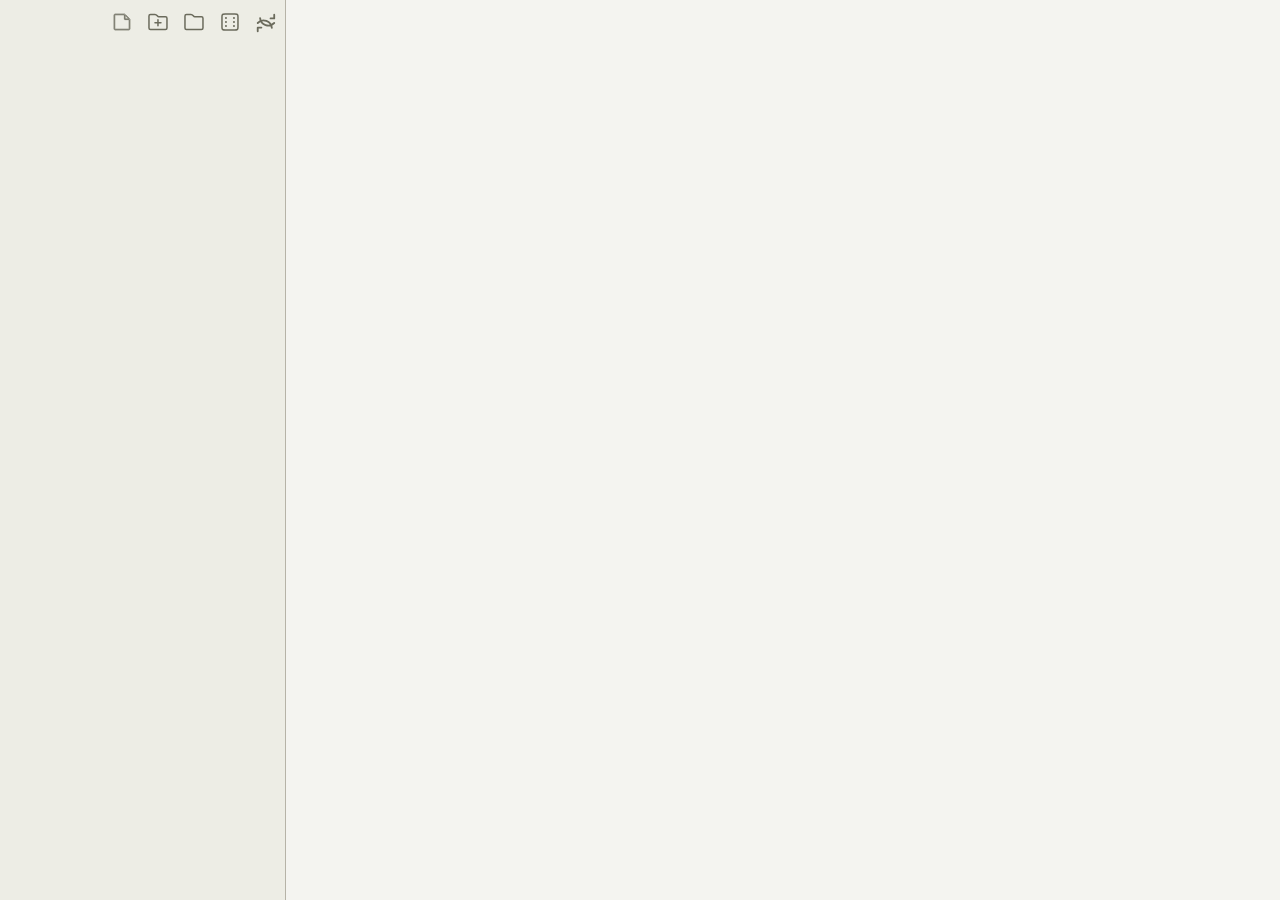
==== commit ed363dce: "feat: add fast polling and refresh button for file changes" ====
--- a/web/index.html
+++ b/web/index.html
@@ -84,6 +84,12 @@
             <svg width="24px" height="24px" viewBox="0 0 24 24" fill="none" xmlns="http://www.w3.org/2000/svg">
                 <path d="M7.2 20H16.8C17.9201 20 18.4802 20 18.908 19.782C19.2843 19.5903 19.5903 19.2843 19.782 18.908C20 18.4802 20 17.9201 20 16.8V7.2C20 6.0799 20 5.51984 19.782 5.09202C19.5903 4.71569 19.2843 4.40973 18.908 4.21799C18.4802 4 17.9201 4 16.8 4H7.2C6.0799 4 5.51984 4 5.09202 4.21799C4.71569 4.40973 4.40973 4.71569 4.21799 5.09202C4 5.51984 4 6.07989 4 7.2V16.8C4 17.9201 4 18.4802 4.21799 18.908C4.40973 19.2843 4.71569 19.5903 5.09202 19.782C5.51984 20 6.07989 20 7.2 20Z" stroke-width="1.5" stroke-linecap="round" stroke-linejoin="round"/>
                 <path d="M8 8H8.01M8 12H8.01M16 12H16.01M16 8H16.01M16 16H16.01M8 16H8.01" stroke-width="2.025" stroke-linecap="round" stroke-linejoin="round"/>
+            </svg>
+        </button>
+        <button id="refresh-files" data-tooltip="Refresh files" aria-label="Refresh files">
+            <svg width="22" height="22" viewBox="0 0 24 24" fill="none" xmlns="http://www.w3.org/2000/svg">
+                <path stroke-linecap="round" stroke-linejoin="round" stroke-width="2" d="M21 12a9 9 0 01-15.4-5.4M3 12a9 9 0 0115.4 5.4"/>
+                <path stroke-linecap="round" stroke-linejoin="round" stroke-width="2" d="M21 3v4h-4M3 21v-4h4"/>
             </svg>
         </button>
     </div>
--- a/web/app.css
+++ b/web/app.css
@@ -13,7 +13,7 @@
     --font-mono: ui-monospace, SFMono-Regular, "Cascadia Code", "IBM Plex Mono",
     "Roboto Mono", "DejaVu Sans Mono", "Liberation Mono", Menlo, Monaco,
     "Consolas", "Source Code Pro", monospace;
-    --normal-width: 95%;
+    --normal-width: min(95%, 1200px);
     -webkit-font-smoothing: antialiased;
     color-scheme: light dark;
 }
@@ -683,6 +683,24 @@
 }
 #new-file:hover svg {
     color: var(--color-neo-orange);
+}
+
+/* Refresh button (REQ-260618-010-TASK-001) */
+#refresh-files svg {
+    color: var(--col-tx-alt);
+}
+
+#refresh-files:hover svg {
+    color: var(--color-neo-orange);
+}
+
+#refresh-files.refresh-spinning svg {
+    animation: refresh-spin 0.6s linear infinite;
+}
+
+@keyframes refresh-spin {
+    from { transform: rotate(0deg); }
+    to { transform: rotate(360deg); }
 }
 
 /* Fast custom tooltip below toolbar buttons + close-sidebar. The native
